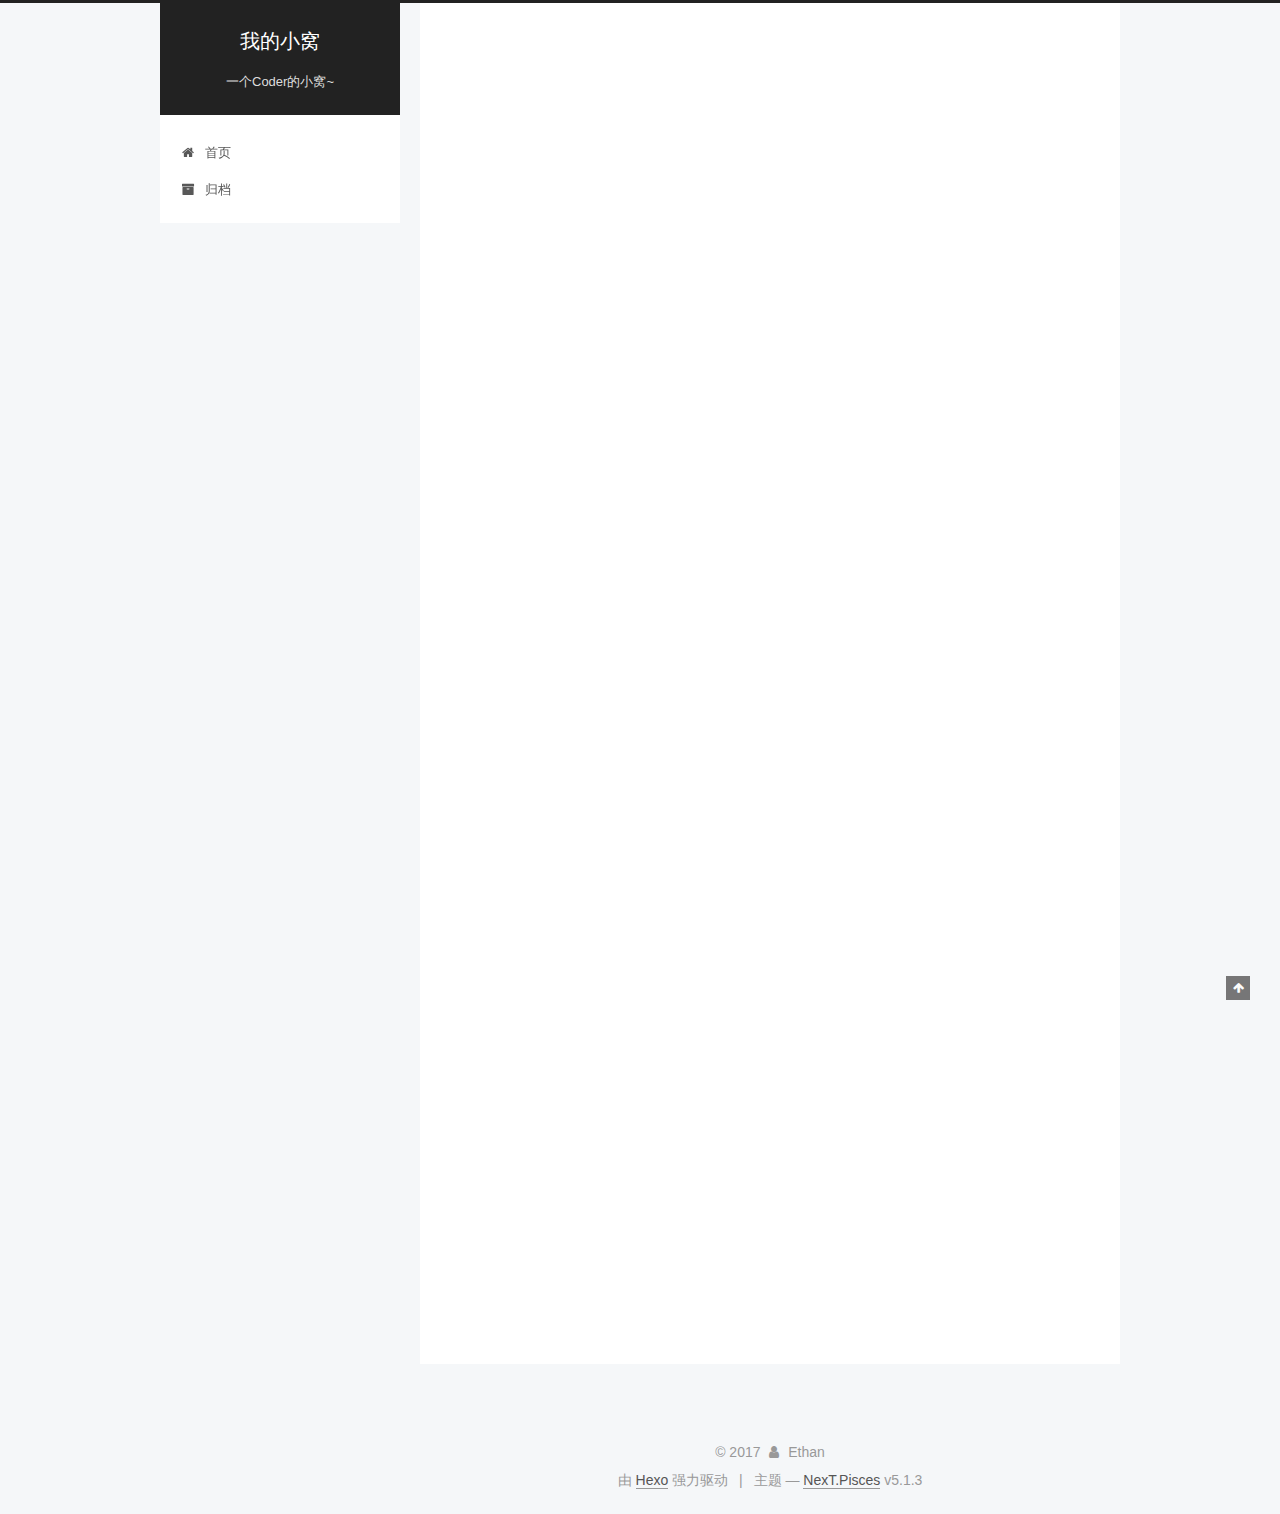
==== index.html @ 3d99d299 "Site updated: 2017-12-19 16:09:25" ====
<!DOCTYPE html>



  


<html class="theme-next pisces use-motion" lang="zh-Hans">
<head>
  <meta charset="UTF-8"/>
<meta http-equiv="X-UA-Compatible" content="IE=edge" />
<meta name="viewport" content="width=device-width, initial-scale=1, maximum-scale=1"/>
<meta name="theme-color" content="#222">









<meta http-equiv="Cache-Control" content="no-transform" />
<meta http-equiv="Cache-Control" content="no-siteapp" />
















  
  
  <link href="/lib/fancybox/source/jquery.fancybox.css?v=2.1.5" rel="stylesheet" type="text/css" />







<link href="/lib/font-awesome/css/font-awesome.min.css?v=4.6.2" rel="stylesheet" type="text/css" />

<link href="/css/main.css?v=5.1.3" rel="stylesheet" type="text/css" />


  <link rel="apple-touch-icon" sizes="180x180" href="/images/apple-touch-icon-next.png?v=5.1.3">


  <link rel="icon" type="image/png" sizes="32x32" href="/images/favicon-32x32-next.png?v=5.1.3">


  <link rel="icon" type="image/png" sizes="16x16" href="/images/favicon-16x16-next.png?v=5.1.3">


  <link rel="mask-icon" href="/images/logo.svg?v=5.1.3" color="#222">





  <meta name="keywords" content="Hexo, NexT" />










<meta name="description" content="一个Coder的小窝~">
<meta property="og:type" content="website">
<meta property="og:title" content="我的小窝">
<meta property="og:url" content="https://ethanway.github.io/index.html">
<meta property="og:site_name" content="我的小窝">
<meta property="og:description" content="一个Coder的小窝~">
<meta property="og:locale" content="zh-Hans">
<meta name="twitter:card" content="summary">
<meta name="twitter:title" content="我的小窝">
<meta name="twitter:description" content="一个Coder的小窝~">



<script type="text/javascript" id="hexo.configurations">
  var NexT = window.NexT || {};
  var CONFIG = {
    root: '/',
    scheme: 'Pisces',
    version: '5.1.3',
    sidebar: {"position":"left","display":"post","offset":12,"b2t":false,"scrollpercent":false,"onmobile":false},
    fancybox: true,
    tabs: true,
    motion: {"enable":true,"async":false,"transition":{"post_block":"fadeIn","post_header":"slideDownIn","post_body":"slideDownIn","coll_header":"slideLeftIn","sidebar":"slideUpIn"}},
    duoshuo: {
      userId: '0',
      author: '博主'
    },
    algolia: {
      applicationID: '',
      apiKey: '',
      indexName: '',
      hits: {"per_page":10},
      labels: {"input_placeholder":"Search for Posts","hits_empty":"We didn't find any results for the search: ${query}","hits_stats":"${hits} results found in ${time} ms"}
    }
  };
</script>



  <link rel="canonical" href="https://ethanway.github.io/"/>





  <title>我的小窝</title>
  








</head>

<body itemscope itemtype="http://schema.org/WebPage" lang="zh-Hans">

  
  
    
  

  <div class="container sidebar-position-left 
  page-home">
    <div class="headband"></div>

    <header id="header" class="header" itemscope itemtype="http://schema.org/WPHeader">
      <div class="header-inner"><div class="site-brand-wrapper">
  <div class="site-meta ">
    

    <div class="custom-logo-site-title">
      <a href="/"  class="brand" rel="start">
        <span class="logo-line-before"><i></i></span>
        <span class="site-title">我的小窝</span>
        <span class="logo-line-after"><i></i></span>
      </a>
    </div>
      
        <p class="site-subtitle">一个Coder的小窝~</p>
      
  </div>

  <div class="site-nav-toggle">
    <button>
      <span class="btn-bar"></span>
      <span class="btn-bar"></span>
      <span class="btn-bar"></span>
    </button>
  </div>
</div>

<nav class="site-nav">
  

  
    <ul id="menu" class="menu">
      
        
        <li class="menu-item menu-item-home">
          <a href="/" rel="section">
            
              <i class="menu-item-icon fa fa-fw fa-home"></i> <br />
            
            首页
          </a>
        </li>
      
        
        <li class="menu-item menu-item-archives">
          <a href="/archives/" rel="section">
            
              <i class="menu-item-icon fa fa-fw fa-archive"></i> <br />
            
            归档
          </a>
        </li>
      

      
    </ul>
  

  
</nav>



 </div>
    </header>

    <main id="main" class="main">
      <div class="main-inner">
        <div class="content-wrap">
          <div id="content" class="content">
            
  <section id="posts" class="posts-expand">
    
      

  

  
  
  

  <article class="post post-type-normal" itemscope itemtype="http://schema.org/Article">
  
  
  
  <div class="post-block">
    <link itemprop="mainEntityOfPage" href="https://ethanway.github.io/2017/12/19/Who-am-i/">

    <span hidden itemprop="author" itemscope itemtype="http://schema.org/Person">
      <meta itemprop="name" content="Ethan">
      <meta itemprop="description" content="">
      <meta itemprop="image" content="/images/avatar.gif">
    </span>

    <span hidden itemprop="publisher" itemscope itemtype="http://schema.org/Organization">
      <meta itemprop="name" content="我的小窝">
    </span>

    
      <header class="post-header">

        
        
          <h1 class="post-title" itemprop="name headline">
                
                <a class="post-title-link" href="/2017/12/19/Who-am-i/" itemprop="url">Who am i?</a></h1>
        

        <div class="post-meta">
          <span class="post-time">
            
              <span class="post-meta-item-icon">
                <i class="fa fa-calendar-o"></i>
              </span>
              
                <span class="post-meta-item-text">发表于</span>
              
              <time title="创建于" itemprop="dateCreated datePublished" datetime="2017-12-19T16:05:59+08:00">
                2017-12-19
              </time>
            

            

            
          </span>

          

          
            
          

          
          

          

          

          

        </div>
      </header>
    

    
    
    
    <div class="post-body" itemprop="articleBody">

      
      

      
        
          
            <h1 id="我是一个Coder，嘻嘻"><a href="#我是一个Coder，嘻嘻" class="headerlink" title="我是一个Coder，嘻嘻~"></a>我是一个Coder，嘻嘻~</h1>
          
        
      
    </div>
    
    
    

    

    

    

    <footer class="post-footer">
      

      

      

      
      
        <div class="post-eof"></div>
      
    </footer>
  </div>
  
  
  
  </article>


    
      

  

  
  
  

  <article class="post post-type-normal" itemscope itemtype="http://schema.org/Article">
  
  
  
  <div class="post-block">
    <link itemprop="mainEntityOfPage" href="https://ethanway.github.io/2017/12/19/hello-world/">

    <span hidden itemprop="author" itemscope itemtype="http://schema.org/Person">
      <meta itemprop="name" content="Ethan">
      <meta itemprop="description" content="">
      <meta itemprop="image" content="/images/avatar.gif">
    </span>

    <span hidden itemprop="publisher" itemscope itemtype="http://schema.org/Organization">
      <meta itemprop="name" content="我的小窝">
    </span>

    
      <header class="post-header">

        
        
          <h1 class="post-title" itemprop="name headline">
                
                <a class="post-title-link" href="/2017/12/19/hello-world/" itemprop="url">Hello World</a></h1>
        

        <div class="post-meta">
          <span class="post-time">
            
              <span class="post-meta-item-icon">
                <i class="fa fa-calendar-o"></i>
              </span>
              
                <span class="post-meta-item-text">发表于</span>
              
              <time title="创建于" itemprop="dateCreated datePublished" datetime="2017-12-19T14:59:59+08:00">
                2017-12-19
              </time>
            

            

            
          </span>

          

          
            
          

          
          

          

          

          

        </div>
      </header>
    

    
    
    
    <div class="post-body" itemprop="articleBody">

      
      

      
        
          
            <p>Welcome to <a href="https://hexo.io/" target="_blank" rel="noopener">Hexo</a>! This is your very first post. Check <a href="https://hexo.io/docs/" target="_blank" rel="noopener">documentation</a> for more info. If you get any problems when using Hexo, you can find the answer in <a href="https://hexo.io/docs/troubleshooting.html" target="_blank" rel="noopener">troubleshooting</a> or you can ask me on <a href="https://github.com/hexojs/hexo/issues" target="_blank" rel="noopener">GitHub</a>.</p>
<h2 id="Quick-Start"><a href="#Quick-Start" class="headerlink" title="Quick Start"></a>Quick Start</h2><h3 id="Create-a-new-post"><a href="#Create-a-new-post" class="headerlink" title="Create a new post"></a>Create a new post</h3><figure class="highlight bash"><table><tr><td class="gutter"><pre><span class="line">1</span><br></pre></td><td class="code"><pre><span class="line">$ hexo new <span class="string">"My New Post"</span></span><br></pre></td></tr></table></figure>
<p>More info: <a href="https://hexo.io/docs/writing.html" target="_blank" rel="noopener">Writing</a></p>
<h3 id="Run-server"><a href="#Run-server" class="headerlink" title="Run server"></a>Run server</h3><figure class="highlight bash"><table><tr><td class="gutter"><pre><span class="line">1</span><br></pre></td><td class="code"><pre><span class="line">$ hexo server</span><br></pre></td></tr></table></figure>
<p>More info: <a href="https://hexo.io/docs/server.html" target="_blank" rel="noopener">Server</a></p>
<h3 id="Generate-static-files"><a href="#Generate-static-files" class="headerlink" title="Generate static files"></a>Generate static files</h3><figure class="highlight bash"><table><tr><td class="gutter"><pre><span class="line">1</span><br></pre></td><td class="code"><pre><span class="line">$ hexo generate</span><br></pre></td></tr></table></figure>
<p>More info: <a href="https://hexo.io/docs/generating.html" target="_blank" rel="noopener">Generating</a></p>
<h3 id="Deploy-to-remote-sites"><a href="#Deploy-to-remote-sites" class="headerlink" title="Deploy to remote sites"></a>Deploy to remote sites</h3><figure class="highlight bash"><table><tr><td class="gutter"><pre><span class="line">1</span><br></pre></td><td class="code"><pre><span class="line">$ hexo deploy</span><br></pre></td></tr></table></figure>
<p>More info: <a href="https://hexo.io/docs/deployment.html" target="_blank" rel="noopener">Deployment</a></p>

          
        
      
    </div>
    
    
    

    

    

    

    <footer class="post-footer">
      

      

      

      
      
        <div class="post-eof"></div>
      
    </footer>
  </div>
  
  
  
  </article>


    
  </section>

  


          </div>
          


          

        </div>
        
          
  
  <div class="sidebar-toggle">
    <div class="sidebar-toggle-line-wrap">
      <span class="sidebar-toggle-line sidebar-toggle-line-first"></span>
      <span class="sidebar-toggle-line sidebar-toggle-line-middle"></span>
      <span class="sidebar-toggle-line sidebar-toggle-line-last"></span>
    </div>
  </div>

  <aside id="sidebar" class="sidebar">
    
    <div class="sidebar-inner">

      

      

      <section class="site-overview-wrap sidebar-panel sidebar-panel-active">
        <div class="site-overview">
          <div class="site-author motion-element" itemprop="author" itemscope itemtype="http://schema.org/Person">
            
              <p class="site-author-name" itemprop="name">Ethan</p>
              <p class="site-description motion-element" itemprop="description">一个Coder的小窝~</p>
          </div>

          <nav class="site-state motion-element">

            
              <div class="site-state-item site-state-posts">
              
                <a href="/archives/">
              
                  <span class="site-state-item-count">2</span>
                  <span class="site-state-item-name">日志</span>
                </a>
              </div>
            

            

            

          </nav>

          

          <div class="links-of-author motion-element">
            
          </div>

          
          

          
          

          

        </div>
      </section>

      

      

    </div>
  </aside>


        
      </div>
    </main>

    <footer id="footer" class="footer">
      <div class="footer-inner">
        <div class="copyright">&copy; <span itemprop="copyrightYear">2017</span>
  <span class="with-love">
    <i class="fa fa-user"></i>
  </span>
  <span class="author" itemprop="copyrightHolder">Ethan</span>

  
</div>


  <div class="powered-by">由 <a class="theme-link" target="_blank" href="https://hexo.io">Hexo</a> 强力驱动</div>



  <span class="post-meta-divider">|</span>



  <div class="theme-info">主题 &mdash; <a class="theme-link" target="_blank" href="https://github.com/iissnan/hexo-theme-next">NexT.Pisces</a> v5.1.3</div>




        







        
      </div>
    </footer>

    
      <div class="back-to-top">
        <i class="fa fa-arrow-up"></i>
        
      </div>
    

    

  </div>

  

<script type="text/javascript">
  if (Object.prototype.toString.call(window.Promise) !== '[object Function]') {
    window.Promise = null;
  }
</script>









  












  
  
    <script type="text/javascript" src="/lib/jquery/index.js?v=2.1.3"></script>
  

  
  
    <script type="text/javascript" src="/lib/fastclick/lib/fastclick.min.js?v=1.0.6"></script>
  

  
  
    <script type="text/javascript" src="/lib/jquery_lazyload/jquery.lazyload.js?v=1.9.7"></script>
  

  
  
    <script type="text/javascript" src="/lib/velocity/velocity.min.js?v=1.2.1"></script>
  

  
  
    <script type="text/javascript" src="/lib/velocity/velocity.ui.min.js?v=1.2.1"></script>
  

  
  
    <script type="text/javascript" src="/lib/fancybox/source/jquery.fancybox.pack.js?v=2.1.5"></script>
  


  


  <script type="text/javascript" src="/js/src/utils.js?v=5.1.3"></script>

  <script type="text/javascript" src="/js/src/motion.js?v=5.1.3"></script>



  
  


  <script type="text/javascript" src="/js/src/affix.js?v=5.1.3"></script>

  <script type="text/javascript" src="/js/src/schemes/pisces.js?v=5.1.3"></script>



  

  


  <script type="text/javascript" src="/js/src/bootstrap.js?v=5.1.3"></script>



  


  




	





  





  












  





  

  

  

  
  

  

  

  

</body>
</html>
---- css/main.css ----
/* normalize.css v3.0.2 | MIT License | git.io/normalize */
html {
  font-family: sans-serif; /* 1 */
  -ms-text-size-adjust: 100%; /* 2 */
  -webkit-text-size-adjust: 100%; /* 2 */
}
body {
  margin: 0;
}
article,
aside,
details,
figcaption,
figure,
footer,
header,
hgroup,
main,
menu,
nav,
section,
summary {
  display: block;
}
audio,
canvas,
progress,
video {
  display: inline-block; /* 1 */
  vertical-align: baseline; /* 2 */
}
audio:not([controls]) {
  display: none;
  height: 0;
}
[hidden],
template {
  display: none;
}
a {
  background-color: transparent;
}
a:active,
a:hover {
  outline: 0;
}
abbr[title] {
  border-bottom: 1px dotted;
}
b,
strong {
  font-weight: bold;
}
dfn {
  font-style: italic;
}
h1 {
  font-size: 2em;
  margin: 0.67em 0;
}
mark {
  background: #ff0;
  color: #000;
}
small {
  font-size: 80%;
}
sub,
sup {
  font-size: 75%;
  line-height: 0;
  position: relative;
  vertical-align: baseline;
}
sup {
  top: -0.5em;
}
sub {
  bottom: -0.25em;
}
img {
  border: 0;
}
svg:not(:root) {
  overflow: hidden;
}
figure {
  margin: 1em 40px;
}
hr {
  -moz-box-sizing: content-box;
  box-sizing: content-box;
  height: 0;
}
pre {
  overflow: auto;
}
code,
kbd,
pre,
samp {
  font-family: monospace, monospace;
  font-size: 1em;
}
button,
input,
optgroup,
select,
textarea {
  color: inherit; /* 1 */
  font: inherit; /* 2 */
  margin: 0; /* 3 */
}
button {
  overflow: visible;
}
button,
select {
  text-transform: none;
}
button,
html input[type="button"],
input[type="reset"],
input[type="submit"] {
  -webkit-appearance: button; /* 2 */
  cursor: pointer; /* 3 */
}
button[disabled],
html input[disabled] {
  cursor: default;
}
button::-moz-focus-inner,
input::-moz-focus-inner {
  border: 0;
  padding: 0;
}
input {
  line-height: normal;
}
input[type="checkbox"],
input[type="radio"] {
  box-sizing: border-box; /* 1 */
  padding: 0; /* 2 */
}
input[type="number"]::-webkit-inner-spin-button,
input[type="number"]::-webkit-outer-spin-button {
  height: auto;
}
input[type="search"] {
  -webkit-appearance: textfield; /* 1 */
  -moz-box-sizing: content-box;
  -webkit-box-sizing: content-box; /* 2 */
  box-sizing: content-box;
}
input[type="search"]::-webkit-search-cancel-button,
input[type="search"]::-webkit-search-decoration {
  -webkit-appearance: none;
}
fieldset {
  border: 1px solid #c0c0c0;
  margin: 0 2px;
  padding: 0.35em 0.625em 0.75em;
}
legend {
  border: 0; /* 1 */
  padding: 0; /* 2 */
}
textarea {
  overflow: auto;
}
optgroup {
  font-weight: bold;
}
table {
  border-collapse: collapse;
  border-spacing: 0;
}
td,
th {
  padding: 0;
}
::selection {
  background: #262a30;
  color: #fff;
}
body {
  position: relative;
  font-family: 'Lato', "PingFang SC", "Microsoft YaHei", sans-serif;
  font-size: 14px;
  line-height: 2;
  color: #555;
  background: #f5f7f9;
}
@media (max-width: 767px) {
  body {
    padding-right: 0 !important;
  }
}
@media (min-width: 768px) and (max-width: 991px) {
  body {
    padding-right: 0 !important;
  }
}
@media (min-width: 1600px) {
  body {
    font-size: 16px;
  }
}
h1,
h2,
h3,
h4,
h5,
h6 {
  margin: 0;
  padding: 0;
  font-weight: bold;
  line-height: 1.5;
  font-family: 'Lato', "PingFang SC", "Microsoft YaHei", sans-serif;
}
h2,
h3,
h4,
h5,
h6 {
  margin: 20px 0 15px;
}
h1 {
  font-size: 22px;
}
@media (max-width: 767px) {
  h1 {
    font-size: 18px;
  }
}
h2 {
  font-size: 20px;
}
@media (max-width: 767px) {
  h2 {
    font-size: 16px;
  }
}
h3 {
  font-size: 18px;
}
@media (max-width: 767px) {
  h3 {
    font-size: 14px;
  }
}
h4 {
  font-size: 16px;
}
@media (max-width: 767px) {
  h4 {
    font-size: 12px;
  }
}
h5 {
  font-size: 14px;
}
@media (max-width: 767px) {
  h5 {
    font-size: 10px;
  }
}
h6 {
  font-size: 12px;
}
@media (max-width: 767px) {
  h6 {
    font-size: 8px;
  }
}
p {
  margin: 0 0 20px 0;
}
a {
  color: #555;
  text-decoration: none;
  outline: none;
  border-bottom: 1px solid #999;
  word-wrap: break-word;
}
a:hover {
  color: #222;
  border-bottom-color: #222;
}
blockquote {
  margin: 0;
  padding: 0;
}
img {
  display: block;
  margin: auto;
  max-width: 100%;
  height: auto;
}
hr {
  margin: 40px 0;
  height: 3px;
  border: none;
  background-color: #ddd;
  background-image: repeating-linear-gradient(-45deg, #fff, #fff 4px, transparent 4px, transparent 8px);
}
blockquote {
  padding: 0 15px;
  color: #666;
  border-left: 4px solid #ddd;
}
blockquote cite::before {
  content: "-";
  padding: 0 5px;
}
dt {
  font-weight: 700;
}
dd {
  margin: 0;
  padding: 0;
}
kbd {
  border: 1px solid #ccc;
  border-radius: 0.2em;
  box-shadow: 0.1em 0.1em 0.2em rgba(0,0,0,0.1);
  background-color: #f9f9f9;
  font-family: inherit;
  background-image: -webkit-linear-gradient(top, #eee, #fff, #eee);
  padding: 0.1em 0.3em;
  white-space: nowrap;
}
.text-left {
  text-align: left;
}
.text-center {
  text-align: center;
}
.text-right {
  text-align: right;
}
.text-justify {
  text-align: justify;
}
.text-nowrap {
  white-space: nowrap;
}
.text-lowercase {
  text-transform: lowercase;
}
.text-uppercase {
  text-transform: uppercase;
}
.text-capitalize {
  text-transform: capitalize;
}
.center-block {
  display: block;
  margin-left: auto;
  margin-right: auto;
}
.clearfix:before,
.clearfix:after {
  content: " ";
  display: table;
}
.clearfix:after {
  clear: both;
}
.pullquote {
  width: 45%;
}
.pullquote.left {
  float: left;
  margin-left: 5px;
  margin-right: 10px;
}
.pullquote.right {
  float: right;
  margin-left: 10px;
  margin-right: 5px;
}
.affix.affix.affix {
  position: fixed;
}
.translation {
  margin-top: -20px;
  font-size: 14px;
  color: #999;
}
.scrollbar-measure {
  width: 100px;
  height: 100px;
  overflow: scroll;
  position: absolute;
  top: -9999px;
}
.use-motion .motion-element {
  opacity: 0;
}
table {
  margin: 20px 0;
  width: 100%;
  border-collapse: collapse;
  border-spacing: 0;
  border: 1px solid #ddd;
  font-size: 14px;
  table-layout: fixed;
  word-wrap: break-all;
}
table>tbody>tr:nth-of-type(odd) {
  background-color: #f9f9f9;
}
table>tbody>tr:hover {
  background-color: #f5f5f5;
}
caption,
th,
td {
  padding: 8px;
  text-align: left;
  vertical-align: middle;
  font-weight: normal;
}
th,
td {
  border-bottom: 3px solid #ddd;
  border-right: 1px solid #eee;
}
th {
  padding-bottom: 10px;
  font-weight: 700;
}
td {
  border-bottom-width: 1px;
}
html,
body {
  height: 100%;
}
.container {
  position: relative;
  min-height: 100%;
}
.header-inner {
  margin: 0 auto;
  padding: 100px 0 70px;
  width: 700px;
}
@media (min-width: 1600px) {
  .container .header-inner {
    width: 900px;
  }
}
.main {
  padding-bottom: 150px;
}
.main-inner {
  margin: 0 auto;
  width: 700px;
}
@media (min-width: 1600px) {
  .container .main-inner {
    width: 900px;
  }
}
.footer {
  position: absolute;
  left: 0;
  bottom: 0;
  width: 100%;
  min-height: 50px;
}
.footer-inner {
  box-sizing: border-box;
  margin: 20px auto;
  width: 700px;
}
@media (min-width: 1600px) {
  .container .footer-inner {
    width: 900px;
  }
}
pre,
.highlight {
  overflow: auto;
  margin: 20px 0;
  padding: 0;
  font-size: 13px;
  color: #4d4d4c;
  background: #f7f7f7;
  line-height: 1.6;
}
pre,
code {
  font-family: consolas, Menlo, "PingFang SC", "Microsoft YaHei", monospace;
}
code {
  padding: 2px 4px;
  word-wrap: break-word;
  color: #555;
  background: #eee;
  border-radius: 3px;
  font-size: 13px;
}
pre {
  padding: 10px;
}
pre code {
  padding: 0;
  color: #4d4d4c;
  background: none;
  text-shadow: none;
}
.highlight {
  border-radius: 1px;
}
.highlight pre {
  border: none;
  margin: 0;
  padding: 10px 0;
}
.highlight table {
  margin: 0;
  width: auto;
  border: none;
}
.highlight td {
  border: none;
  padding: 0;
}
.highlight figcaption {
  font-size: 1em;
  color: #4d4d4c;
  line-height: 1em;
  margin-bottom: 1em;
}
.highlight figcaption:before,
.highlight figcaption:after {
  content: " ";
  display: table;
}
.highlight figcaption:after {
  clear: both;
}
.highlight figcaption a {
  float: right;
  color: #4d4d4c;
}
.highlight figcaption a:hover {
  border-bottom-color: #4d4d4c;
}
.highlight .gutter pre {
  padding-left: 10px;
  padding-right: 10px;
  color: #869194;
  text-align: right;
  background-color: #eff2f3;
}
.highlight .code pre {
  width: 100%;
  padding-left: 10px;
  padding-right: 10px;
  background-color: #f7f7f7;
}
.highlight .line {
  height: 20px;
}
.gutter {
  -webkit-user-select: none;
  -moz-user-select: none;
  -ms-user-select: none;
  user-select: none;
}
.gist table {
  width: auto;
}
.gist table td {
  border: none;
}
pre .deletion {
  background: #fdd;
}
pre .addition {
  background: #dfd;
}
pre .meta {
  color: #8959a8;
}
pre .comment {
  color: #8e908c;
}
pre .variable,
pre .attribute,
pre .tag,
pre .regexp,
pre .ruby .constant,
pre .xml .tag .title,
pre .xml .pi,
pre .xml .doctype,
pre .html .doctype,
pre .css .id,
pre .css .class,
pre .css .pseudo {
  color: #c82829;
}
pre .number,
pre .preprocessor,
pre .built_in,
pre .literal,
pre .params,
pre .constant,
pre .command {
  color: #f5871f;
}
pre .ruby .class .title,
pre .css .rules .attribute,
pre .string,
pre .value,
pre .inheritance,
pre .header,
pre .ruby .symbol,
pre .xml .cdata,
pre .special,
pre .number,
pre .formula {
  color: #718c00;
}
pre .title,
pre .css .hexcolor {
  color: #3e999f;
}
pre .function,
pre .python .decorator,
pre .python .title,
pre .ruby .function .title,
pre .ruby .title .keyword,
pre .perl .sub,
pre .javascript .title,
pre .coffeescript .title {
  color: #4271ae;
}
pre .keyword,
pre .javascript .function {
  color: #8959a8;
}
.full-image.full-image.full-image {
  border: none;
  max-width: 100%;
  width: auto;
  margin: 20px auto;
}
@media (min-width: 992px) {
  .full-image.full-image.full-image {
    max-width: none;
    width: 118%;
    margin: 0 -9%;
  }
}
.blockquote-center,
.page-home .post-type-quote blockquote,
.page-post-detail .post-type-quote blockquote {
  position: relative;
  margin: 40px 0;
  padding: 0;
  border-left: none;
  text-align: center;
}
.blockquote-center::before,
.page-home .post-type-quote blockquote::before,
.page-post-detail .post-type-quote blockquote::before,
.blockquote-center::after,
.page-home .post-type-quote blockquote::after,
.page-post-detail .post-type-quote blockquote::after {
  position: absolute;
  content: ' ';
  display: block;
  width: 100%;
  height: 24px;
  opacity: 0.2;
  background-repeat: no-repeat;
  background-position: 0 -6px;
  background-size: 22px 22px;
}
.blockquote-center::before,
.page-home .post-type-quote blockquote::before,
.page-post-detail .post-type-quote blockquote::before {
  top: -20px;
  background-image: url("../images/quote-l.svg");
  border-top: 1px solid #ccc;
}
.blockquote-center::after,
.page-home .post-type-quote blockquote::after,
.page-post-detail .post-type-quote blockquote::after {
  bottom: -20px;
  background-image: url("../images/quote-r.svg");
  border-bottom: 1px solid #ccc;
  background-position: 100% 8px;
}
.blockquote-center p,
.page-home .post-type-quote blockquote p,
.page-post-detail .post-type-quote blockquote p,
.blockquote-center div,
.page-home .post-type-quote blockquote div,
.page-post-detail .post-type-quote blockquote div {
  text-align: center;
}
.post .post-body .group-picture img {
  box-sizing: border-box;
  padding: 0 3px;
  border: none;
}
.post .group-picture-row {
  overflow: hidden;
  margin-top: 6px;
}
.post .group-picture-row:first-child {
  margin-top: 0;
}
.post .group-picture-column {
  float: left;
}
.page-post-detail .post-body .group-picture-column {
  float: none;
  margin-top: 10px;
  width: auto !important;
}
.page-post-detail .post-body .group-picture-column img {
  margin: 0 auto;
}
.page-archive .group-picture-container {
  overflow: hidden;
}
.page-archive .group-picture-row {
  float: left;
}
.page-archive .group-picture-row:first-child {
  margin-top: 6px;
}
.page-archive .group-picture-column {
  max-width: 150px;
  max-height: 150px;
}
.post-body .note {
  position: relative;
  padding: 15px;
  margin-bottom: 20px;
  border: 1px solid #eee;
  border-left-width: 5px;
  border-radius: 3px;
}
.post-body .note h2,
.post-body .note h3,
.post-body .note h4,
.post-body .note h5,
.post-body .note h6 {
  margin-top: 0;
  margin-bottom: 0;
  border-bottom: initial;
  padding-top: 0 !important;
}
.post-body .note p:first-child,
.post-body .note ul:first-child,
.post-body .note ol:first-child,
.post-body .note table:first-child,
.post-body .note pre:first-child,
.post-body .note blockquote:first-child {
  margin-top: 0;
}
.post-body .note p:last-child,
.post-body .note ul:last-child,
.post-body .note ol:last-child,
.post-body .note table:last-child,
.post-body .note pre:last-child,
.post-body .note blockquote:last-child {
  margin-bottom: 0;
}
.post-body .note.default {
  border-left-color: #777;
}
.post-body .note.default h2,
.post-body .note.default h3,
.post-body .note.default h4,
.post-body .note.default h5,
.post-body .note.default h6 {
  color: #777;
}
.post-body .note.primary {
  border-left-color: #6f42c1;
}
.post-body .note.primary h2,
.post-body .note.primary h3,
.post-body .note.primary h4,
.post-body .note.primary h5,
.post-body .note.primary h6 {
  color: #6f42c1;
}
.post-body .note.info {
  border-left-color: #428bca;
}
.post-body .note.info h2,
.post-body .note.info h3,
.post-body .note.info h4,
.post-body .note.info h5,
.post-body .note.info h6 {
  color: #428bca;
}
.post-body .note.success {
  border-left-color: #5cb85c;
}
.post-body .note.success h2,
.post-body .note.success h3,
.post-body .note.success h4,
.post-body .note.success h5,
.post-body .note.success h6 {
  color: #5cb85c;
}
.post-body .note.warning {
  border-left-color: #f0ad4e;
}
.post-body .note.warning h2,
.post-body .note.warning h3,
.post-body .note.warning h4,
.post-body .note.warning h5,
.post-body .note.warning h6 {
  color: #f0ad4e;
}
.post-body .note.danger {
  border-left-color: #d9534f;
}
.post-body .note.danger h2,
.post-body .note.danger h3,
.post-body .note.danger h4,
.post-body .note.danger h5,
.post-body .note.danger h6 {
  color: #d9534f;
}
.post-body .label {
  display: inline;
  padding: 0 2px;
  white-space: nowrap;
}
.post-body .label.default {
  background-color: #f0f0f0;
}
.post-body .label.primary {
  background-color: #efe6f7;
}
.post-body .label.info {
  background-color: #e5f2f8;
}
.post-body .label.success {
  background-color: #e7f4e9;
}
.post-body .label.warning {
  background-color: #fcf6e1;
}
.post-body .label.danger {
  background-color: #fae8eb;
}
.post-body .tabs {
  position: relative;
  display: block;
  margin-bottom: 20px;
  padding-top: 10px;
}
.post-body .tabs ul.nav-tabs {
  margin: 0;
  padding: 0;
  display: flex;
  margin-bottom: -1px;
}
@media (max-width: 413px) {
  .post-body .tabs ul.nav-tabs {
    display: block;
    margin-bottom: 5px;
  }
}
.post-body .tabs ul.nav-tabs li.tab {
  list-style-type: none !important;
  margin: 0 0.25em 0 0;
  border-top: 3px solid transparent;
  border-left: 1px solid transparent;
  border-right: 1px solid transparent;
}
@media (max-width: 413px) {
  .post-body .tabs ul.nav-tabs li.tab {
    margin: initial;
    border-top: 1px solid transparent;
    border-left: 3px solid transparent;
    border-right: 1px solid transparent;
    border-bottom: 1px solid transparent;
  }
}
.post-body .tabs ul.nav-tabs li.tab a {
  outline: 0;
  border-bottom: initial;
  display: block;
  line-height: 1.8em;
  padding: 0.25em 0.75em;
  transition-duration: 0.2s;
  transition-timing-function: ease-out;
  transition-delay: 0s;
}
.post-body .tabs ul.nav-tabs li.tab a i {
  width: 1.285714285714286em;
}
.post-body .tabs ul.nav-tabs li.tab.active {
  border-top: 3px solid #fc6423;
  border-left: 1px solid #ddd;
  border-right: 1px solid #ddd;
  background-color: #fff;
}
@media (max-width: 413px) {
  .post-body .tabs ul.nav-tabs li.tab.active {
    border-top: 1px solid #ddd;
    border-left: 3px solid #fc6423;
    border-right: 1px solid #ddd;
    border-bottom: 1px solid #ddd;
  }
}
.post-body .tabs ul.nav-tabs li.tab.active a {
  cursor: default;
  color: #555;
}
.post-body .tabs .tab-content {
  background-color: #fff;
}
.post-body .tabs .tab-content .tab-pane {
  border: 1px solid #ddd;
  padding: 20px 20px 0 20px;
}
.post-body .tabs .tab-content .tab-pane:not(.active) {
  display: none !important;
}
.post-body .tabs .tab-content .tab-pane.active {
  display: block !important;
}
.btn {
  display: inline-block;
  padding: 0 20px;
  font-size: 14px;
  color: #555;
  background: #fff;
  border: 2px solid #555;
  text-decoration: none;
  border-radius: 2px;
  transition-property: background-color;
  transition-duration: 0.2s;
  transition-timing-function: ease-in-out;
  transition-delay: 0s;
  line-height: 2;
}
.btn:hover {
  border-color: #222;
  color: #fff;
  background: #222;
}
.btn +.btn {
  margin: 0 0 8px 8px;
}
.btn .fa-fw {
  width: 1.285714285714286em;
  text-align: left;
}
.btn-bar {
  display: block;
  width: 22px;
  height: 2px;
  background: #555;
  border-radius: 1px;
}
.btn-bar+.btn-bar {
  margin-top: 4px;
}
.pagination {
  margin: 120px 0 40px;
  text-align: center;
  border-top: 1px solid #eee;
}
.page-number-basic,
.pagination .prev,
.pagination .next,
.pagination .page-number,
.pagination .space {
  display: inline-block;
  position: relative;
  top: -1px;
  margin: 0 10px;
  padding: 0 11px;
}
@media (max-width: 767px) {
  .page-number-basic,
  .pagination .prev,
  .pagination .next,
  .pagination .page-number,
  .pagination .space {
    margin: 0 5px;
  }
}
.pagination .prev,
.pagination .next,
.pagination .page-number {
  border-bottom: 0;
  border-top: 1px solid #eee;
  transition-property: border-color;
  transition-duration: 0.2s;
  transition-timing-function: ease-in-out;
  transition-delay: 0s;
}
.pagination .prev:hover,
.pagination .next:hover,
.pagination .page-number:hover {
  border-top-color: #222;
}
.pagination .space {
  padding: 0;
  margin: 0;
}
.pagination .prev {
  margin-left: 0;
}
.pagination .next {
  margin-right: 0;
}
.pagination .page-number.current {
  color: #fff;
  background: #ccc;
  border-top-color: #ccc;
}
@media (max-width: 767px) {
  .pagination {
    border-top: none;
  }
  .pagination .prev,
  .pagination .next,
  .pagination .page-number {
    margin-bottom: 10px;
    border-top: 0;
    border-bottom: 1px solid #eee;
    padding: 0 10px;
  }
  .pagination .prev:hover,
  .pagination .next:hover,
  .pagination .page-number:hover {
    border-bottom-color: #222;
  }
}
.comments {
  margin: 60px 20px 0;
}
.tag-cloud {
  text-align: center;
}
.tag-cloud a {
  display: inline-block;
  margin: 10px;
}
.back-to-top {
  box-sizing: border-box;
  position: fixed;
  bottom: -100px;
  right: 30px;
  z-index: 1050;
  padding: 0 6px;
  width: 24px;
  background: #222;
  font-size: 12px;
  opacity: 0.6;
  color: #fff;
  cursor: pointer;
  text-align: center;
  -webkit-transform: translateZ(0);
  transition-property: bottom;
  transition-duration: 0.2s;
  transition-timing-function: ease-in-out;
  transition-delay: 0s;
}
@media (min-width: 768px) and (max-width: 991px) {
  .back-to-top {
    display: none !important;
  }
}
@media (max-width: 767px) {
  .back-to-top {
    display: none !important;
  }
}
.back-to-top.back-to-top-on {
  bottom: 30px;
}
.header {
  background: transparent;
}
.header-inner {
  position: relative;
}
.headband {
  height: 3px;
  background: #222;
}
.site-meta {
  margin: 0;
  text-align: center;
}
@media (max-width: 767px) {
  .site-meta {
    text-align: center;
  }
}
.brand {
  position: relative;
  display: inline-block;
  padding: 0 40px;
  color: #fff;
  background: #222;
  border-bottom: none;
}
.brand:hover {
  color: #fff;
}
.logo {
  display: inline-block;
  margin-right: 5px;
  line-height: 36px;
  vertical-align: top;
}
.site-title {
  display: inline-block;
  vertical-align: top;
  line-height: 36px;
  font-size: 20px;
  font-weight: normal;
  font-family: 'Lato', "PingFang SC", "Microsoft YaHei", sans-serif;
}
.site-subtitle {
  margin-top: 10px;
  font-size: 13px;
  color: #ddd;
}
.use-motion .brand {
  opacity: 0;
}
.use-motion .logo,
.use-motion .site-title,
.use-motion .site-subtitle {
  opacity: 0;
  position: relative;
  top: -10px;
}
.site-nav-toggle {
  display: none;
  position: absolute;
  top: 10px;
  left: 10px;
}
@media (max-width: 767px) {
  .site-nav-toggle {
    display: block;
  }
}
.site-nav-toggle button {
  margin-top: 2px;
  padding: 9px 10px;
  background: transparent;
  border: none;
}
@media (max-width: 767px) {
  .site-nav {
    display: none;
    margin: 0 -10px;
    padding: 0 10px;
    clear: both;
    border-top: 1px solid #ddd;
  }
}
@media (min-width: 768px) and (max-width: 991px) {
  .site-nav {
    display: block !important;
  }
}
@media (min-width: 992px) {
  .site-nav {
    display: block !important;
  }
}
.menu {
  margin-top: 20px;
  padding-left: 0;
  text-align: center;
}
.menu .menu-item {
  display: inline-block;
  margin: 0 10px;
  list-style: none;
}
@media screen and (max-width: 767px) {
  .menu .menu-item {
    margin-top: 10px;
  }
}
.menu .menu-item a {
  display: block;
  font-size: 13px;
  line-height: inherit;
  border-bottom: 1px solid transparent;
  transition-property: border-color;
  transition-duration: 0.2s;
  transition-timing-function: ease-in-out;
  transition-delay: 0s;
}
.menu .menu-item a:hover,
.menu-item-active a {
  border-bottom-color: #222;
}
.menu .menu-item .fa {
  margin-right: 5px;
}
.use-motion .menu-item {
  opacity: 0;
}
.post-body {
  font-family: 'Lato', "PingFang SC", "Microsoft YaHei", sans-serif;
}
@media (max-width: 767px) {
  .post-body {
    word-break: break-word;
  }
}
.post-body .fancybox img {
  display: block !important;
  margin: 0 auto;
  cursor: pointer;
  cursor: zoom-in;
  cursor: -webkit-zoom-in;
}
.post-body .image-caption,
.post-body .figure .caption {
  margin: -20px auto 15px;
  text-align: center;
  font-size: 14px;
  color: #999;
  font-weight: bold;
  line-height: 1;
}
.post-sticky-flag {
  display: inline-block;
  font-size: 16px;
  -ms-transform: rotate(30deg);
  -webkit-transform: rotate(30deg);
  -moz-transform: rotate(30deg);
  -ms-transform: rotate(30deg);
  -o-transform: rotate(30deg);
  transform: rotate(30deg);
}
.use-motion .post-block,
.use-motion .pagination,
.use-motion .comments {
  opacity: 0;
}
.use-motion .post-header {
  opacity: 0;
}
.use-motion .post-body {
  opacity: 0;
}
.use-motion .collection-title {
  opacity: 0;
}
.posts-expand {
  padding-top: 40px;
}
@media (max-width: 767px) {
  .posts-expand {
    margin: 0 20px;
  }
  .post-body pre .gutter pre {
    padding-right: 10px;
  }
  .post-body .highlight {
    margin-left: 0px;
    margin-right: 0px;
    padding: 0;
  }
  .post-body .highlight .gutter pre {
    padding-right: 10px;
  }
}
@media (min-width: 992px) {
  .posts-expand .post-body {
    text-align: justify;
  }
}
.posts-expand .post-body h2,
.posts-expand .post-body h3,
.posts-expand .post-body h4,
.posts-expand .post-body h5,
.posts-expand .post-body h6 {
  padding-top: 10px;
}
.posts-expand .post-body h2 .header-anchor,
.posts-expand .post-body h3 .header-anchor,
.posts-expand .post-body h4 .header-anchor,
.posts-expand .post-body h5 .header-anchor,
.posts-expand .post-body h6 .header-anchor {
  float: right;
  margin-left: 10px;
  color: #ccc;
  border-bottom-style: none;
  visibility: hidden;
}
.posts-expand .post-body h2 .header-anchor:hover,
.posts-expand .post-body h3 .header-anchor:hover,
.posts-expand .post-body h4 .header-anchor:hover,
.posts-expand .post-body h5 .header-anchor:hover,
.posts-expand .post-body h6 .header-anchor:hover {
  color: inherit;
}
.posts-expand .post-body h2:hover .header-anchor,
.posts-expand .post-body h3:hover .header-anchor,
.posts-expand .post-body h4:hover .header-anchor,
.posts-expand .post-body h5:hover .header-anchor,
.posts-expand .post-body h6:hover .header-anchor {
  visibility: visible;
}
.posts-expand .post-body ul li {
  list-style: circle;
}
.posts-expand .post-body img {
  box-sizing: border-box;
  margin: auto;
  padding: 3px;
  border: 1px solid #ddd;
}
.posts-expand .post-body .fancybox img {
  margin: 0 auto 25px;
}
@media (max-width: 767px) {
  .posts-collapse {
    margin: 0 20px;
  }
  .posts-collapse .post-title,
  .posts-collapse .post-meta {
    display: block;
    width: auto;
    text-align: left;
  }
}
.posts-collapse {
  position: relative;
  z-index: 1010;
  margin-left: 55px;
}
.posts-collapse::after {
  content: " ";
  position: absolute;
  top: 20px;
  left: 0;
  margin-left: -2px;
  width: 4px;
  height: 100%;
  background: #f5f5f5;
  z-index: -1;
}
@media (max-width: 767px) {
  .posts-collapse {
    margin: 0 20px;
  }
}
.posts-collapse .collection-title {
  position: relative;
  margin: 60px 0;
}
.posts-collapse .collection-title h1,
.posts-collapse .collection-title h2 {
  margin-left: 20px;
}
.posts-collapse .collection-title small {
  color: #bbb;
  margin-left: 5px;
}
.posts-collapse .collection-title::before {
  content: " ";
  position: absolute;
  left: 0;
  top: 50%;
  margin-left: -4px;
  margin-top: -4px;
  width: 8px;
  height: 8px;
  background: #bbb;
  border-radius: 50%;
}
.posts-collapse .post {
  margin: 30px 0;
}
.posts-collapse .post-header {
  position: relative;
  transition-duration: 0.2s;
  transition-timing-function: ease-in-out;
  transition-delay: 0s;
  transition-property: border;
  border-bottom: 1px dashed #ccc;
}
.posts-collapse .post-header::before {
  content: " ";
  position: absolute;
  left: 0;
  top: 12px;
  width: 6px;
  height: 6px;
  margin-left: -4px;
  background: #bbb;
  border-radius: 50%;
  border: 1px solid #fff;
  transition-duration: 0.2s;
  transition-timing-function: ease-in-out;
  transition-delay: 0s;
  transition-property: background;
}
.posts-collapse .post-header:hover {
  border-bottom-color: #666;
}
.posts-collapse .post-header:hover::before {
  background: #222;
}
.posts-collapse .post-meta {
  position: absolute;
  font-size: 12px;
  left: 20px;
  top: 5px;
}
.posts-collapse .post-comments-count {
  display: none;
}
.posts-collapse .post-title {
  margin-left: 60px;
  font-size: 16px;
  font-weight: normal;
  line-height: inherit;
}
.posts-collapse .post-title::after {
  margin-left: 3px;
  opacity: 0.6;
}
.posts-collapse .post-title a {
  color: #666;
  border-bottom: none;
}
.page-home .post-type-quote .post-header,
.page-post-detail .post-type-quote .post-header,
.page-home .post-type-quote .post-tags,
.page-post-detail .post-type-quote .post-tags {
  display: none;
}
.posts-expand .post-title {
  text-align: center;
  word-break: break-word;
  font-weight: 400;
}
.posts-expand .post-title-link {
  display: inline-block;
  position: relative;
  color: #555;
  border-bottom: none;
  line-height: 1.2;
  vertical-align: top;
}
.posts-expand .post-title-link::before {
  content: "";
  position: absolute;
  width: 100%;
  height: 2px;
  bottom: 0;
  left: 0;
  background-color: #000;
  visibility: hidden;
  -webkit-transform: scaleX(0);
  -moz-transform: scaleX(0);
  -ms-transform: scaleX(0);
  -o-transform: scaleX(0);
  transform: scaleX(0);
  transition-duration: 0.2s;
  transition-timing-function: ease-in-out;
  transition-delay: 0s;
}
.posts-expand .post-title-link:hover::before {
  visibility: visible;
  -webkit-transform: scaleX(1);
  -moz-transform: scaleX(1);
  -ms-transform: scaleX(1);
  -o-transform: scaleX(1);
  transform: scaleX(1);
}
.posts-expand .post-title-link .fa {
  font-size: 16px;
}
.posts-expand .post-meta {
  margin: 3px 0 60px 0;
  color: #999;
  font-family: 'Lato', "PingFang SC", "Microsoft YaHei", sans-serif;
  font-size: 12px;
  text-align: center;
}
.posts-expand .post-meta .post-category-list {
  display: inline-block;
  margin: 0;
  padding: 3px;
}
.posts-expand .post-meta .post-category-list-link {
  color: #999;
}
.posts-expand .post-meta .post-description {
  font-size: 14px;
  margin-top: 2px;
}
.post-meta-divider {
  margin: 0 0.5em;
}
.post-meta-item-icon {
  margin-right: 3px;
}
@media (min-width: 768px) and (max-width: 991px) {
  .post-meta-item-icon {
    display: inline-block;
  }
}
@media (max-width: 767px) {
  .post-meta-item-icon {
    display: inline-block;
  }
}
@media (min-width: 768px) and (max-width: 991px) {
  .post-meta-item-text {
    display: none;
  }
}
@media (max-width: 767px) {
  .post-meta-item-text {
    display: none;
  }
}
@media (max-width: 767px) {
  .posts-expand .post-comments-count {
    display: none;
  }
}
.post-button {
  margin-top: 40px;
}
.posts-expand .post-tags {
  margin-top: 40px;
  text-align: center;
}
.posts-expand .post-tags a {
  display: inline-block;
  margin-right: 10px;
  font-size: 13px;
}
.post-nav {
  display: table;
  margin-top: 15px;
  width: 100%;
  border-top: 1px solid #eee;
}
.post-nav-divider {
  display: table-cell;
  width: 10%;
}
.post-nav-item {
  display: table-cell;
  padding: 10px 0 0 0;
  width: 45%;
  vertical-align: top;
}
.post-nav-item a {
  position: relative;
  display: block;
  line-height: 25px;
  font-size: 14px;
  color: #555;
  border-bottom: none;
}
.post-nav-item a:hover {
  color: #222;
  border-bottom: none;
}
.post-nav-item a:active {
  top: 2px;
}
.post-nav-item .fa {
  position: absolute;
  top: 8px;
  left: 0;
  font-size: 12px;
}
.post-nav-next a {
  padding-left: 15px;
}
.post-nav-prev {
  text-align: right;
}
.post-nav-prev a {
  padding-right: 15px;
}
.post-nav-prev .fa {
  right: 0;
  left: auto;
}
.posts-expand .post-eof {
  display: block;
  margin: 80px auto 60px;
  width: 8%;
  height: 1px;
  background: #ccc;
  text-align: center;
}
.post:last-child .post-eof.post-eof.post-eof {
  display: none;
}
.post-gallery {
  display: table;
  table-layout: fixed;
  width: 100%;
  border-collapse: separate;
}
.post-gallery-row {
  display: table-row;
}
.post-gallery .post-gallery-img {
  display: table-cell;
  text-align: center;
  vertical-align: middle;
  border: none;
}
.post-gallery .post-gallery-img img {
  max-width: 100%;
  max-height: 100%;
  border: none;
}
.fancybox-close,
.fancybox-close:hover {
  border: none;
}
.rtl.post-body p,
.rtl.post-body a,
.rtl.post-body h1,
.rtl.post-body h2,
.rtl.post-body h3,
.rtl.post-body h4,
.rtl.post-body h5,
.rtl.post-body h6,
.rtl.post-body li,
.rtl.post-body ul,
.rtl.post-body ol {
  direction: rtl;
  font-family: UKIJ Ekran;
}
.rtl.post-title {
  font-family: UKIJ Ekran;
}
.sidebar {
  position: fixed;
  right: 0;
  top: 0;
  bottom: 0;
  width: 0;
  z-index: 1040;
  box-shadow: inset 0 2px 6px #000;
  background: #222;
  -webkit-transform: translateZ(0);
}
.sidebar a {
  color: #999;
  border-bottom-color: #555;
}
.sidebar a:hover {
  color: #eee;
}
@media (min-width: 768px) and (max-width: 991px) {
  .sidebar {
    display: none !important;
  }
}
@media (max-width: 767px) {
  .sidebar {
    display: none !important;
  }
}
.sidebar-inner {
  position: relative;
  padding: 20px 10px;
  color: #999;
  text-align: center;
}
.site-overview-wrap {
  overflow: hidden;
}
.site-overview {
  overflow-y: auto;
  overflow-x: hidden;
}
.sidebar-toggle {
  position: fixed;
  right: 30px;
  bottom: 45px;
  width: 14px;
  height: 14px;
  padding: 5px;
  background: #222;
  line-height: 0;
  z-index: 1050;
  cursor: pointer;
  -webkit-transform: translateZ(0);
}
@media (min-width: 768px) and (max-width: 991px) {
  .sidebar-toggle {
    display: none !important;
  }
}
@media (max-width: 767px) {
  .sidebar-toggle {
    display: none !important;
  }
}
.sidebar-toggle-line {
  position: relative;
  display: inline-block;
  vertical-align: top;
  height: 2px;
  width: 100%;
  background: #fff;
  margin-top: 3px;
}
.sidebar-toggle-line:first-child {
  margin-top: 0;
}
.site-author-image {
  display: block;
  margin: 0 auto;
  padding: 2px;
  max-width: 120px;
  height: auto;
  border: 1px solid #eee;
}
.site-author-name {
  margin: 0;
  text-align: center;
  color: #222;
  font-weight: 600;
}
.site-description {
  margin-top: 0;
  text-align: center;
  font-size: 13px;
  color: #999;
}
.site-state {
  overflow: hidden;
  line-height: 1.4;
  white-space: nowrap;
  text-align: center;
}
.site-state-item {
  display: inline-block;
  padding: 0 15px;
  border-left: 1px solid #eee;
}
.site-state-item:first-child {
  border-left: none;
}
.site-state-item a {
  border-bottom: none;
}
.site-state-item-count {
  display: block;
  text-align: center;
  color: inherit;
  font-weight: 600;
  font-size: 16px;
}
.site-state-item-name {
  font-size: 13px;
  color: #999;
}
.feed-link {
  margin-top: 20px;
}
.feed-link a {
  display: inline-block;
  padding: 0 15px;
  color: #fc6423;
  border: 1px solid #fc6423;
  border-radius: 4px;
}
.feed-link a i {
  color: #fc6423;
  font-size: 14px;
}
.feed-link a:hover {
  color: #fff;
  background: #fc6423;
}
.feed-link a:hover i {
  color: #fff;
}
.links-of-author {
  margin-top: 20px;
}
.links-of-author a {
  display: inline-block;
  vertical-align: middle;
  margin-right: 10px;
  margin-bottom: 10px;
  border-bottom-color: #555;
  font-size: 13px;
}
.links-of-author a:before {
  display: inline-block;
  vertical-align: middle;
  margin-right: 3px;
  content: " ";
  width: 4px;
  height: 4px;
  border-radius: 50%;
  background: #4fff01;
}
.links-of-blogroll {
  font-size: 13px;
}
.links-of-blogroll-title {
  margin-top: 20px;
  font-size: 14px;
  font-weight: 600;
}
.links-of-blogroll-list {
  margin: 0;
  padding: 0;
  list-style: none;
}
.links-of-blogroll-item {
  padding: 2px 10px;
}
.links-of-blogroll-item a {
  max-width: 280px;
  box-sizing: border-box;
  display: inline-block;
  overflow: hidden;
  white-space: nowrap;
  text-overflow: ellipsis;
}
.sidebar-nav {
  margin: 0 0 20px;
  padding-left: 0;
}
.sidebar-nav li {
  display: inline-block;
  cursor: pointer;
  border-bottom: 1px solid transparent;
  font-size: 14px;
  color: #555;
}
.sidebar-nav li:hover {
  color: #fc6423;
}
.page-post-detail .sidebar-nav-toc {
  padding: 0 5px;
}
.page-post-detail .sidebar-nav-overview {
  margin-left: 10px;
}
.sidebar-nav .sidebar-nav-active {
  color: #fc6423;
  border-bottom-color: #fc6423;
}
.sidebar-nav .sidebar-nav-active:hover {
  color: #fc6423;
}
.sidebar-panel {
  display: none;
}
.sidebar-panel-active {
  display: block;
}
.post-toc-empty {
  font-size: 14px;
  color: #666;
}
.post-toc-wrap {
  overflow: hidden;
}
.post-toc {
  overflow: auto;
}
.post-toc ol {
  margin: 0;
  padding: 0 2px 5px 10px;
  text-align: left;
  list-style: none;
  font-size: 14px;
}
.post-toc ol > ol {
  padding-left: 0;
}
.post-toc ol a {
  transition-duration: 0.2s;
  transition-timing-function: ease-in-out;
  transition-delay: 0s;
  transition-property: all;
  color: #666;
  border-bottom-color: #ccc;
}
.post-toc ol a:hover {
  color: #000;
  border-bottom-color: #000;
}
.post-toc .nav-item {
  overflow: hidden;
  text-overflow: ellipsis;
  white-space: nowrap;
  line-height: 1.8;
}
.post-toc .nav .nav-child {
  display: none;
}
.post-toc .nav .active > .nav-child {
  display: block;
}
.post-toc .nav .active-current > .nav-child {
  display: block;
}
.post-toc .nav .active-current > .nav-child > .nav-item {
  display: block;
}
.post-toc .nav .active > a {
  color: #fc6423;
  border-bottom-color: #fc6423;
}
.post-toc .nav .active-current > a {
  color: #fc6423;
}
.post-toc .nav .active-current > a:hover {
  color: #fc6423;
}
.footer {
  font-size: 14px;
  color: #999;
}
.footer img {
  border: none;
}
.footer-inner {
  text-align: center;
}
.with-love {
  display: inline-block;
  margin: 0 5px;
}
.powered-by,
.theme-info {
  display: inline-block;
}
.cc-license {
  margin-top: 10px;
  text-align: center;
}
.cc-license .cc-opacity {
  opacity: 0.7;
  border-bottom: none;
}
.cc-license .cc-opacity:hover {
  opacity: 0.9;
}
.cc-license img {
  display: inline-block;
}
.theme-next #ds-thread #ds-reset {
  color: #555;
}
.theme-next #ds-thread #ds-reset .ds-replybox {
  margin-bottom: 30px;
}
.theme-next #ds-thread #ds-reset .ds-replybox .ds-avatar,
.theme-next #ds-reset .ds-avatar img {
  box-shadow: none;
}
.theme-next #ds-thread #ds-reset .ds-textarea-wrapper {
  border-color: #c7d4e1;
  background: none;
  border-top-right-radius: 3px;
  border-top-left-radius: 3px;
}
.theme-next #ds-thread #ds-reset .ds-textarea-wrapper textarea {
  height: 60px;
}
.theme-next #ds-reset .ds-rounded-top {
  border-radius: 0;
}
.theme-next #ds-thread #ds-reset .ds-post-toolbar {
  box-sizing: border-box;
  border: 1px solid #c7d4e1;
  background: #f6f8fa;
}
.theme-next #ds-thread #ds-reset .ds-post-options {
  height: 40px;
  border: none;
  background: none;
}
.theme-next #ds-thread #ds-reset .ds-toolbar-buttons {
  top: 11px;
}
.theme-next #ds-thread #ds-reset .ds-sync {
  top: 5px;
}
.theme-next #ds-thread #ds-reset .ds-post-button {
  top: 4px;
  right: 5px;
  width: 90px;
  height: 30px;
  border: 1px solid #c5ced7;
  border-radius: 3px;
  background-image: linear-gradient(#fbfbfc, #f5f7f9);
  color: #60676d;
}
.theme-next #ds-thread #ds-reset .ds-post-button:hover {
  background-position: 0 -30px;
  color: #60676d;
}
.theme-next #ds-thread #ds-reset .ds-comments-info {
  padding: 10px 0;
}
.theme-next #ds-thread #ds-reset .ds-sort {
  display: none;
}
.theme-next #ds-thread #ds-reset li.ds-tab a.ds-current {
  border: none;
  background: #f6f8fa;
  color: #60676d;
}
.theme-next #ds-thread #ds-reset li.ds-tab a.ds-current:hover {
  background-color: #e9f0f7;
  color: #60676d;
}
.theme-next #ds-thread #ds-reset li.ds-tab a {
  border-radius: 2px;
  padding: 5px;
}
.theme-next #ds-thread #ds-reset .ds-login-buttons p {
  color: #999;
  line-height: 36px;
}
.theme-next #ds-thread #ds-reset .ds-login-buttons .ds-service-list li {
  height: 28px;
}
.theme-next #ds-thread #ds-reset .ds-service-list a {
  background: none;
  padding: 5px;
  border: 1px solid;
  border-radius: 3px;
  text-align: center;
}
.theme-next #ds-thread #ds-reset .ds-service-list a:hover {
  color: #fff;
  background: #666;
}
.theme-next #ds-thread #ds-reset .ds-service-list .ds-weibo {
  color: #fc9b00;
  border-color: #fc9b00;
}
.theme-next #ds-thread #ds-reset .ds-service-list .ds-weibo:hover {
  background: #fc9b00;
}
.theme-next #ds-thread #ds-reset .ds-service-list .ds-qq {
  color: #60a3ec;
  border-color: #60a3ec;
}
.theme-next #ds-thread #ds-reset .ds-service-list .ds-qq:hover {
  background: #60a3ec;
}
.theme-next #ds-thread #ds-reset .ds-service-list .ds-renren {
  color: #2e7ac4;
  border-color: #2e7ac4;
}
.theme-next #ds-thread #ds-reset .ds-service-list .ds-renren:hover {
  background: #2e7ac4;
}
.theme-next #ds-thread #ds-reset .ds-service-list .ds-douban {
  color: #37994c;
  border-color: #37994c;
}
.theme-next #ds-thread #ds-reset .ds-service-list .ds-douban:hover {
  background: #37994c;
}
.theme-next #ds-thread #ds-reset .ds-service-list .ds-kaixin {
  color: #fef20d;
  border-color: #fef20d;
}
.theme-next #ds-thread #ds-reset .ds-service-list .ds-kaixin:hover {
  background: #fef20d;
}
.theme-next #ds-thread #ds-reset .ds-service-list .ds-netease {
  color: #f00;
  border-color: #f00;
}
.theme-next #ds-thread #ds-reset .ds-service-list .ds-netease:hover {
  background: #f00;
}
.theme-next #ds-thread #ds-reset .ds-service-list .ds-sohu {
  color: #ffcb05;
  border-color: #ffcb05;
}
.theme-next #ds-thread #ds-reset .ds-service-list .ds-sohu:hover {
  background: #ffcb05;
}
.theme-next #ds-thread #ds-reset .ds-service-list .ds-baidu {
  color: #2831e0;
  border-color: #2831e0;
}
.theme-next #ds-thread #ds-reset .ds-service-list .ds-baidu:hover {
  background: #2831e0;
}
.theme-next #ds-thread #ds-reset .ds-service-list .ds-google {
  color: #166bec;
  border-color: #166bec;
}
.theme-next #ds-thread #ds-reset .ds-service-list .ds-google:hover {
  background: #166bec;
}
.theme-next #ds-thread #ds-reset .ds-service-list .ds-weixin {
  color: #00ce0d;
  border-color: #00ce0d;
}
.theme-next #ds-thread #ds-reset .ds-service-list .ds-weixin:hover {
  background: #00ce0d;
}
.theme-next #ds-thread #ds-reset .ds-service-list .ds-more-services {
  border: none;
}
.theme-next #ds-thread #ds-reset .ds-service-list .ds-more-services:hover {
  background: none;
}
.theme-next #ds-reset .duoshuo-ua-admin {
  display: inline-block;
  color: #f00;
}
.theme-next #ds-reset .duoshuo-ua-platform,
.theme-next #ds-reset .duoshuo-ua-browser {
  color: #ccc;
}
.theme-next #ds-reset .duoshuo-ua-platform .fa,
.theme-next #ds-reset .duoshuo-ua-browser .fa {
  display: inline-block;
  margin-right: 3px;
}
.theme-next #ds-reset .duoshuo-ua-separator {
  display: inline-block;
  margin-left: 5px;
}
.theme-next .this_ua {
  background-color: #ccc !important;
  border-radius: 4px;
  padding: 0 5px !important;
  margin: 1px 1px !important;
  border: 1px solid #bbb !important;
  color: #fff;
  display: inline-block !important;
}
.theme-next .this_ua.admin {
  background-color: #d9534f !important;
  border-color: #d9534f !important;
}
.theme-next .this_ua.platform.iOS,
.theme-next .this_ua.platform.Mac,
.theme-next .this_ua.platform.Windows {
  background-color: #39b3d7 !important;
  border-color: #46b8da !important;
}
.theme-next .this_ua.platform.Linux {
  background-color: #3a3a3a !important;
  border-color: #1f1f1f !important;
}
.theme-next .this_ua.platform.Android {
  background-color: #00c47d !important;
  border-color: #01b171 !important;
}
.theme-next .this_ua.browser.Mobile,
.theme-next .this_ua.browser.Chrome {
  background-color: #5cb85c !important;
  border-color: #4cae4c !important;
}
.theme-next .this_ua.browser.Firefox {
  background-color: #f0ad4e !important;
  border-color: #eea236 !important;
}
.theme-next .this_ua.browser.Maxthon,
.theme-next .this_ua.browser.IE {
  background-color: #428bca !important;
  border-color: #357ebd !important;
}
.theme-next .this_ua.browser.baidu,
.theme-next .this_ua.browser.UCBrowser,
.theme-next .this_ua.browser.Opera {
  background-color: #d9534f !important;
  border-color: #d43f3a !important;
}
.theme-next .this_ua.browser.Android,
.theme-next .this_ua.browser.QQBrowser {
  background-color: #78ace9 !important;
  border-color: #4cae4c !important;
}
.post-spread {
  margin-top: 20px;
  text-align: center;
}
.jiathis_style {
  display: inline-block;
}
.jiathis_style a {
  border: none;
}
.fa {
  font-family: FontAwesome !important;
}
.post-spread {
  margin-top: 20px;
  text-align: center;
}
.bdshare-slide-button-box a {
  border: none;
}
.bdsharebuttonbox {
  display: inline-block;
}
.bdsharebuttonbox a {
  border: none;
}
.local-search-pop-overlay {
  position: fixed;
  width: 100%;
  height: 100%;
  top: 0;
  left: 0;
  z-index: 2080;
  background-color: rgba(0,0,0,0.3);
}
.local-search-popup {
  display: none;
  position: fixed;
  top: 10%;
  left: 50%;
  margin-left: -350px;
  width: 700px;
  height: 80%;
  padding: 0;
  background: #fff;
  color: #333;
  z-index: 9999;
  border-radius: 5px;
}
@media (max-width: 767px) {
  .local-search-popup {
    padding: 0;
    top: 0;
    left: 0;
    margin: 0;
    width: 100%;
    height: 100%;
    border-radius: 0;
  }
}
.local-search-popup ul.search-result-list {
  padding: 0;
  margin: 0 5px;
}
.local-search-popup p.search-result {
  border-bottom: 1px dashed #ccc;
  padding: 5px 0;
}
.local-search-popup a.search-result-title {
  font-weight: bold;
  font-size: 16px;
}
.local-search-popup .search-keyword {
  border-bottom: 1px dashed #f00;
  font-weight: bold;
  color: #f00;
}
.local-search-popup .local-search-header {
  padding: 5px;
  height: 36px;
  background: #f5f5f5;
  border-top-left-radius: 5px;
  border-top-right-radius: 5px;
}
.local-search-popup #local-search-result {
  overflow: auto;
  position: relative;
  padding: 5px 25px;
  height: calc(100% - 55px);
}
.local-search-popup .local-search-input-wrapper {
  display: inline-block;
  width: calc(100% - 90px);
  height: 36px;
  line-height: 36px;
  padding: 0 5px;
}
.local-search-popup .local-search-input-wrapper input {
  padding: 8px 0;
  height: 20px;
  display: block;
  width: 100%;
  outline: none;
  border: none;
  background: transparent;
  vertical-align: middle;
}
.local-search-popup .search-icon,
.local-search-popup .popup-btn-close {
  display: inline-block;
  font-size: 18px;
  color: #999;
  height: 36px;
  width: 18px;
  padding-left: 10px;
  padding-right: 10px;
}
.local-search-popup .search-icon {
  float: left;
}
.local-search-popup .popup-btn-close {
  border-left: 1px solid #eee;
  float: right;
  cursor: pointer;
}
.local-search-popup #no-result {
  position: absolute;
  left: 50%;
  top: 50%;
  -webkit-transform: translate(-50%, -50%);
  -webkit-transform: translate(-50%, -50%);
  -moz-transform: translate(-50%, -50%);
  -ms-transform: translate(-50%, -50%);
  -o-transform: translate(-50%, -50%);
  transform: translate(-50%, -50%);
  color: #ccc;
}
@media (min-width: 768px) and (max-width: 991px) {
  .busuanzi-count {
    width: auto;
  }
}
@media (max-width: 767px) {
  .busuanzi-count {
    width: auto;
  }
}
.site-uv,
.site-pv,
.page-pv {
  display: inline-block;
}
.site-uv .busuanzi-value,
.site-pv .busuanzi-value,
.page-pv .busuanzi-value {
  margin: 0 5px;
}
.site-uv {
  margin-right: 10px;
}
.site-uv::after {
  content: "|";
  padding-left: 10px;
}
.page-archive .archive-page-counter {
  position: relative;
  top: 3px;
  left: 20px;
}
@media (max-width: 767px) {
  .page-archive .archive-page-counter {
    top: 5px;
  }
}
.page-archive .posts-collapse .archive-move-on {
  position: absolute;
  top: 11px;
  left: 0;
  margin-left: -6px;
  width: 10px;
  height: 10px;
  opacity: 0.5;
  background: #555;
  border: 1px solid #fff;
  border-radius: 50%;
}
.category-all-page .category-all-title {
  text-align: center;
}
.category-all-page .category-all {
  margin-top: 20px;
}
.category-all-page .category-list {
  margin: 0;
  padding: 0;
  list-style: none;
}
.category-all-page .category-list-item {
  margin: 5px 10px;
}
.category-all-page .category-list-count {
  color: #bbb;
}
.category-all-page .category-list-count:before {
  display: inline;
  content: " (";
}
.category-all-page .category-list-count:after {
  display: inline;
  content: ") ";
}
.category-all-page .category-list-child {
  padding-left: 10px;
}
#schedule ul#event-list {
  padding-left: 30px;
}
#schedule ul#event-list hr {
  margin: 20px 0 45px 0 !important;
  background: #222;
}
#schedule ul#event-list hr:after {
  display: inline-block;
  content: 'NOW';
  background: #222;
  color: #fff;
  font-weight: bold;
  text-align: right;
  padding: 0 5px;
}
#schedule ul#event-list li.event {
  margin: 20px 0px;
  background: #f9f9f9;
  padding-left: 10px;
  min-height: 40px;
}
#schedule ul#event-list li.event h2.event-summary {
  margin: 0;
  padding-bottom: 3px;
}
#schedule ul#event-list li.event h2.event-summary:before {
  display: inline-block;
  font-family: FontAwesome;
  font-size: 8px;
  content: '\f111';
  vertical-align: middle;
  margin-right: 25px;
  color: #bbb;
}
#schedule ul#event-list li.event span.event-relative-time {
  display: inline-block;
  font-size: 12px;
  font-weight: 400;
  padding-left: 12px;
  color: #bbb;
}
#schedule ul#event-list li.event span.event-details {
  display: block;
  color: #bbb;
  margin-left: 56px;
  padding-top: 3px;
  padding-bottom: 6px;
  text-indent: -24px;
  line-height: 18px;
}
#schedule ul#event-list li.event span.event-details:before {
  text-indent: 0;
  display: inline-block;
  width: 14px;
  font-family: FontAwesome;
  text-align: center;
  margin-right: 9px;
  color: #bbb;
}
#schedule ul#event-list li.event span.event-details.event-location:before {
  content: '\f041';
}
#schedule ul#event-list li.event span.event-details.event-duration:before {
  content: '\f017';
}
#schedule ul#event-list li.event-past {
  background: #fcfcfc;
}
#schedule ul#event-list li.event-past > * {
  opacity: 0.6;
}
#schedule ul#event-list li.event-past h2.event-summary {
  color: #bbb;
}
#schedule ul#event-list li.event-past h2.event-summary:before {
  color: #dfdfdf;
}
#schedule ul#event-list li.event-now {
  background: #222;
  color: #fff;
  padding: 15px 0 15px 10px;
}
#schedule ul#event-list li.event-now h2.event-summary:before {
  -webkit-transform: scale(1.2);
  -moz-transform: scale(1.2);
  -ms-transform: scale(1.2);
  -o-transform: scale(1.2);
  transform: scale(1.2);
  color: #fff;
  animation: dot-flash 1s alternate infinite ease-in-out;
}
#schedule ul#event-list li.event-now * {
  color: #fff !important;
}
@-moz-keyframes dot-flash {
  from {
    opacity: 1;
    -webkit-transform: scale(1.1);
    -moz-transform: scale(1.1);
    -ms-transform: scale(1.1);
    -o-transform: scale(1.1);
    transform: scale(1.1);
  }
  to {
    opacity: 0;
    -webkit-transform: scale(1);
    -moz-transform: scale(1);
    -ms-transform: scale(1);
    -o-transform: scale(1);
    transform: scale(1);
  }
}
@-webkit-keyframes dot-flash {
  from {
    opacity: 1;
    -webkit-transform: scale(1.1);
    -moz-transform: scale(1.1);
    -ms-transform: scale(1.1);
    -o-transform: scale(1.1);
    transform: scale(1.1);
  }
  to {
    opacity: 0;
    -webkit-transform: scale(1);
    -moz-transform: scale(1);
    -ms-transform: scale(1);
    -o-transform: scale(1);
    transform: scale(1);
  }
}
@-o-keyframes dot-flash {
  from {
    opacity: 1;
    -webkit-transform: scale(1.1);
    -moz-transform: scale(1.1);
    -ms-transform: scale(1.1);
    -o-transform: scale(1.1);
    transform: scale(1.1);
  }
  to {
    opacity: 0;
    -webkit-transform: scale(1);
    -moz-transform: scale(1);
    -ms-transform: scale(1);
    -o-transform: scale(1);
    transform: scale(1);
  }
}
@keyframes dot-flash {
  from {
    opacity: 1;
    -webkit-transform: scale(1.1);
    -moz-transform: scale(1.1);
    -ms-transform: scale(1.1);
    -o-transform: scale(1.1);
    transform: scale(1.1);
  }
  to {
    opacity: 0;
    -webkit-transform: scale(1);
    -moz-transform: scale(1);
    -ms-transform: scale(1);
    -o-transform: scale(1);
    transform: scale(1);
  }
}
.page-post-detail .sidebar-toggle-line {
  background: #fc6423;
}
.page-post-detail .comments {
  overflow: hidden;
}
.header {
  position: relative;
  margin: 0 auto;
  width: 960px;
}
@media (min-width: 768px) and (max-width: 991px) {
  .header {
    width: auto;
  }
}
@media (max-width: 767px) {
  .header {
    width: auto;
  }
}
.header-inner {
  position: absolute;
  top: 0;
  overflow: hidden;
  padding: 0;
  width: 240px;
  background: #fff;
  box-shadow: initial;
  border-radius: initial;
}
@media (min-width: 1600px) {
  .container .header-inner {
    width: 240px;
  }
}
@media (min-width: 768px) and (max-width: 991px) {
  .header-inner {
    position: relative;
    width: auto;
    border-radius: initial;
  }
}
@media (max-width: 767px) {
  .header-inner {
    position: relative;
    width: auto;
    border-radius: initial;
  }
}
.main:before,
.main:after {
  content: " ";
  display: table;
}
.main:after {
  clear: both;
}
@media (min-width: 768px) and (max-width: 991px) {
  .main {
    padding-bottom: 100px;
  }
}
@media (max-width: 767px) {
  .main {
    padding-bottom: 100px;
  }
}
.container .main-inner {
  width: 960px;
}
@media (min-width: 768px) and (max-width: 991px) {
  .container .main-inner {
    width: auto;
  }
}
@media (max-width: 767px) {
  .container .main-inner {
    width: auto;
  }
}
.content-wrap {
  float: right;
  box-sizing: border-box;
  padding: 40px;
  width: 700px;
  background: #fff;
  min-height: 700px;
  box-shadow: initial;
  border-radius: initial;
}
@media (min-width: 768px) and (max-width: 991px) {
  .content-wrap {
    width: 100%;
    padding: 20px;
    border-radius: initial;
  }
}
@media (max-width: 767px) {
  .content-wrap {
    width: 100%;
    padding: 20px;
    min-height: auto;
    border-radius: initial;
  }
}
.sidebar {
  position: static;
  float: left;
  margin-top: 300px;
  width: 240px;
  background: #f5f7f9;
  box-shadow: none;
}
@media (min-width: 768px) and (max-width: 991px) {
  .sidebar {
    display: none;
  }
}
@media (max-width: 767px) {
  .sidebar {
    display: none;
  }
}
.sidebar-toggle {
  display: none;
}
.footer-inner {
  width: 960px;
  padding-left: 260px;
}
@media (min-width: 768px) and (max-width: 991px) {
  .footer-inner {
    width: auto;
    padding-left: 0 !important;
    padding-right: 0 !important;
  }
}
@media (max-width: 767px) {
  .footer-inner {
    width: auto;
    padding-left: 0 !important;
    padding-right: 0 !important;
  }
}
.sidebar-position-right .header-inner {
  right: 0;
}
.sidebar-position-right .content-wrap {
  float: left;
}
.sidebar-position-right .sidebar {
  float: right;
}
.sidebar-position-right .footer-inner {
  padding-left: 0;
  padding-right: 260px;
}
.site-brand-wrapper {
  position: relative;
}
.site-meta {
  padding: 20px 0;
  color: #fff;
  background: #222;
}
@media (min-width: 768px) and (max-width: 991px) {
  .site-meta {
    box-shadow: 0 0 16px rgba(0,0,0,0.5);
  }
}
@media (max-width: 767px) {
  .site-meta {
    box-shadow: 0 0 16px rgba(0,0,0,0.5);
  }
}
.brand {
  padding: 0;
  background: none;
}
.brand:hover {
  color: #fff;
}
.site-subtitle {
  margin: 10px 10px 0;
  font-weight: initial;
}
.site-search form {
  display: none;
}
.site-nav {
  border-top: none;
}
@media (min-width: 768px) and (max-width: 991px) {
  .site-nav {
    display: none !important;
  }
}
@media (min-width: 768px) and (max-width: 991px) {
  .site-nav-on {
    display: block !important;
  }
}
.menu .menu-item {
  display: block;
  margin: 0;
}
.menu .menu-item a {
  position: relative;
  box-sizing: border-box;
  padding: 5px 20px;
  text-align: left;
  line-height: inherit;
  transition-property: background-color;
  transition-duration: 0.2s;
  transition-timing-function: ease-in-out;
  transition-delay: 0s;
}
.menu .menu-item a:hover,
.menu-item-active a {
  background: #f9f9f9;
  border-bottom-color: #fff;
}
.menu .menu-item br {
  display: none;
}
.menu-item-active a:after {
  content: " ";
  position: absolute;
  top: 50%;
  margin-top: -3px;
  right: 15px;
  width: 6px;
  height: 6px;
  border-radius: 50%;
  background-color: #bbb;
}
.btn-bar {
  background-color: #fff;
}
.site-nav-toggle {
  left: 20px;
  top: 50%;
  -webkit-transform: translateY(-50%);
  -webkit-transform: translateY(-50%);
  -moz-transform: translateY(-50%);
  -ms-transform: translateY(-50%);
  -o-transform: translateY(-50%);
  transform: translateY(-50%);
}
@media (min-width: 768px) and (max-width: 991px) {
  .site-nav-toggle {
    display: block;
  }
}
.use-motion .sidebar .motion-element {
  opacity: 1;
}
.sidebar {
  margin-left: -100%;
  right: auto;
  bottom: auto;
  -webkit-transform: none;
}
.sidebar-inner {
  box-sizing: border-box;
  width: 240px;
  color: #555;
  background: #fff;
  box-shadow: initial;
  border-radius: initial;
  opacity: 0;
}
.sidebar-inner.affix {
  position: fixed;
  top: 12px;
}
.sidebar-inner.affix-bottom {
  position: absolute;
}
.site-overview {
  margin: 0 2px;
  text-align: left;
}
.site-author:before,
.site-author:after {
  content: " ";
  display: table;
}
.site-author:after {
  clear: both;
}
.sidebar a {
  color: #555;
}
.sidebar a:hover {
  color: #222;
}
.site-state-item {
  padding: 0 10px;
}
.links-of-author-item a:before {
  display: none;
}
.links-of-author-item a {
  border-bottom: none;
  text-decoration: underline;
}
.feed-link {
  border-top: 1px dotted #ccc;
  border-bottom: 1px dotted #ccc;
  text-align: center;
}
.feed-link a {
  display: block;
  color: #fc6423;
  border: none;
}
.feed-link a:hover {
  background: none;
  color: #e34603;
}
.feed-link a:hover i {
  color: #e34603;
}
.links-of-author {
  display: flex;
  flex-wrap: wrap;
  justify-content: center;
}
.links-of-author-item {
  margin: 5px 0 0;
  width: 50%;
}
.links-of-author-item a {
  max-width: 216px;
  box-sizing: border-box;
  display: inline-block;
  margin-right: 0;
  margin-bottom: 0;
  padding: 0 5px;
  overflow: hidden;
  white-space: nowrap;
  text-overflow: ellipsis;
}
.links-of-author-item a {
  display: block;
  text-decoration: none;
}
.links-of-author-item a:hover {
  border-radius: 4px;
  background: #eee;
}
.links-of-author-item .fa {
  margin-right: 2px;
  font-size: 16px;
}
.links-of-author-item .fa-globe {
  font-size: 15px;
}
.links-of-blogroll {
  text-align: center;
  margin-top: 20px;
  padding: 3px 0 0;
  border-top: 1px dotted #ccc;
}
.links-of-blogroll-title {
  margin-top: 0;
}
.links-of-blogroll-item {
  padding: 0;
}
.links-of-blogroll-inline:before,
.links-of-blogroll-inline:after {
  content: " ";
  display: table;
}
.links-of-blogroll-inline:after {
  clear: both;
}
.links-of-blogroll-inline .links-of-blogroll-item {
  margin: 5px 0 0;
  width: 50%;
  display: inline-block;
  width: unset;
}
.links-of-blogroll-inline .links-of-blogroll-item a {
  max-width: 216px;
  box-sizing: border-box;
  display: inline-block;
  margin-right: 0;
  margin-bottom: 0;
  padding: 0 5px;
  overflow: hidden;
  white-space: nowrap;
  text-overflow: ellipsis;
}
@media (max-width: 767px) {
  .post-body {
    text-align: justify;
  }
}
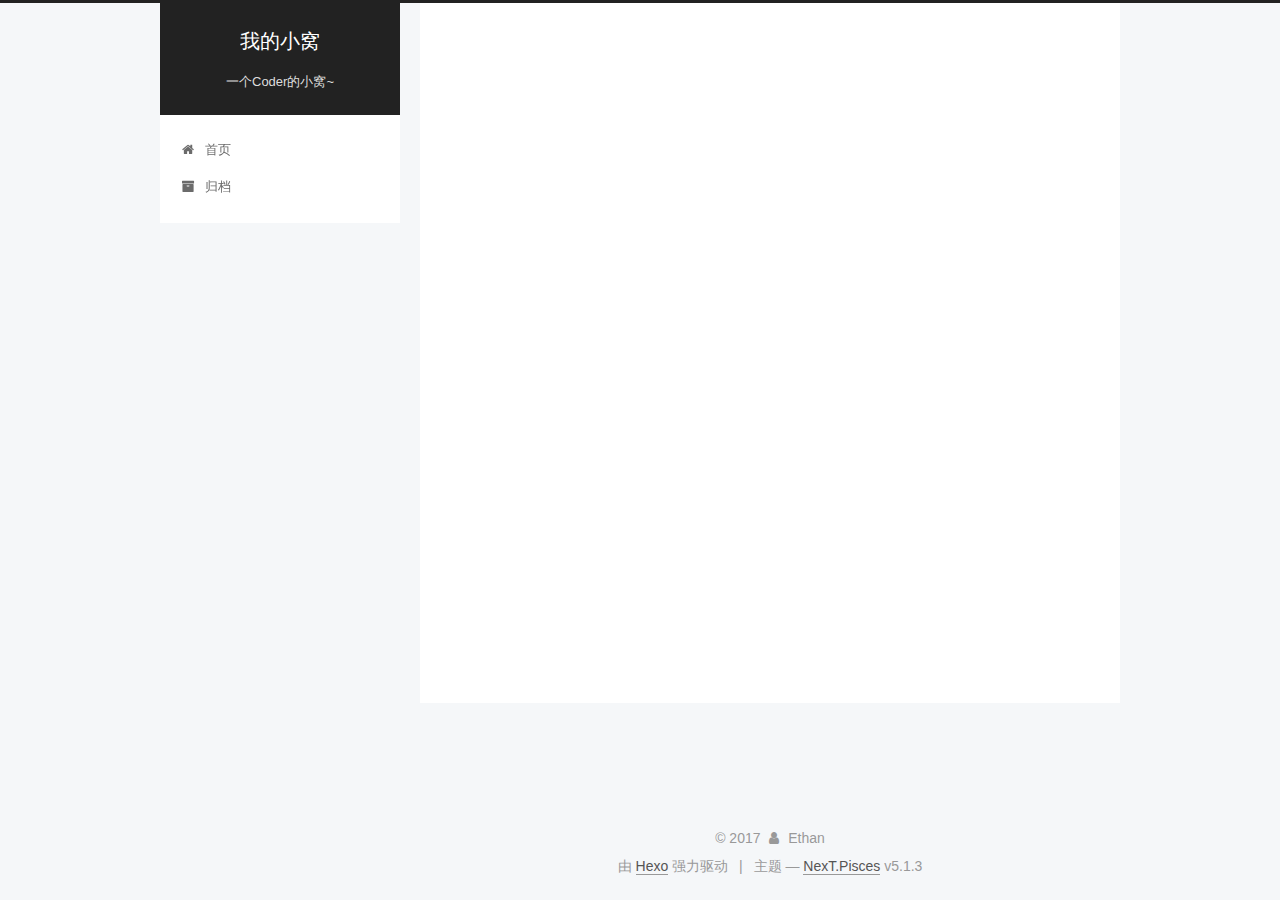
==== commit 222d716e: "Site updated: 2017-12-19 16:22:49" ====
--- a/index.html
+++ b/index.html
@@ -232,6 +232,126 @@
   
   
   <div class="post-block">
+    <link itemprop="mainEntityOfPage" href="https://ethanway.github.io/2017/12/19/I-love-yinlq/">
+
+    <span hidden itemprop="author" itemscope itemtype="http://schema.org/Person">
+      <meta itemprop="name" content="Ethan">
+      <meta itemprop="description" content="">
+      <meta itemprop="image" content="/images/avatar.gif">
+    </span>
+
+    <span hidden itemprop="publisher" itemscope itemtype="http://schema.org/Organization">
+      <meta itemprop="name" content="我的小窝">
+    </span>
+
+    
+      <header class="post-header">
+
+        
+        
+          <h1 class="post-title" itemprop="name headline">
+                
+                <a class="post-title-link" href="/2017/12/19/I-love-yinlq/" itemprop="url">I love yinlq</a></h1>
+        
+
+        <div class="post-meta">
+          <span class="post-time">
+            
+              <span class="post-meta-item-icon">
+                <i class="fa fa-calendar-o"></i>
+              </span>
+              
+                <span class="post-meta-item-text">发表于</span>
+              
+              <time title="创建于" itemprop="dateCreated datePublished" datetime="2017-12-19T16:21:42+08:00">
+                2017-12-19
+              </time>
+            
+
+            
+
+            
+          </span>
+
+          
+
+          
+            
+          
+
+          
+          
+
+          
+
+          
+
+          
+
+        </div>
+      </header>
+    
+
+    
+    
+    
+    <div class="post-body" itemprop="articleBody">
+
+      
+      
+
+      
+        
+          
+            <p>我是真的爱你吗？</p>
+
+          
+        
+      
+    </div>
+    
+    
+    
+
+    
+
+    
+
+    
+
+    <footer class="post-footer">
+      
+
+      
+
+      
+
+      
+      
+        <div class="post-eof"></div>
+      
+    </footer>
+  </div>
+  
+  
+  
+  </article>
+
+
+    
+      
+
+  
+
+  
+  
+  
+
+  <article class="post post-type-normal" itemscope itemtype="http://schema.org/Article">
+  
+  
+  
+  <div class="post-block">
     <link itemprop="mainEntityOfPage" href="https://ethanway.github.io/2017/12/19/Who-am-i/">
 
     <span hidden itemprop="author" itemscope itemtype="http://schema.org/Person">
@@ -338,134 +458,6 @@
 
 
     
-      
-
-  
-
-  
-  
-  
-
-  <article class="post post-type-normal" itemscope itemtype="http://schema.org/Article">
-  
-  
-  
-  <div class="post-block">
-    <link itemprop="mainEntityOfPage" href="https://ethanway.github.io/2017/12/19/hello-world/">
-
-    <span hidden itemprop="author" itemscope itemtype="http://schema.org/Person">
-      <meta itemprop="name" content="Ethan">
-      <meta itemprop="description" content="">
-      <meta itemprop="image" content="/images/avatar.gif">
-    </span>
-
-    <span hidden itemprop="publisher" itemscope itemtype="http://schema.org/Organization">
-      <meta itemprop="name" content="我的小窝">
-    </span>
-
-    
-      <header class="post-header">
-
-        
-        
-          <h1 class="post-title" itemprop="name headline">
-                
-                <a class="post-title-link" href="/2017/12/19/hello-world/" itemprop="url">Hello World</a></h1>
-        
-
-        <div class="post-meta">
-          <span class="post-time">
-            
-              <span class="post-meta-item-icon">
-                <i class="fa fa-calendar-o"></i>
-              </span>
-              
-                <span class="post-meta-item-text">发表于</span>
-              
-              <time title="创建于" itemprop="dateCreated datePublished" datetime="2017-12-19T14:59:59+08:00">
-                2017-12-19
-              </time>
-            
-
-            
-
-            
-          </span>
-
-          
-
-          
-            
-          
-
-          
-          
-
-          
-
-          
-
-          
-
-        </div>
-      </header>
-    
-
-    
-    
-    
-    <div class="post-body" itemprop="articleBody">
-
-      
-      
-
-      
-        
-          
-            <p>Welcome to <a href="https://hexo.io/" target="_blank" rel="noopener">Hexo</a>! This is your very first post. Check <a href="https://hexo.io/docs/" target="_blank" rel="noopener">documentation</a> for more info. If you get any problems when using Hexo, you can find the answer in <a href="https://hexo.io/docs/troubleshooting.html" target="_blank" rel="noopener">troubleshooting</a> or you can ask me on <a href="https://github.com/hexojs/hexo/issues" target="_blank" rel="noopener">GitHub</a>.</p>
-<h2 id="Quick-Start"><a href="#Quick-Start" class="headerlink" title="Quick Start"></a>Quick Start</h2><h3 id="Create-a-new-post"><a href="#Create-a-new-post" class="headerlink" title="Create a new post"></a>Create a new post</h3><figure class="highlight bash"><table><tr><td class="gutter"><pre><span class="line">1</span><br></pre></td><td class="code"><pre><span class="line">$ hexo new <span class="string">"My New Post"</span></span><br></pre></td></tr></table></figure>
-<p>More info: <a href="https://hexo.io/docs/writing.html" target="_blank" rel="noopener">Writing</a></p>
-<h3 id="Run-server"><a href="#Run-server" class="headerlink" title="Run server"></a>Run server</h3><figure class="highlight bash"><table><tr><td class="gutter"><pre><span class="line">1</span><br></pre></td><td class="code"><pre><span class="line">$ hexo server</span><br></pre></td></tr></table></figure>
-<p>More info: <a href="https://hexo.io/docs/server.html" target="_blank" rel="noopener">Server</a></p>
-<h3 id="Generate-static-files"><a href="#Generate-static-files" class="headerlink" title="Generate static files"></a>Generate static files</h3><figure class="highlight bash"><table><tr><td class="gutter"><pre><span class="line">1</span><br></pre></td><td class="code"><pre><span class="line">$ hexo generate</span><br></pre></td></tr></table></figure>
-<p>More info: <a href="https://hexo.io/docs/generating.html" target="_blank" rel="noopener">Generating</a></p>
-<h3 id="Deploy-to-remote-sites"><a href="#Deploy-to-remote-sites" class="headerlink" title="Deploy to remote sites"></a>Deploy to remote sites</h3><figure class="highlight bash"><table><tr><td class="gutter"><pre><span class="line">1</span><br></pre></td><td class="code"><pre><span class="line">$ hexo deploy</span><br></pre></td></tr></table></figure>
-<p>More info: <a href="https://hexo.io/docs/deployment.html" target="_blank" rel="noopener">Deployment</a></p>
-
-          
-        
-      
-    </div>
-    
-    
-    
-
-    
-
-    
-
-    
-
-    <footer class="post-footer">
-      
-
-      
-
-      
-
-      
-      
-        <div class="post-eof"></div>
-      
-    </footer>
-  </div>
-  
-  
-  
-  </article>
-
-
-    
   </section>
 
   
--- a/css/main.css
+++ b/css/main.css
@@ -1823,7 +1823,7 @@
   width: 4px;
   height: 4px;
   border-radius: 50%;
-  background: #4fff01;
+  background: #f599cc;
 }
 .links-of-blogroll {
   font-size: 13px;
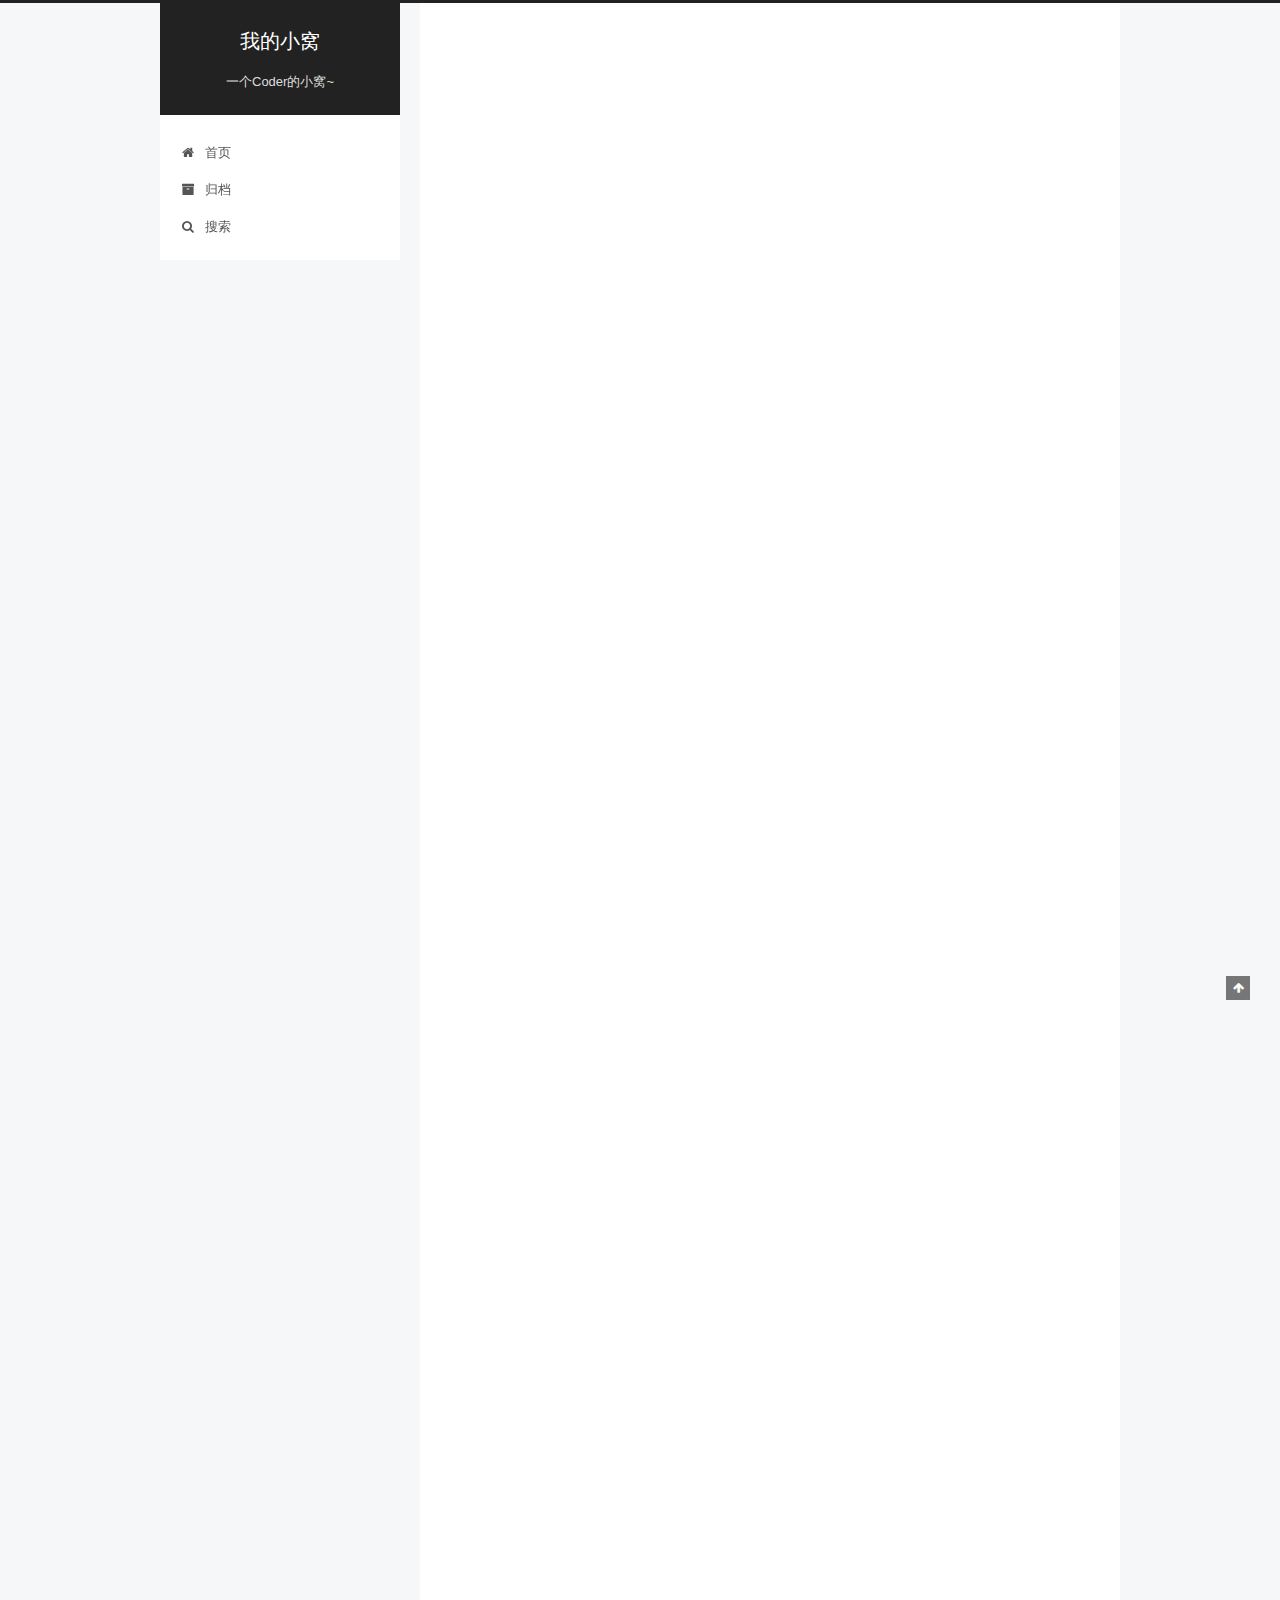
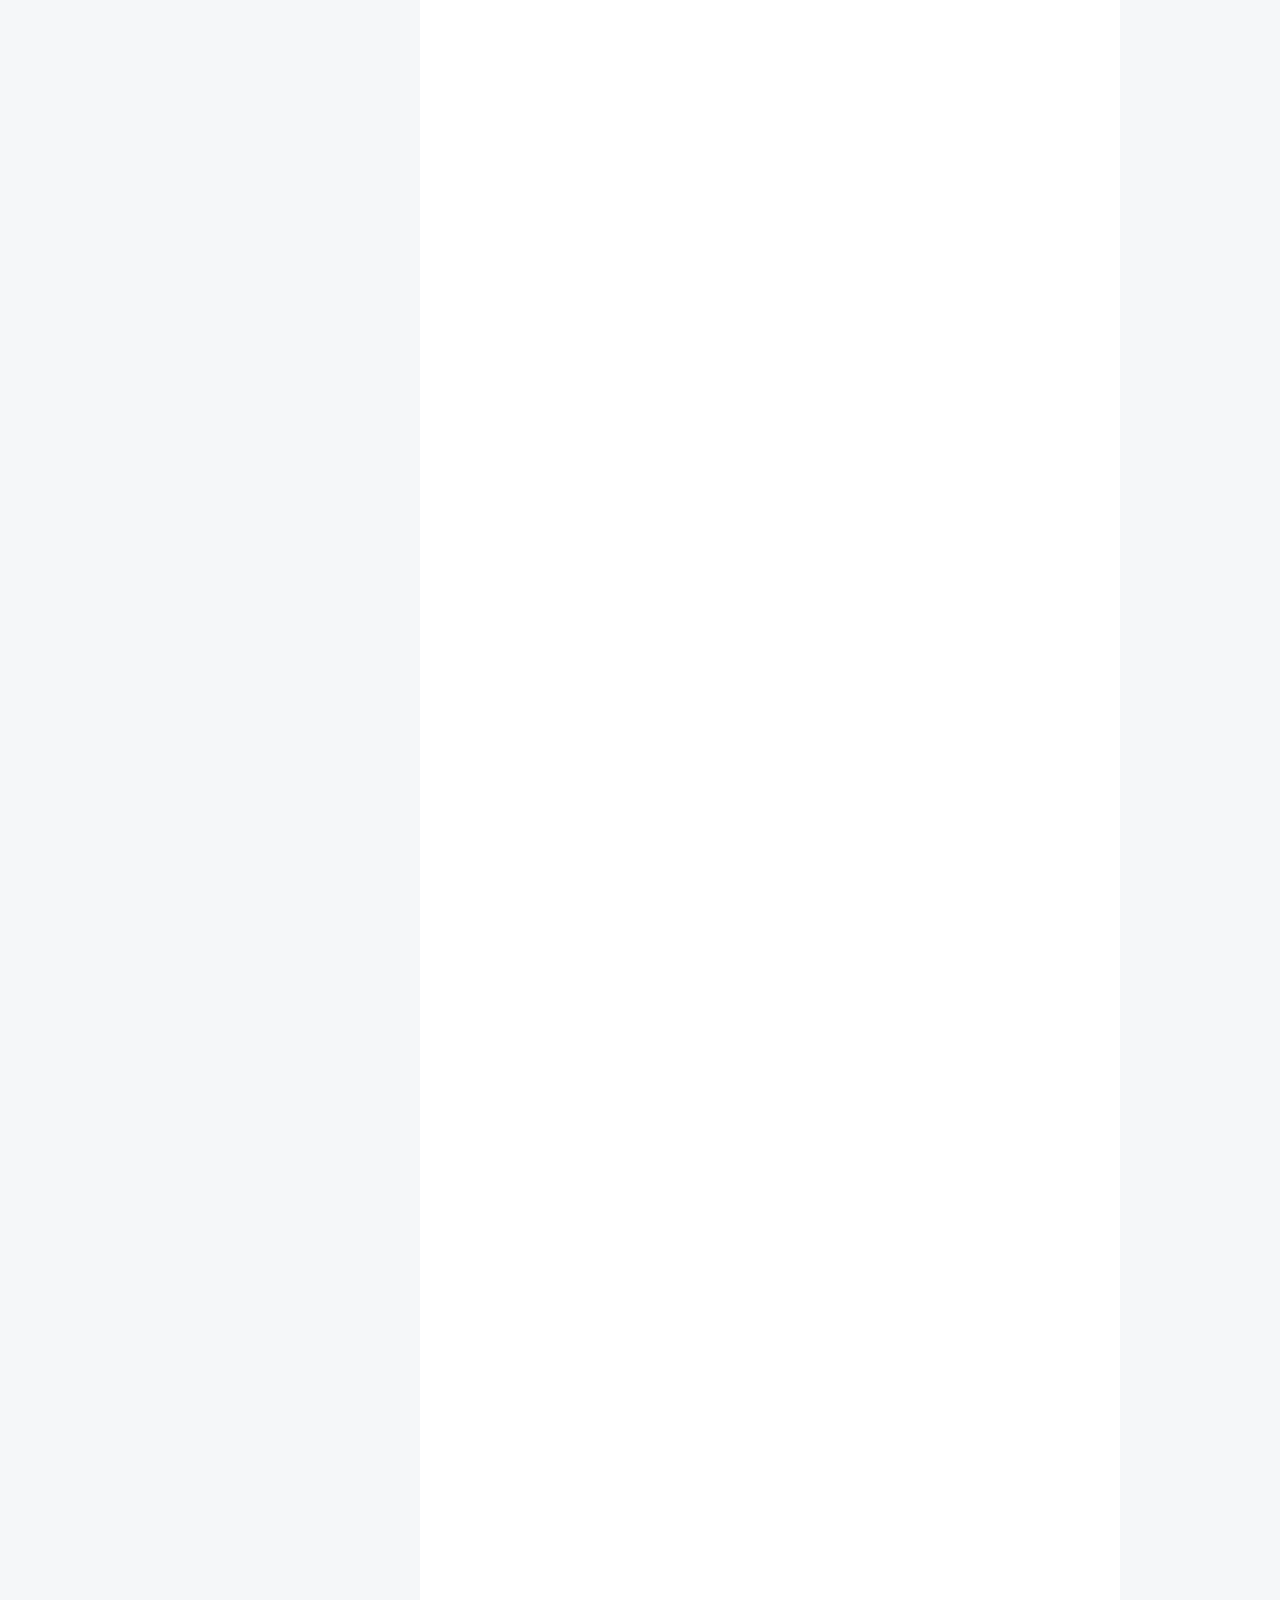
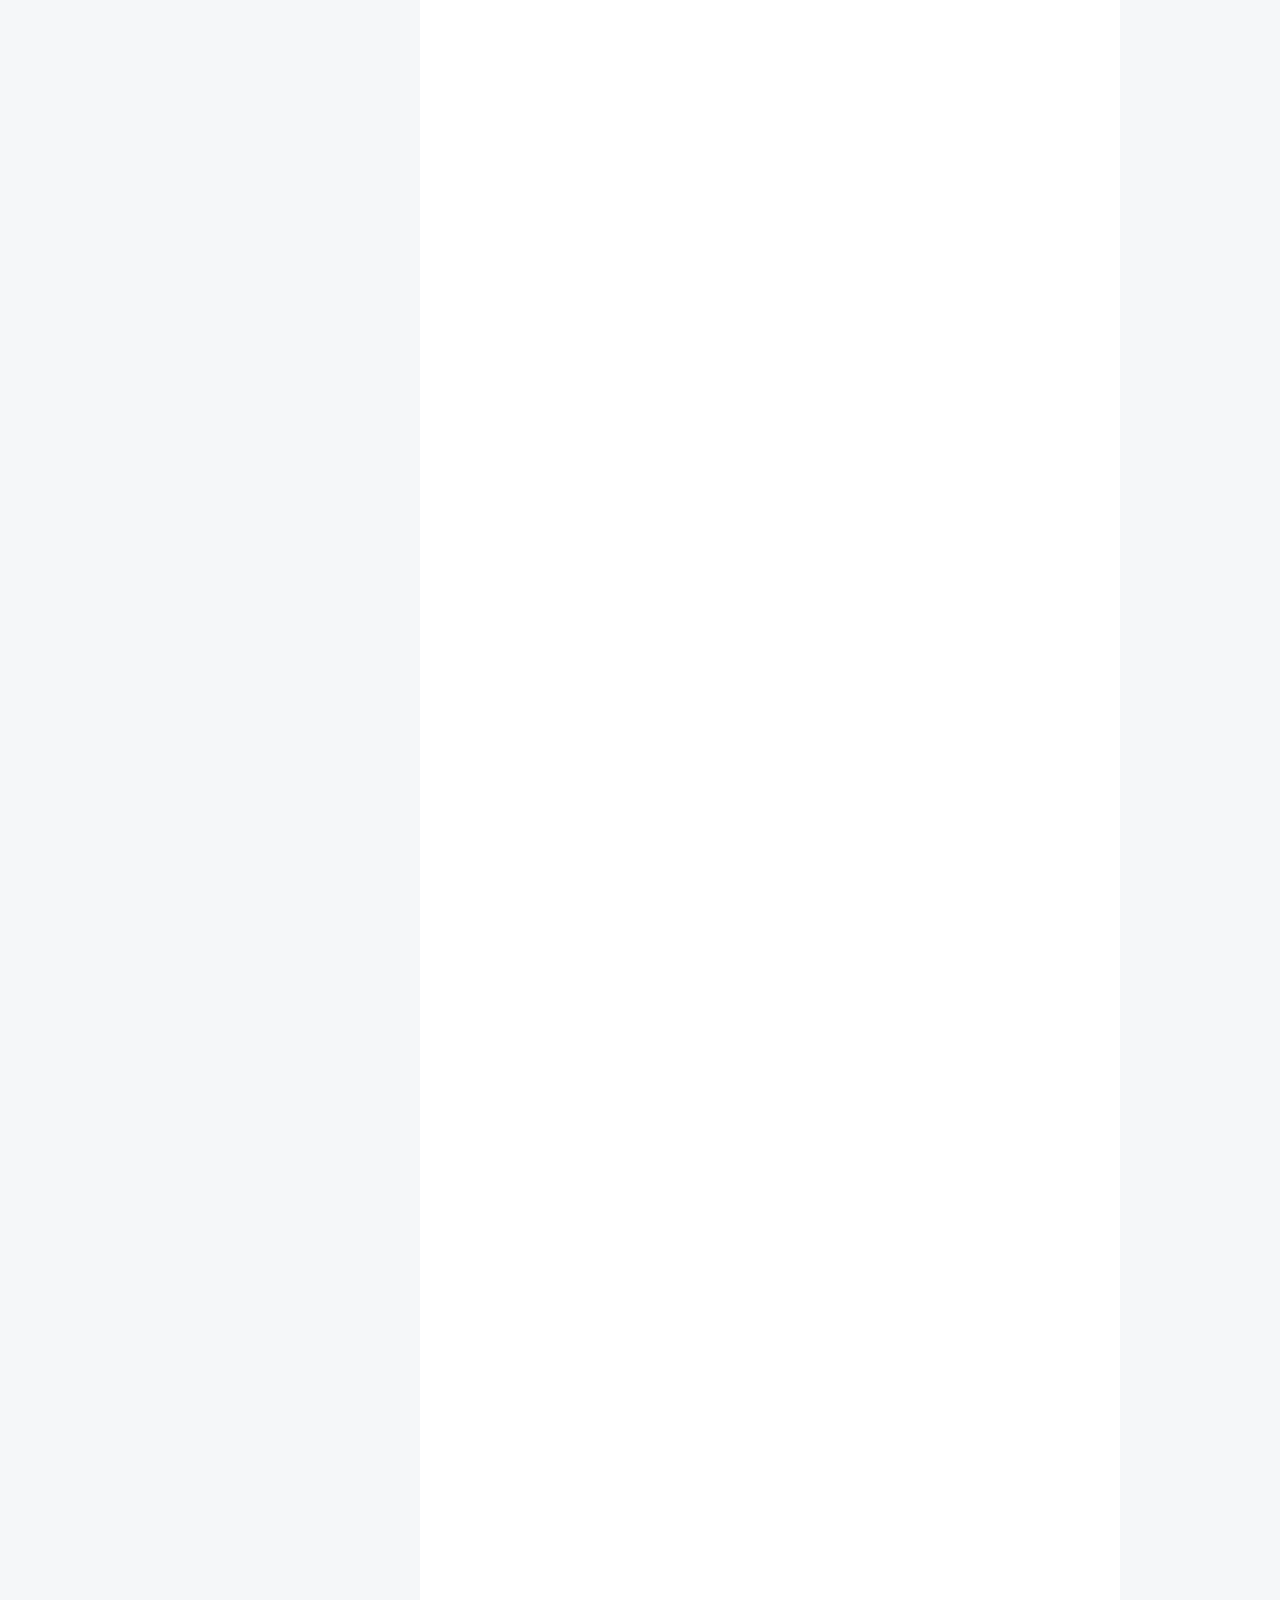
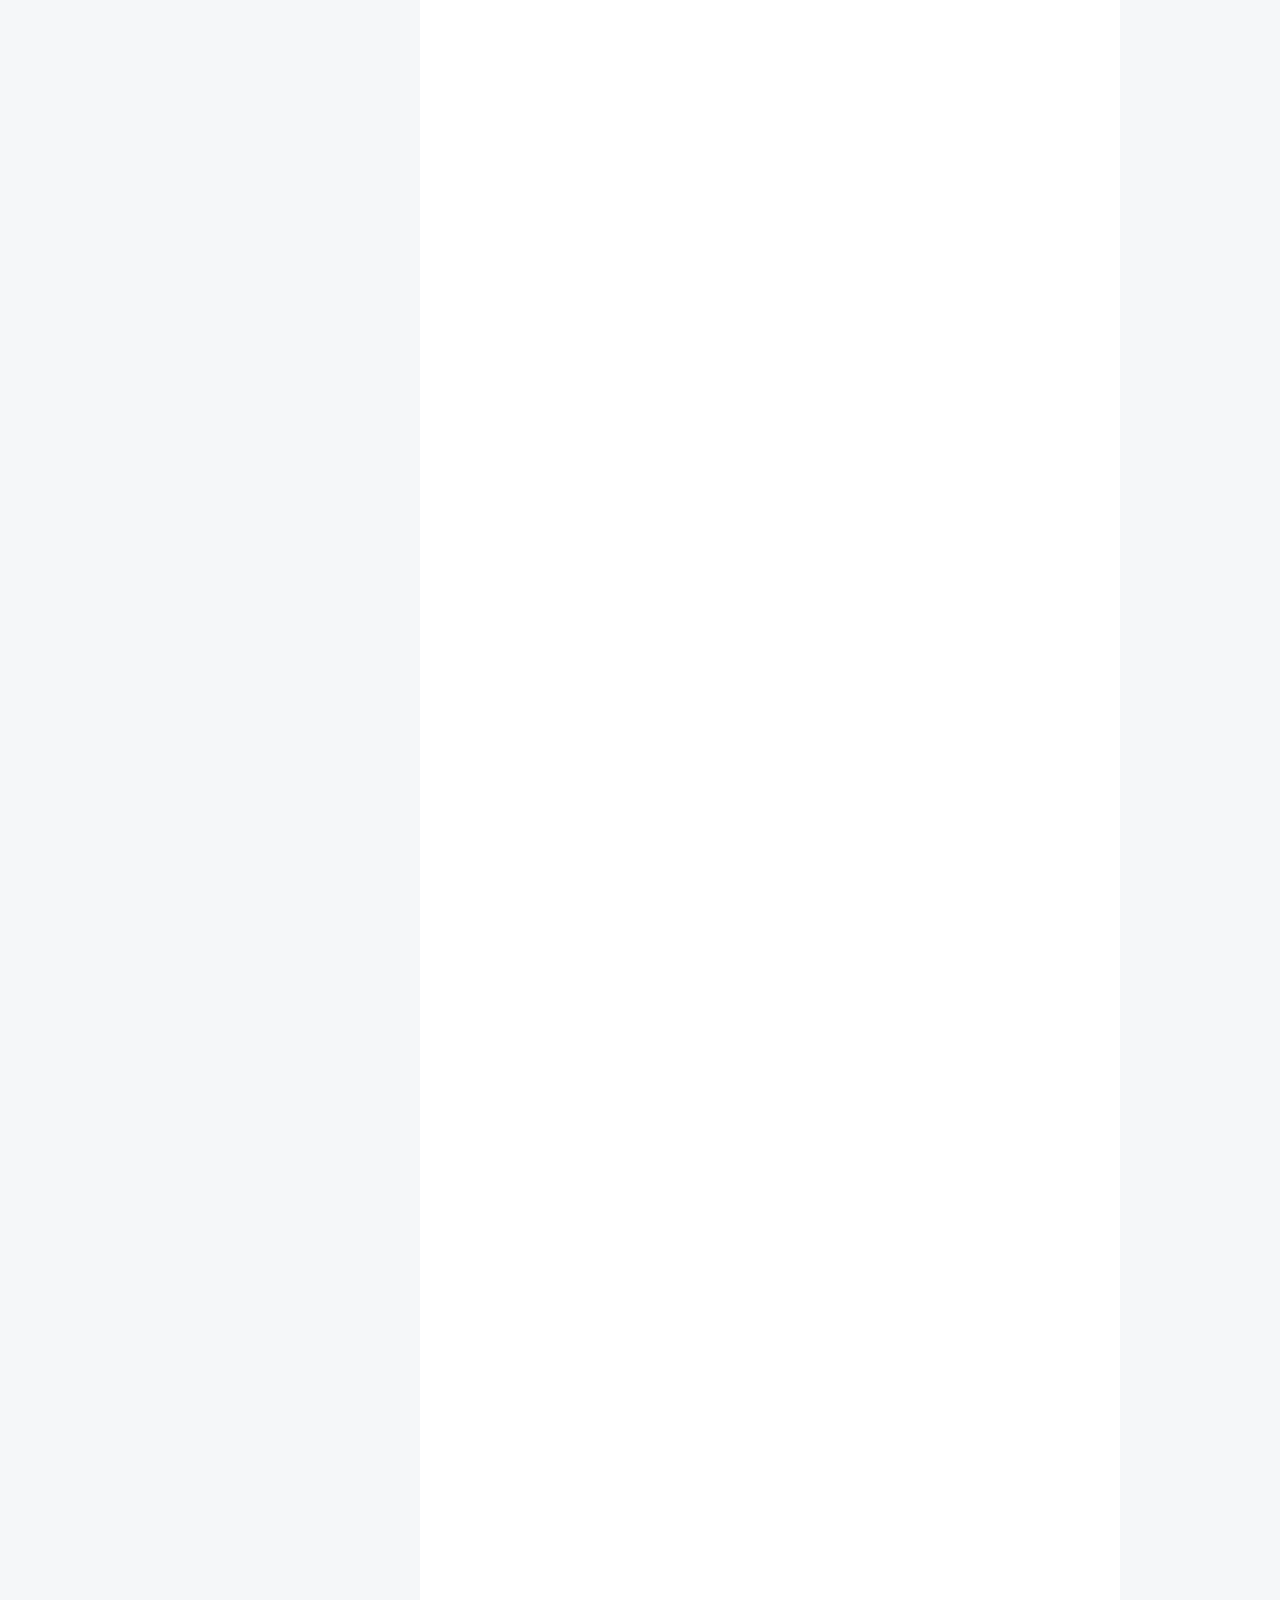
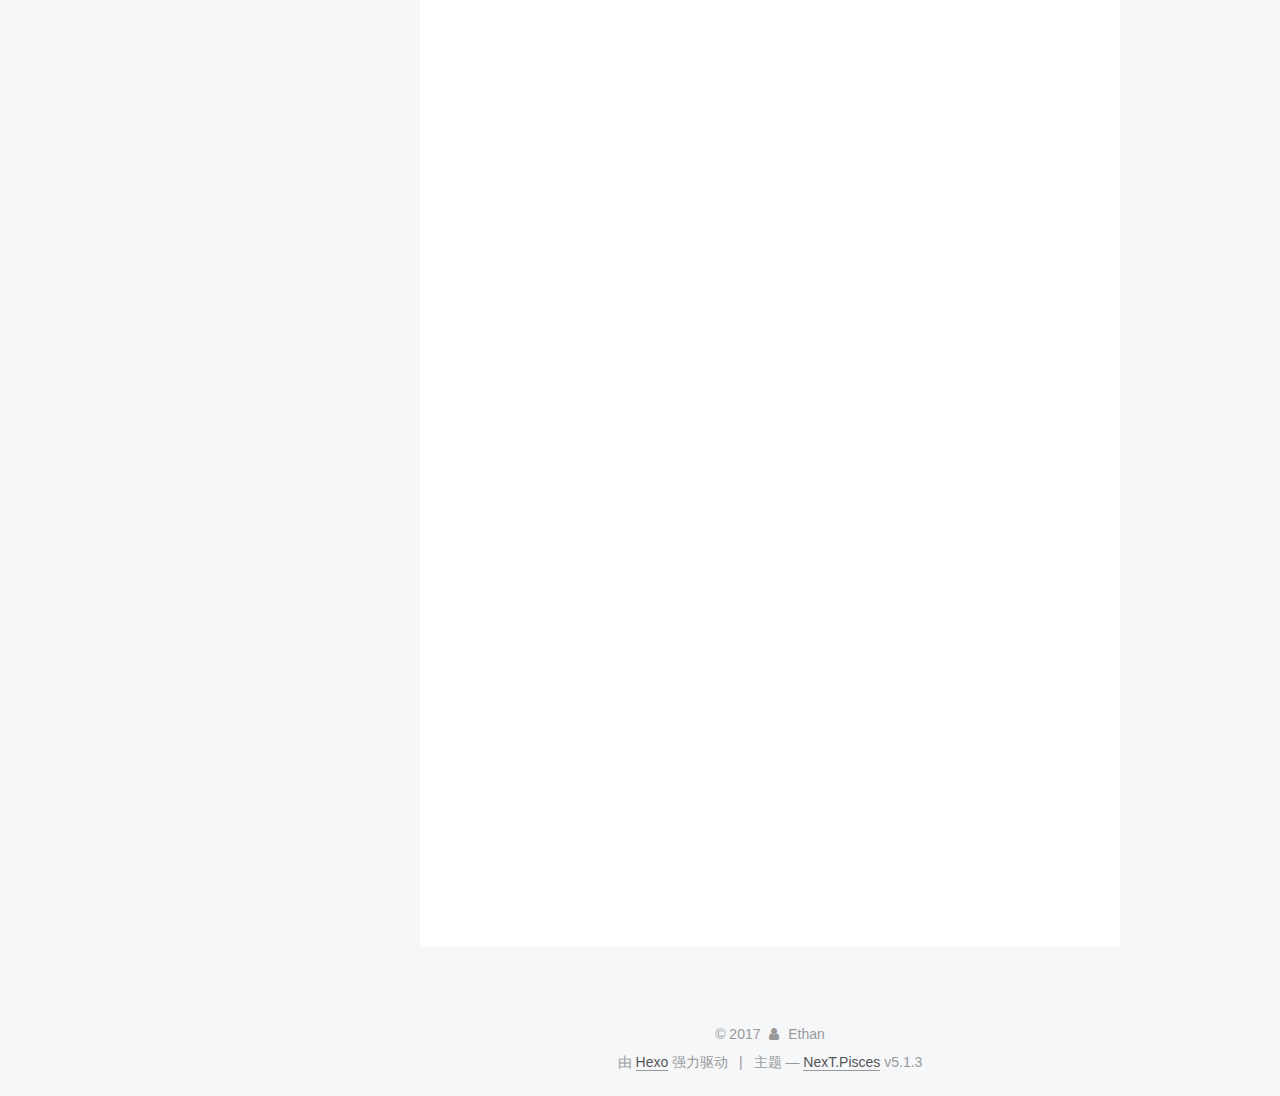
==== commit 03309380: "Site updated: 2017-12-19 17:05:46" ====
--- a/index.html
+++ b/index.html
@@ -201,9 +201,43 @@
       
 
       
+        <li class="menu-item menu-item-search">
+          
+            <a href="javascript:;" class="popup-trigger">
+          
+            
+              <i class="menu-item-icon fa fa-search fa-fw"></i> <br />
+            
+            搜索
+          </a>
+        </li>
+      
     </ul>
   
 
+  
+    <div class="site-search">
+      
+  <div class="popup search-popup local-search-popup">
+  <div class="local-search-header clearfix">
+    <span class="search-icon">
+      <i class="fa fa-search"></i>
+    </span>
+    <span class="popup-btn-close">
+      <i class="fa fa-times-circle"></i>
+    </span>
+    <div class="local-search-input-wrapper">
+      <input autocomplete="off"
+             placeholder="搜索..." spellcheck="false"
+             type="text" id="local-search-input">
+    </div>
+  </div>
+  <div id="local-search-result"></div>
+</div>
+
+
+
+    </div>
   
 </nav>
 
@@ -232,7 +266,7 @@
   
   
   <div class="post-block">
-    <link itemprop="mainEntityOfPage" href="https://ethanway.github.io/2017/12/19/I-love-yinlq/">
+    <link itemprop="mainEntityOfPage" href="https://ethanway.github.io/2017/12/19/JQueryDOM操作/">
 
     <span hidden itemprop="author" itemscope itemtype="http://schema.org/Person">
       <meta itemprop="name" content="Ethan">
@@ -251,7 +285,7 @@
         
           <h1 class="post-title" itemprop="name headline">
                 
-                <a class="post-title-link" href="/2017/12/19/I-love-yinlq/" itemprop="url">I love yinlq</a></h1>
+                <a class="post-title-link" href="/2017/12/19/JQueryDOM操作/" itemprop="url">JQueryDOM操作</a></h1>
         
 
         <div class="post-meta">
@@ -263,7 +297,7 @@
               
                 <span class="post-meta-item-text">发表于</span>
               
-              <time title="创建于" itemprop="dateCreated datePublished" datetime="2017-12-19T16:21:42+08:00">
+              <time title="创建于" itemprop="dateCreated datePublished" datetime="2017-12-19T16:51:27+08:00">
                 2017-12-19
               </time>
             
@@ -303,8 +337,10 @@
       
         
           
-            <p>我是真的爱你吗？</p>
-
+            <h2 id="查找节点"><a href="#查找节点" class="headerlink" title="查找节点"></a>查找节点</h2><blockquote>
+<p>查找属性节点：通过JQuery选择器完成.<br>查找属性节点：查找到所需要的元素之后，可以调用JQuery对象的attr()方法来获取它的各种属性值.<br>操作文本节点: 通过text().<br><figure class="highlight javascript"><table><tr><td class="gutter"><pre><span class="line">1</span><br><span class="line">2</span><br><span class="line">3</span><br></pre></td><td class="code"><pre><span class="line">$(<span class="string">"p"</span>).text(<span class="string">"Ethan"</span>);</span><br><span class="line">$(<span class="string">"p"</span>).attr(<span class="string">"user"</span>, <span class="string">"1779956562"</span>)</span><br><span class="line">alert($(<span class="string">"p"</span>).attr(<span class="string">"user"</span>));</span><br></pre></td></tr></table></figure></p>
+</blockquote>
+<h2 id="创建节点"><a href="#创建节点" class="headerlink" title="创建节点"></a>创建节点</h2><h2 id="插入节点"><a href="#插入节点" class="headerlink" title="插入节点"></a>插入节点</h2>
           
         
       
@@ -352,7 +388,7 @@
   
   
   <div class="post-block">
-    <link itemprop="mainEntityOfPage" href="https://ethanway.github.io/2017/12/19/Who-am-i/">
+    <link itemprop="mainEntityOfPage" href="https://ethanway.github.io/2017/12/19/JQuery选择器：我的JQuery兄弟/">
 
     <span hidden itemprop="author" itemscope itemtype="http://schema.org/Person">
       <meta itemprop="name" content="Ethan">
@@ -371,7 +407,7 @@
         
           <h1 class="post-title" itemprop="name headline">
                 
-                <a class="post-title-link" href="/2017/12/19/Who-am-i/" itemprop="url">Who am i?</a></h1>
+                <a class="post-title-link" href="/2017/12/19/JQuery选择器：我的JQuery兄弟/" itemprop="url">JQuery选择器：我的JQuery兄弟.</a></h1>
         
 
         <div class="post-meta">
@@ -383,7 +419,7 @@
               
                 <span class="post-meta-item-text">发表于</span>
               
-              <time title="创建于" itemprop="dateCreated datePublished" datetime="2017-12-19T16:05:59+08:00">
+              <time title="创建于" itemprop="dateCreated datePublished" datetime="2017-12-19T16:46:21+08:00">
                 2017-12-19
               </time>
             
@@ -423,7 +459,243 @@
       
         
           
-            <h1 id="我是一个Coder，嘻嘻"><a href="#我是一个Coder，嘻嘻" class="headerlink" title="我是一个Coder，嘻嘻~"></a>我是一个Coder，嘻嘻~</h1>
+            <p>#我的JQuery兄弟</p>
+<hr>
+<h2 id="由JQuery对象转为DOM对象"><a href="#由JQuery对象转为DOM对象" class="headerlink" title="由JQuery对象转为DOM对象"></a>由JQuery对象转为DOM对象</h2><ul>
+<li><p>获取一个JQuery对象</p>
+<figure class="highlight javascript"><table><tr><td class="gutter"><pre><span class="line">1</span><br></pre></td><td class="code"><pre><span class="line"><span class="keyword">var</span> $btn = $(<span class="string">"button"</span>);</span><br></pre></td></tr></table></figure>
+</li>
+<li><p>JQuery对象是一个数组</p>
+<figure class="highlight javascript"><table><tr><td class="gutter"><pre><span class="line">1</span><br></pre></td><td class="code"><pre><span class="line">alert($btn.length);</span><br></pre></td></tr></table></figure>
+</li>
+<li><p>JQuery对象可以通过数组下标获取DOM对象</p>
+<figure class="highlight javascript"><table><tr><td class="gutter"><pre><span class="line">1</span><br></pre></td><td class="code"><pre><span class="line">alert($btn[<span class="number">0</span>].firstChild.nodeValue);</span><br></pre></td></tr></table></figure>
+</li>
+</ul>
+<hr>
+<h2 id="由DOM对象转为JQuery对象"><a href="#由DOM对象转为JQuery对象" class="headerlink" title="由DOM对象转为JQuery对象"></a>由DOM对象转为JQuery对象</h2><blockquote>
+<p>text()也可以修改文本节点内容.<br><figure class="highlight javascript"><table><tr><td class="gutter"><pre><span class="line">1</span><br><span class="line">2</span><br></pre></td><td class="code"><pre><span class="line"><span class="comment">// 使用$()包裹DOM对象</span></span><br><span class="line">alert($(btn).text()); <span class="comment">//等价于: btn.firstChild.nodeValue;</span></span><br></pre></td></tr></table></figure></p>
+</blockquote>
+<hr>
+<h2 id="基本选择器"><a href="#基本选择器" class="headerlink" title="基本选择器"></a>基本选择器</h2><ul>
+<li><p>ID选择器 <strong>#</strong></p>
+<figure class="highlight javascript"><table><tr><td class="gutter"><pre><span class="line">1</span><br></pre></td><td class="code"><pre><span class="line">$(<span class="string">"#btn"</span>);</span><br></pre></td></tr></table></figure>
+</li>
+<li><p>class选择器 <strong>[ . ]</strong></p>
+<figure class="highlight javascript"><table><tr><td class="gutter"><pre><span class="line">1</span><br></pre></td><td class="code"><pre><span class="line">$(<span class="string">".btn"</span>);</span><br></pre></td></tr></table></figure>
+</li>
+<li><p>标签选择器 <strong>button</strong></p>
+<figure class="highlight javascript"><table><tr><td class="gutter"><pre><span class="line">1</span><br></pre></td><td class="code"><pre><span class="line">$(<span class="string">"button"</span>);</span><br></pre></td></tr></table></figure>
+</li>
+<li><p>全部选择 <strong>[ * ]</strong></p>
+<figure class="highlight javascript"><table><tr><td class="gutter"><pre><span class="line">1</span><br></pre></td><td class="code"><pre><span class="line">$(<span class="string">"*"</span>);</span><br></pre></td></tr></table></figure>
+</li>
+<li><p>多选，并列选择器 <strong>,</strong></p>
+<figure class="highlight javascript"><table><tr><td class="gutter"><pre><span class="line">1</span><br></pre></td><td class="code"><pre><span class="line">$(<span class="string">".btn,button,#btn"</span>);</span><br></pre></td></tr></table></figure>
+</li>
+</ul>
+<hr>
+<p>##层次选择器</p>
+<ul>
+<li><p>选取ancestor的所有descendant(后代)元素</p>
+<blockquote>
+<p>后代元素：包括子元素的子元素。。。</p>
+<figure class="highlight javascript"><table><tr><td class="gutter"><pre><span class="line">1</span><br></pre></td><td class="code"><pre><span class="line">$(<span class="string">"ancestor descendant"</span>);</span><br></pre></td></tr></table></figure>
+</blockquote>
+</li>
+<li><p>选取ancestor的所有descendant(子)元素</p>
+<blockquote>
+<p>子元素：只包括他下面的元素。。。</p>
+<figure class="highlight javascript"><table><tr><td class="gutter"><pre><span class="line">1</span><br></pre></td><td class="code"><pre><span class="line">$(<span class="string">"ancestor&gt;descendant"</span>);</span><br></pre></td></tr></table></figure>
+</blockquote>
+</li>
+<li><p>选取ancestor的下一个descendant元素</p>
+<blockquote>
+<p>以下选择器仅在descendant和ancestor相邻的才有效.</p>
+<figure class="highlight javascript"><table><tr><td class="gutter"><pre><span class="line">1</span><br></pre></td><td class="code"><pre><span class="line">$(<span class="string">"ancestor+descendant"</span>);</span><br></pre></td></tr></table></figure>
+</blockquote>
+</li>
+<li><p>选取ancestor后面的所有descendant元素</p>
+<figure class="highlight javascript"><table><tr><td class="gutter"><pre><span class="line">1</span><br></pre></td><td class="code"><pre><span class="line">$(<span class="string">"ancestor~descendant"</span>);</span><br></pre></td></tr></table></figure>
+</li>
+<li><p>选取ancestor所有兄弟descendant元素</p>
+<figure class="highlight javascript"><table><tr><td class="gutter"><pre><span class="line">1</span><br></pre></td><td class="code"><pre><span class="line">$(<span class="string">"ancestor"</span>).sibling(<span class="string">"descendant"</span>);</span><br></pre></td></tr></table></figure>
+</li>
+<li><p>选取不相邻ancestor的下一个兄弟descendant元素</p>
+<blockquote>
+<p>first代表的是第一个元素</p>
+<figure class="highlight javascript"><table><tr><td class="gutter"><pre><span class="line">1</span><br></pre></td><td class="code"><pre><span class="line">$(<span class="string">"ancestor"</span>).nextAll(<span class="string">"descendant:first"</span>);</span><br></pre></td></tr></table></figure>
+</blockquote>
+</li>
+<li><p>选取ancestor前面的所有兄弟descendant元素</p>
+<figure class="highlight javascript"><table><tr><td class="gutter"><pre><span class="line">1</span><br></pre></td><td class="code"><pre><span class="line">$(<span class="string">"ancestor"</span>).prevAll(<span class="string">"descendant"</span>);</span><br></pre></td></tr></table></figure>
+</li>
+</ul>
+<hr>
+<h2 id="基本过滤选择器"><a href="#基本过滤选择器" class="headerlink" title="基本过滤选择器"></a>基本过滤选择器</h2><blockquote>
+<ul>
+<li>过滤选择器主要是通过特定的过滤规则来筛选出所需的DOM元素，该选择器都以“:”开头.</li>
+<li>按照不同的过滤规则，过滤选择器可以分为基本过滤，内容过滤，可见性过滤，属性过滤，子元素过滤和表单对象属性过滤选择器.<br>选择器|描述|返回<br>——|————|——–<br>:first|选取第一个元素|单个元素组成的集合<br>:last|选取最后一个元素|集合元素<br>:not(selector)|去除所有与给定选择器匹配的元素|集合元素<br>:even|选取索引时偶数的所有元素，索引从0开始|集合元素<br>:odd|选取索引时奇数的所有元素，索引从0开始|集合元素<br>:eq(index)|选取索引大于等于index的元素，索引从0开始|集合元素<br>:gt(index)|选取索引大于index的元素，索引从0开始|集合元素<br>:lt(index)|选取索引小于index的元素，索引从0开始|集合元素<br>:header|选取所有的标题元素，如：h1，h2等|集合元素<br>:animated|选取当前正在执行动画的所有元素|集合元素</li>
+</ul>
+<hr>
+<figure class="highlight javascript"><table><tr><td class="gutter"><pre><span class="line">1</span><br><span class="line">2</span><br><span class="line">3</span><br><span class="line">4</span><br><span class="line">5</span><br><span class="line">6</span><br><span class="line">7</span><br><span class="line">8</span><br><span class="line">9</span><br><span class="line">10</span><br><span class="line">11</span><br><span class="line">12</span><br><span class="line">13</span><br><span class="line">14</span><br><span class="line">15</span><br><span class="line">16</span><br><span class="line">17</span><br><span class="line">18</span><br><span class="line">19</span><br><span class="line">20</span><br><span class="line">21</span><br><span class="line">22</span><br><span class="line">23</span><br><span class="line">24</span><br><span class="line">25</span><br><span class="line">26</span><br><span class="line">27</span><br><span class="line">28</span><br><span class="line">29</span><br><span class="line">30</span><br><span class="line">31</span><br><span class="line">32</span><br><span class="line">33</span><br></pre></td><td class="code"><pre><span class="line">$(<span class="string">"#btn1"</span>).click(<span class="function"><span class="keyword">function</span> (<span class="params"></span>) </span>&#123;</span><br><span class="line">    $(<span class="string">"div:first"</span>).css(<span class="string">"background"</span>, <span class="string">"orange"</span>);</span><br><span class="line">&#125;)</span><br><span class="line">$(<span class="string">"#btn2"</span>).click(<span class="function"><span class="keyword">function</span> (<span class="params"></span>) </span>&#123;</span><br><span class="line">    $(<span class="string">"div:last"</span>).css(<span class="string">"background"</span>, <span class="string">"orange"</span>);</span><br><span class="line">&#125;)</span><br><span class="line">$(<span class="string">"#btn3"</span>).click(<span class="function"><span class="keyword">function</span> (<span class="params"></span>) </span>&#123;</span><br><span class="line">    $(<span class="string">"div:not(.one)"</span>).css(<span class="string">"background"</span>, <span class="string">"orange"</span>);</span><br><span class="line">&#125;)</span><br><span class="line">$(<span class="string">"#btn4"</span>).click(<span class="function"><span class="keyword">function</span> (<span class="params"></span>) </span>&#123;</span><br><span class="line">    $(<span class="string">"div:even"</span>).css(<span class="string">"background"</span>, <span class="string">"orange"</span>);</span><br><span class="line">&#125;)</span><br><span class="line">$(<span class="string">"#btn5"</span>).click(<span class="function"><span class="keyword">function</span> (<span class="params"></span>) </span>&#123;</span><br><span class="line">    $(<span class="string">"div:odd"</span>).css(<span class="string">"background"</span>, <span class="string">"orange"</span>);</span><br><span class="line">&#125;)</span><br><span class="line">$(<span class="string">"#btn6"</span>).click(<span class="function"><span class="keyword">function</span> (<span class="params"></span>) </span>&#123;</span><br><span class="line">    $(<span class="string">"div:gt(3)"</span>).css(<span class="string">"background"</span>, <span class="string">"orange"</span>);</span><br><span class="line">&#125;)</span><br><span class="line">$(<span class="string">"#btn7"</span>).click(<span class="function"><span class="keyword">function</span> (<span class="params"></span>) </span>&#123;</span><br><span class="line">    $(<span class="string">"div:eq(3)"</span>).css(<span class="string">"background"</span>, <span class="string">"orange"</span>);</span><br><span class="line">&#125;)</span><br><span class="line">$(<span class="string">"#btn8"</span>).click(<span class="function"><span class="keyword">function</span> (<span class="params"></span>) </span>&#123;</span><br><span class="line">    $(<span class="string">"div:lt(3)"</span>).css(<span class="string">"background"</span>, <span class="string">"orange"</span>);</span><br><span class="line">&#125;)</span><br><span class="line">$(<span class="string">"#btn9"</span>).click(<span class="function"><span class="keyword">function</span> (<span class="params"></span>) </span>&#123;</span><br><span class="line">    $(<span class="string">":header"</span>).css(<span class="string">"background"</span>, <span class="string">"orange"</span>);</span><br><span class="line">&#125;)</span><br><span class="line">$(<span class="string">"#btn10"</span>).click(<span class="function"><span class="keyword">function</span> (<span class="params"></span>) </span>&#123;</span><br><span class="line">    $(<span class="string">":animated"</span>).css(<span class="string">"background"</span>, <span class="string">"orange"</span>);</span><br><span class="line">&#125;)</span><br><span class="line">$(<span class="string">"#btn11"</span>).click(<span class="function"><span class="keyword">function</span> (<span class="params"></span>) </span>&#123;</span><br><span class="line">    $(<span class="string">"#two"</span>).nextAll(<span class="string">"span:first"</span>).css(<span class="string">"background"</span>, <span class="string">"orange"</span>);</span><br><span class="line">&#125;)</span><br></pre></td></tr></table></figure>
+</blockquote>
+<hr>
+<h2 id="内容过滤选择器"><a href="#内容过滤选择器" class="headerlink" title="内容过滤选择器"></a>内容过滤选择器</h2><blockquote>
+<p>内容过滤选择器的过滤规则主要<strong>体现在他所包含的子元素和文本内容上</strong><br>选择器|描述|返回</p>
+</blockquote>
+<p>——|—-|—-<br>:contains(text)|选取含有文本内容为text的元素|集合元素<br>:empty|选取不包含子元素或者文本的空元素|集合元素<br>:has(selector)|选取含有某个选择器的元素|集合元素<br>:parent|选取含有子元素或文本的元素|集合元素</p>
+<hr>
+<h2 id="可见性过滤选择器"><a href="#可见性过滤选择器" class="headerlink" title="可见性过滤选择器"></a>可见性过滤选择器</h2><blockquote>
+<p>可见性过滤选择器是根据元素的可见和不可见状态来选择相应的元素<br>可见选择器：hidden不仅包含样式属性display为none的元素，也包括文本隐藏域(<input type="hidden">)和visible:hidden之类的元素.<br>选择器|描述|返回<br>——|—-|—-<br>:hidden|选取所有不可见的元素|集合元素<br>:visible|选取所有可见的元素|集合元素</p>
+<hr>
+<h2 id="属性过滤选择器"><a href="#属性过滤选择器" class="headerlink" title="属性过滤选择器"></a>属性过滤选择器</h2><p>属性过滤选择器的过滤规则是通过元素的属性来获取相应的元素.<br>选择器|描述|返回<br>——|—-|—-</p>
+</blockquote>
+
+          
+        
+      
+    </div>
+    
+    
+    
+
+    
+
+    
+
+    
+
+    <footer class="post-footer">
+      
+
+      
+
+      
+
+      
+      
+        <div class="post-eof"></div>
+      
+    </footer>
+  </div>
+  
+  
+  
+  </article>
+
+
+    
+      
+
+  
+
+  
+  
+  
+
+  <article class="post post-type-normal" itemscope itemtype="http://schema.org/Article">
+  
+  
+  
+  <div class="post-block">
+    <link itemprop="mainEntityOfPage" href="https://ethanway.github.io/2017/12/19/使用GitHub-Page建立博客/">
+
+    <span hidden itemprop="author" itemscope itemtype="http://schema.org/Person">
+      <meta itemprop="name" content="Ethan">
+      <meta itemprop="description" content="">
+      <meta itemprop="image" content="/images/avatar.gif">
+    </span>
+
+    <span hidden itemprop="publisher" itemscope itemtype="http://schema.org/Organization">
+      <meta itemprop="name" content="我的小窝">
+    </span>
+
+    
+      <header class="post-header">
+
+        
+        
+          <h1 class="post-title" itemprop="name headline">
+                
+                <a class="post-title-link" href="/2017/12/19/使用GitHub-Page建立博客/" itemprop="url">使用GitHub Page建立博客</a></h1>
+        
+
+        <div class="post-meta">
+          <span class="post-time">
+            
+              <span class="post-meta-item-icon">
+                <i class="fa fa-calendar-o"></i>
+              </span>
+              
+                <span class="post-meta-item-text">发表于</span>
+              
+              <time title="创建于" itemprop="dateCreated datePublished" datetime="2017-12-19T16:42:55+08:00">
+                2017-12-19
+              </time>
+            
+
+            
+
+            
+          </span>
+
+          
+
+          
+            
+          
+
+          
+          
+
+          
+
+          
+
+          
+
+        </div>
+      </header>
+    
+
+    
+    
+    
+    <div class="post-body" itemprop="articleBody">
+
+      
+      
+
+      
+        
+          
+            <p>[TOC]</p>
+<h1 id="安装Hexo"><a href="#安装Hexo" class="headerlink" title="安装Hexo"></a>安装Hexo</h1><h2 id="Hexo目录结构"><a href="#Hexo目录结构" class="headerlink" title="Hexo目录结构"></a>Hexo目录结构</h2><h3 id="config-yml"><a href="#config-yml" class="headerlink" title="_config.yml"></a>_config.yml</h3><ul>
+<li><a href="https://hexo.io/zh-cn/docs/configuration.html" target="_blank" rel="noopener">_config.yml配置教程</a></li>
+<li>网站的配置信息，可以在此配置大部分的参数.<h3 id="package-json"><a href="#package-json" class="headerlink" title="package.json"></a>package.json</h3></li>
+<li>应用程序的信息。EJS,Stylus和Markdown renderer以默认安装，可以自由移除.<h3 id="scaffolds"><a href="#scaffolds" class="headerlink" title="scaffolds"></a>scaffolds</h3></li>
+<li>模版 文件夹。当您新建文章时，Hexo 会根据 scaffold 来建立文件。</li>
+<li>Hexo的模板是指在新建的markdown文件中默认填充的内容。例如，如果您修改scaffold/post.md中的Front-matter内容，那么每次新建一篇文章时都会包含这个修改。<h3 id="source"><a href="#source" class="headerlink" title="source"></a>source</h3></li>
+<li>资源文件夹是存放用户资源的地方。除 <em>posts 文件夹之外，开头命名为 </em> (下划线)的文件 / 文件夹和隐藏的文件将会被忽略。Markdown 和 HTML 文件会被解析并放到 public 文件夹，而其他文件会被拷贝过去。<h3 id="themes"><a href="#themes" class="headerlink" title="themes"></a>themes</h3></li>
+<li>主题文件夹。Hexo会根据主题来生成静态页面.</li>
+</ul>
+<h1 id="Hexo使用"><a href="#Hexo使用" class="headerlink" title="Hexo使用"></a>Hexo使用</h1><h2 id="开启服务器"><a href="#开启服务器" class="headerlink" title="开启服务器"></a>开启服务器</h2><ul>
+<li>hexo server</li>
+<li>localhost:4000 访问</li>
+</ul>
+<h1 id="NexT主题使用"><a href="#NexT主题使用" class="headerlink" title="NexT主题使用"></a>NexT主题使用</h1><h2 id="切换主题"><a href="#切换主题" class="headerlink" title="切换主题"></a>切换主题</h2><ul>
+<li>修改配置文件theme.<h2 id="设置菜单"><a href="#设置菜单" class="headerlink" title="设置菜单"></a>设置菜单</h2></li>
+<li></li>
+</ul>
+<h1 id="文章编写"><a href="#文章编写" class="headerlink" title="文章编写"></a>文章编写</h1><h2 id="编写提交一个文章"><a href="#编写提交一个文章" class="headerlink" title="编写提交一个文章"></a>编写提交一个文章</h2><ol>
+<li>hexo new post “title”</li>
+<li>去本地目录编写md代码.</li>
+<li>hexo g</li>
+<li>hexo d</li>
+<li>hexo deploy</li>
+</ol>
+
           
         
       
@@ -504,7 +776,7 @@
               
                 <a href="/archives/">
               
-                  <span class="site-state-item-count">2</span>
+                  <span class="site-state-item-count">3</span>
                   <span class="site-state-item-name">日志</span>
                 </a>
               </div>
@@ -716,6 +988,323 @@
 
   
 
+  <script type="text/javascript">
+    // Popup Window;
+    var isfetched = false;
+    var isXml = true;
+    // Search DB path;
+    var search_path = "search.xml";
+    if (search_path.length === 0) {
+      search_path = "search.xml";
+    } else if (/json$/i.test(search_path)) {
+      isXml = false;
+    }
+    var path = "/" + search_path;
+    // monitor main search box;
+
+    var onPopupClose = function (e) {
+      $('.popup').hide();
+      $('#local-search-input').val('');
+      $('.search-result-list').remove();
+      $('#no-result').remove();
+      $(".local-search-pop-overlay").remove();
+      $('body').css('overflow', '');
+    }
+
+    function proceedsearch() {
+      $("body")
+        .append('<div class="search-popup-overlay local-search-pop-overlay"></div>')
+        .css('overflow', 'hidden');
+      $('.search-popup-overlay').click(onPopupClose);
+      $('.popup').toggle();
+      var $localSearchInput = $('#local-search-input');
+      $localSearchInput.attr("autocapitalize", "none");
+      $localSearchInput.attr("autocorrect", "off");
+      $localSearchInput.focus();
+    }
+
+    // search function;
+    var searchFunc = function(path, search_id, content_id) {
+      'use strict';
+
+      // start loading animation
+      $("body")
+        .append('<div class="search-popup-overlay local-search-pop-overlay">' +
+          '<div id="search-loading-icon">' +
+          '<i class="fa fa-spinner fa-pulse fa-5x fa-fw"></i>' +
+          '</div>' +
+          '</div>')
+        .css('overflow', 'hidden');
+      $("#search-loading-icon").css('margin', '20% auto 0 auto').css('text-align', 'center');
+
+      $.ajax({
+        url: path,
+        dataType: isXml ? "xml" : "json",
+        async: true,
+        success: function(res) {
+          // get the contents from search data
+          isfetched = true;
+          $('.popup').detach().appendTo('.header-inner');
+          var datas = isXml ? $("entry", res).map(function() {
+            return {
+              title: $("title", this).text(),
+              content: $("content",this).text(),
+              url: $("url" , this).text()
+            };
+          }).get() : res;
+          var input = document.getElementById(search_id);
+          var resultContent = document.getElementById(content_id);
+          var inputEventFunction = function() {
+            var searchText = input.value.trim().toLowerCase();
+            var keywords = searchText.split(/[\s\-]+/);
+            if (keywords.length > 1) {
+              keywords.push(searchText);
+            }
+            var resultItems = [];
+            if (searchText.length > 0) {
+              // perform local searching
+              datas.forEach(function(data) {
+                var isMatch = false;
+                var hitCount = 0;
+                var searchTextCount = 0;
+                var title = data.title.trim();
+                var titleInLowerCase = title.toLowerCase();
+                var content = data.content.trim().replace(/<[^>]+>/g,"");
+                var contentInLowerCase = content.toLowerCase();
+                var articleUrl = decodeURIComponent(data.url);
+                var indexOfTitle = [];
+                var indexOfContent = [];
+                // only match articles with not empty titles
+                if(title != '') {
+                  keywords.forEach(function(keyword) {
+                    function getIndexByWord(word, text, caseSensitive) {
+                      var wordLen = word.length;
+                      if (wordLen === 0) {
+                        return [];
+                      }
+                      var startPosition = 0, position = [], index = [];
+                      if (!caseSensitive) {
+                        text = text.toLowerCase();
+                        word = word.toLowerCase();
+                      }
+                      while ((position = text.indexOf(word, startPosition)) > -1) {
+                        index.push({position: position, word: word});
+                        startPosition = position + wordLen;
+                      }
+                      return index;
+                    }
+
+                    indexOfTitle = indexOfTitle.concat(getIndexByWord(keyword, titleInLowerCase, false));
+                    indexOfContent = indexOfContent.concat(getIndexByWord(keyword, contentInLowerCase, false));
+                  });
+                  if (indexOfTitle.length > 0 || indexOfContent.length > 0) {
+                    isMatch = true;
+                    hitCount = indexOfTitle.length + indexOfContent.length;
+                  }
+                }
+
+                // show search results
+
+                if (isMatch) {
+                  // sort index by position of keyword
+
+                  [indexOfTitle, indexOfContent].forEach(function (index) {
+                    index.sort(function (itemLeft, itemRight) {
+                      if (itemRight.position !== itemLeft.position) {
+                        return itemRight.position - itemLeft.position;
+                      } else {
+                        return itemLeft.word.length - itemRight.word.length;
+                      }
+                    });
+                  });
+
+                  // merge hits into slices
+
+                  function mergeIntoSlice(text, start, end, index) {
+                    var item = index[index.length - 1];
+                    var position = item.position;
+                    var word = item.word;
+                    var hits = [];
+                    var searchTextCountInSlice = 0;
+                    while (position + word.length <= end && index.length != 0) {
+                      if (word === searchText) {
+                        searchTextCountInSlice++;
+                      }
+                      hits.push({position: position, length: word.length});
+                      var wordEnd = position + word.length;
+
+                      // move to next position of hit
+
+                      index.pop();
+                      while (index.length != 0) {
+                        item = index[index.length - 1];
+                        position = item.position;
+                        word = item.word;
+                        if (wordEnd > position) {
+                          index.pop();
+                        } else {
+                          break;
+                        }
+                      }
+                    }
+                    searchTextCount += searchTextCountInSlice;
+                    return {
+                      hits: hits,
+                      start: start,
+                      end: end,
+                      searchTextCount: searchTextCountInSlice
+                    };
+                  }
+
+                  var slicesOfTitle = [];
+                  if (indexOfTitle.length != 0) {
+                    slicesOfTitle.push(mergeIntoSlice(title, 0, title.length, indexOfTitle));
+                  }
+
+                  var slicesOfContent = [];
+                  while (indexOfContent.length != 0) {
+                    var item = indexOfContent[indexOfContent.length - 1];
+                    var position = item.position;
+                    var word = item.word;
+                    // cut out 100 characters
+                    var start = position - 20;
+                    var end = position + 80;
+                    if(start < 0){
+                      start = 0;
+                    }
+                    if (end < position + word.length) {
+                      end = position + word.length;
+                    }
+                    if(end > content.length){
+                      end = content.length;
+                    }
+                    slicesOfContent.push(mergeIntoSlice(content, start, end, indexOfContent));
+                  }
+
+                  // sort slices in content by search text's count and hits' count
+
+                  slicesOfContent.sort(function (sliceLeft, sliceRight) {
+                    if (sliceLeft.searchTextCount !== sliceRight.searchTextCount) {
+                      return sliceRight.searchTextCount - sliceLeft.searchTextCount;
+                    } else if (sliceLeft.hits.length !== sliceRight.hits.length) {
+                      return sliceRight.hits.length - sliceLeft.hits.length;
+                    } else {
+                      return sliceLeft.start - sliceRight.start;
+                    }
+                  });
+
+                  // select top N slices in content
+
+                  var upperBound = parseInt('1');
+                  if (upperBound >= 0) {
+                    slicesOfContent = slicesOfContent.slice(0, upperBound);
+                  }
+
+                  // highlight title and content
+
+                  function highlightKeyword(text, slice) {
+                    var result = '';
+                    var prevEnd = slice.start;
+                    slice.hits.forEach(function (hit) {
+                      result += text.substring(prevEnd, hit.position);
+                      var end = hit.position + hit.length;
+                      result += '<b class="search-keyword">' + text.substring(hit.position, end) + '</b>';
+                      prevEnd = end;
+                    });
+                    result += text.substring(prevEnd, slice.end);
+                    return result;
+                  }
+
+                  var resultItem = '';
+
+                  if (slicesOfTitle.length != 0) {
+                    resultItem += "<li><a href='" + articleUrl + "' class='search-result-title'>" + highlightKeyword(title, slicesOfTitle[0]) + "</a>";
+                  } else {
+                    resultItem += "<li><a href='" + articleUrl + "' class='search-result-title'>" + title + "</a>";
+                  }
+
+                  slicesOfContent.forEach(function (slice) {
+                    resultItem += "<a href='" + articleUrl + "'>" +
+                      "<p class=\"search-result\">" + highlightKeyword(content, slice) +
+                      "...</p>" + "</a>";
+                  });
+
+                  resultItem += "</li>";
+                  resultItems.push({
+                    item: resultItem,
+                    searchTextCount: searchTextCount,
+                    hitCount: hitCount,
+                    id: resultItems.length
+                  });
+                }
+              })
+            };
+            if (keywords.length === 1 && keywords[0] === "") {
+              resultContent.innerHTML = '<div id="no-result"><i class="fa fa-search fa-5x" /></div>'
+            } else if (resultItems.length === 0) {
+              resultContent.innerHTML = '<div id="no-result"><i class="fa fa-frown-o fa-5x" /></div>'
+            } else {
+              resultItems.sort(function (resultLeft, resultRight) {
+                if (resultLeft.searchTextCount !== resultRight.searchTextCount) {
+                  return resultRight.searchTextCount - resultLeft.searchTextCount;
+                } else if (resultLeft.hitCount !== resultRight.hitCount) {
+                  return resultRight.hitCount - resultLeft.hitCount;
+                } else {
+                  return resultRight.id - resultLeft.id;
+                }
+              });
+              var searchResultList = '<ul class=\"search-result-list\">';
+              resultItems.forEach(function (result) {
+                searchResultList += result.item;
+              })
+              searchResultList += "</ul>";
+              resultContent.innerHTML = searchResultList;
+            }
+          }
+
+          if ('auto' === 'auto') {
+            input.addEventListener('input', inputEventFunction);
+          } else {
+            $('.search-icon').click(inputEventFunction);
+            input.addEventListener('keypress', function (event) {
+              if (event.keyCode === 13) {
+                inputEventFunction();
+              }
+            });
+          }
+
+          // remove loading animation
+          $(".local-search-pop-overlay").remove();
+          $('body').css('overflow', '');
+
+          proceedsearch();
+        }
+      });
+    }
+
+    // handle and trigger popup window;
+    $('.popup-trigger').click(function(e) {
+      e.stopPropagation();
+      if (isfetched === false) {
+        searchFunc(path, 'local-search-input', 'local-search-result');
+      } else {
+        proceedsearch();
+      };
+    });
+
+    $('.popup-btn-close').click(onPopupClose);
+    $('.popup').click(function(e){
+      e.stopPropagation();
+    });
+    $(document).on('keyup', function (event) {
+      var shouldDismissSearchPopup = event.which === 27 &&
+        $('.search-popup').is(':visible');
+      if (shouldDismissSearchPopup) {
+        onPopupClose();
+      }
+    });
+  </script>
+
 
 
 
--- a/css/main.css
+++ b/css/main.css
@@ -1823,7 +1823,7 @@
   width: 4px;
   height: 4px;
   border-radius: 50%;
-  background: #f599cc;
+  background: #fa9e0d;
 }
 .links-of-blogroll {
   font-size: 13px;
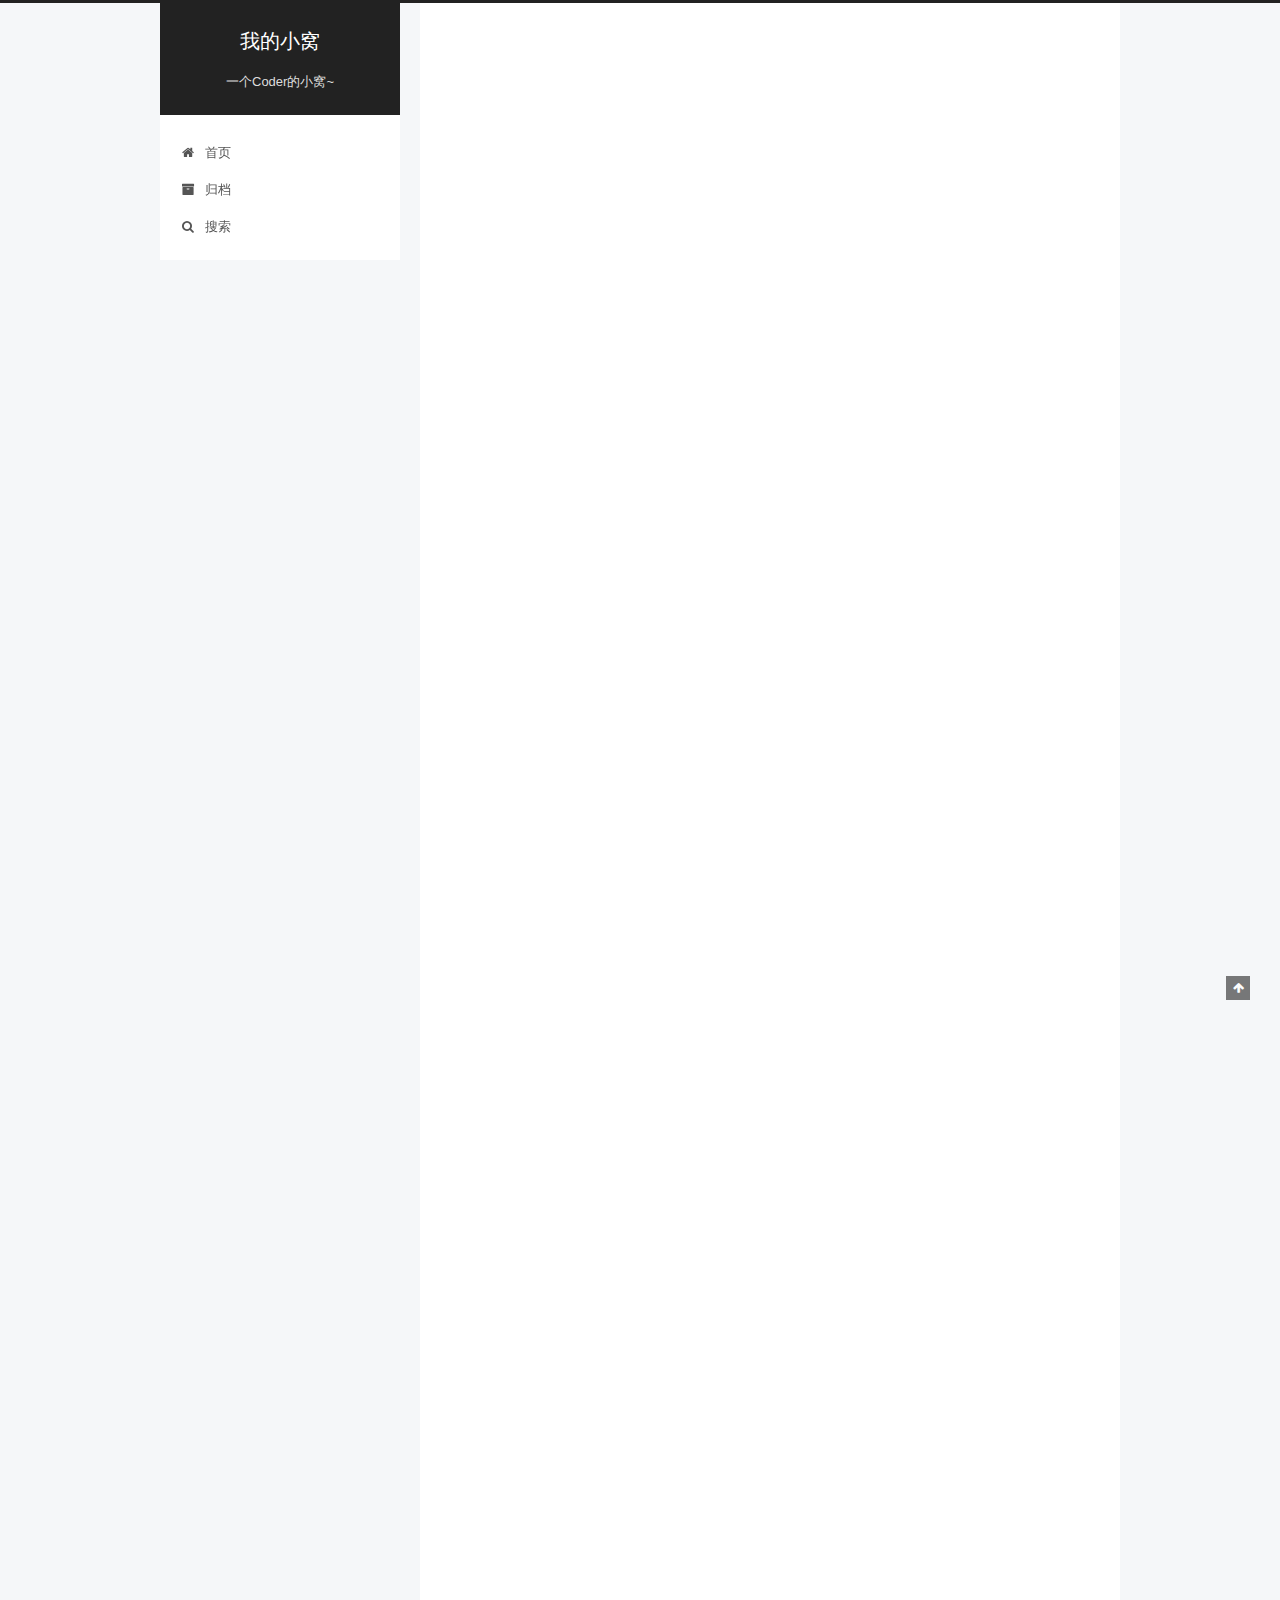
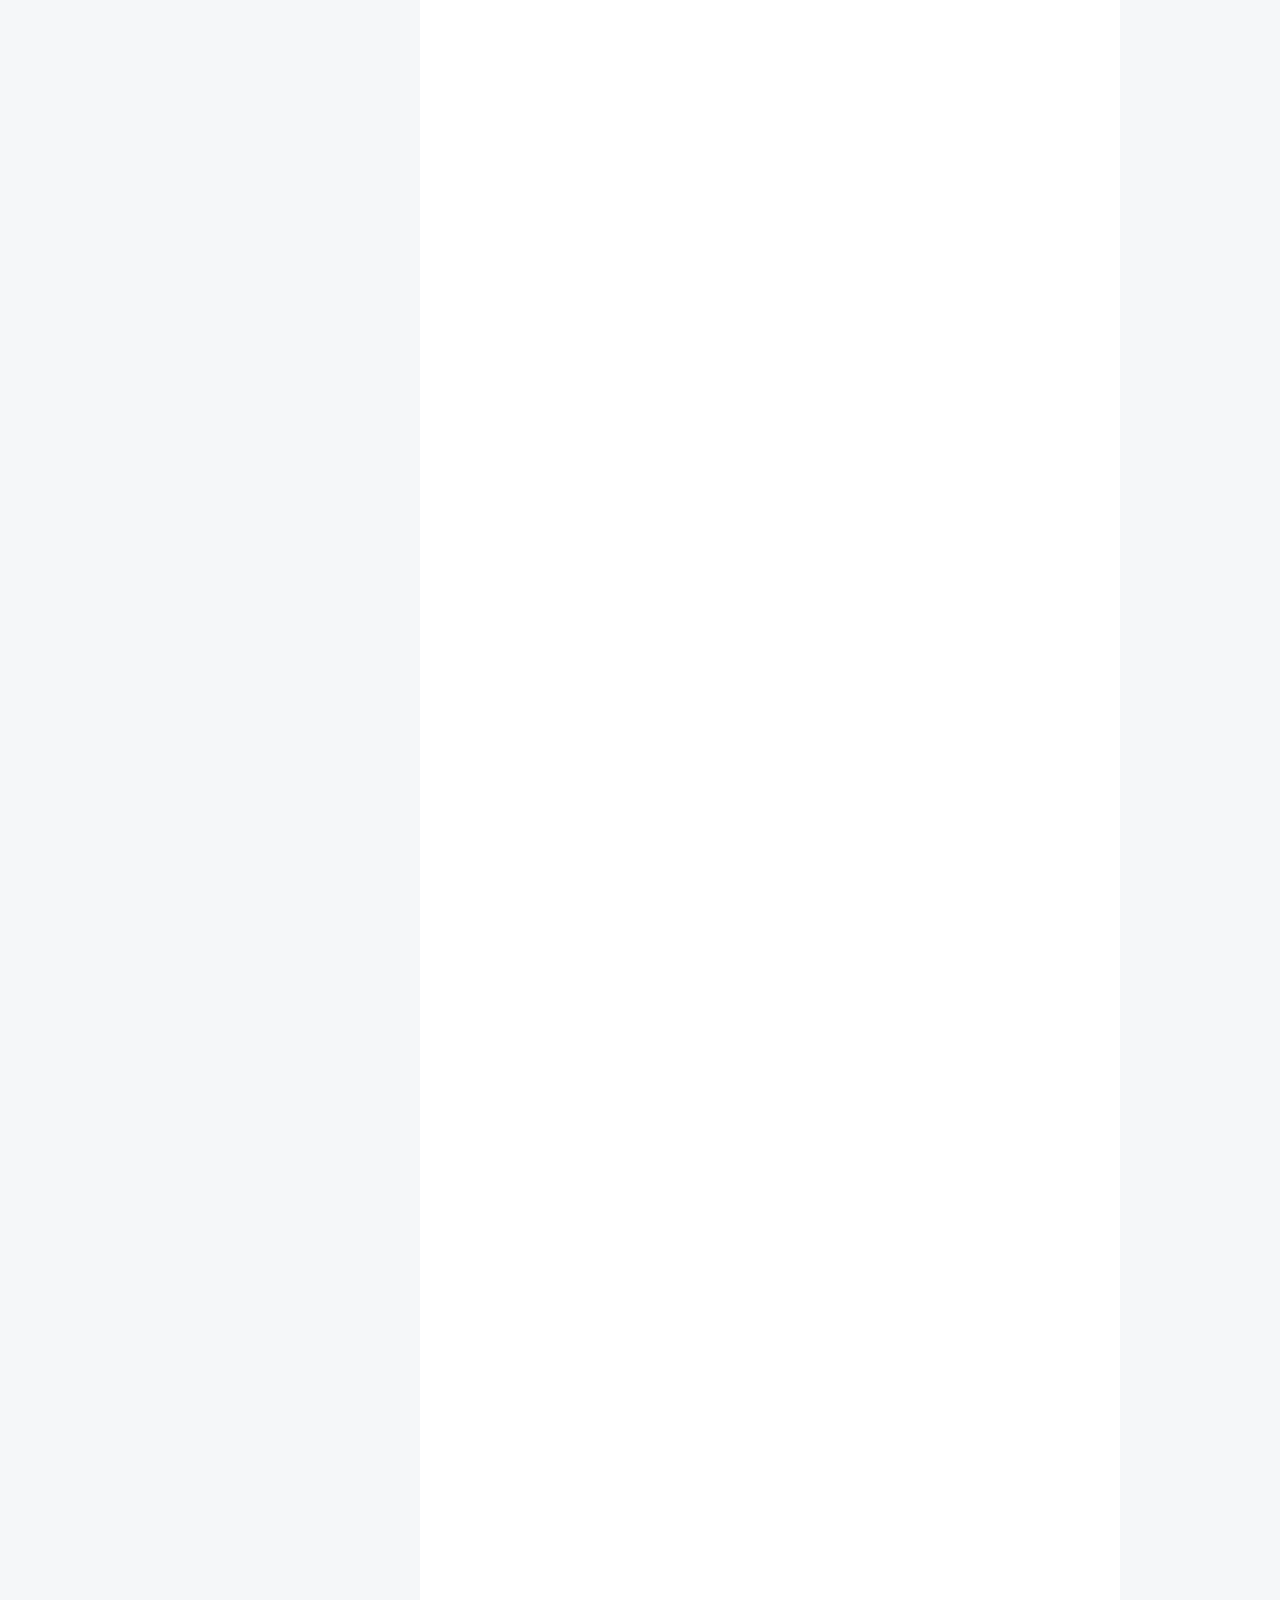
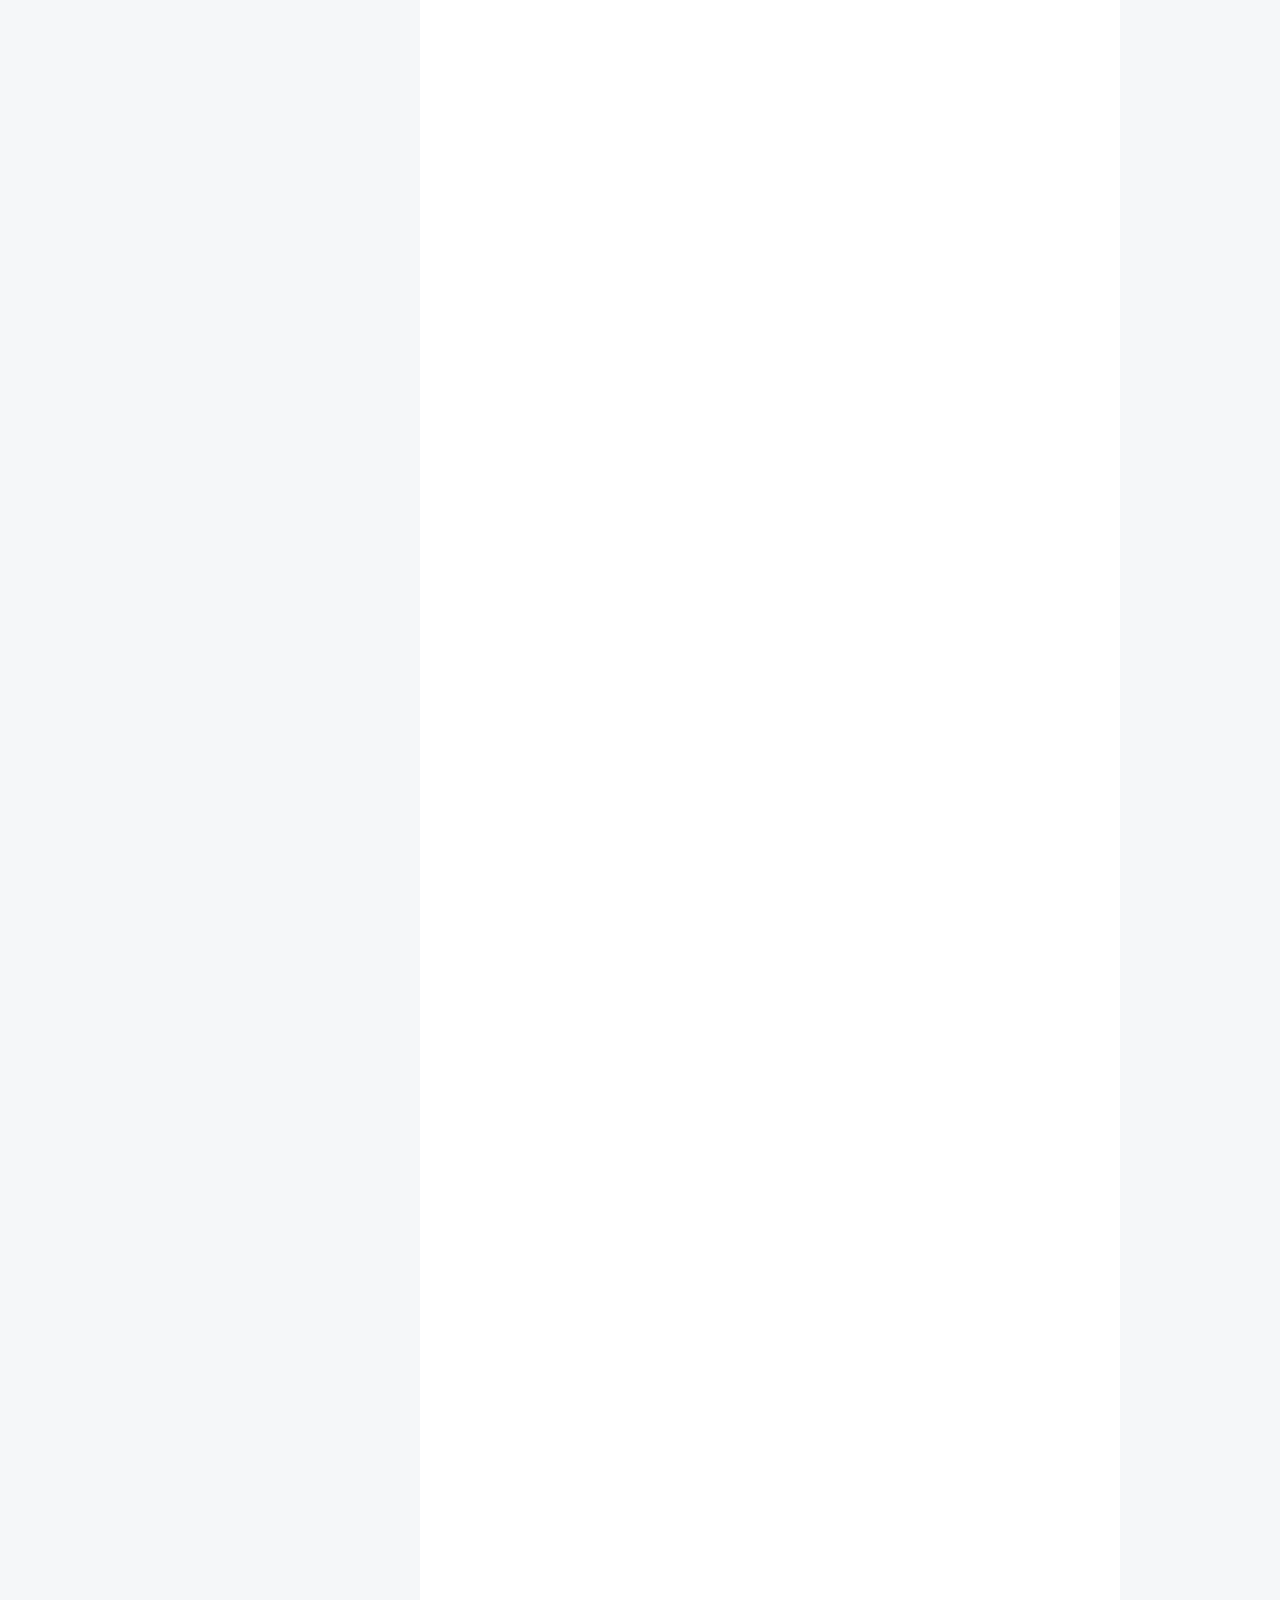
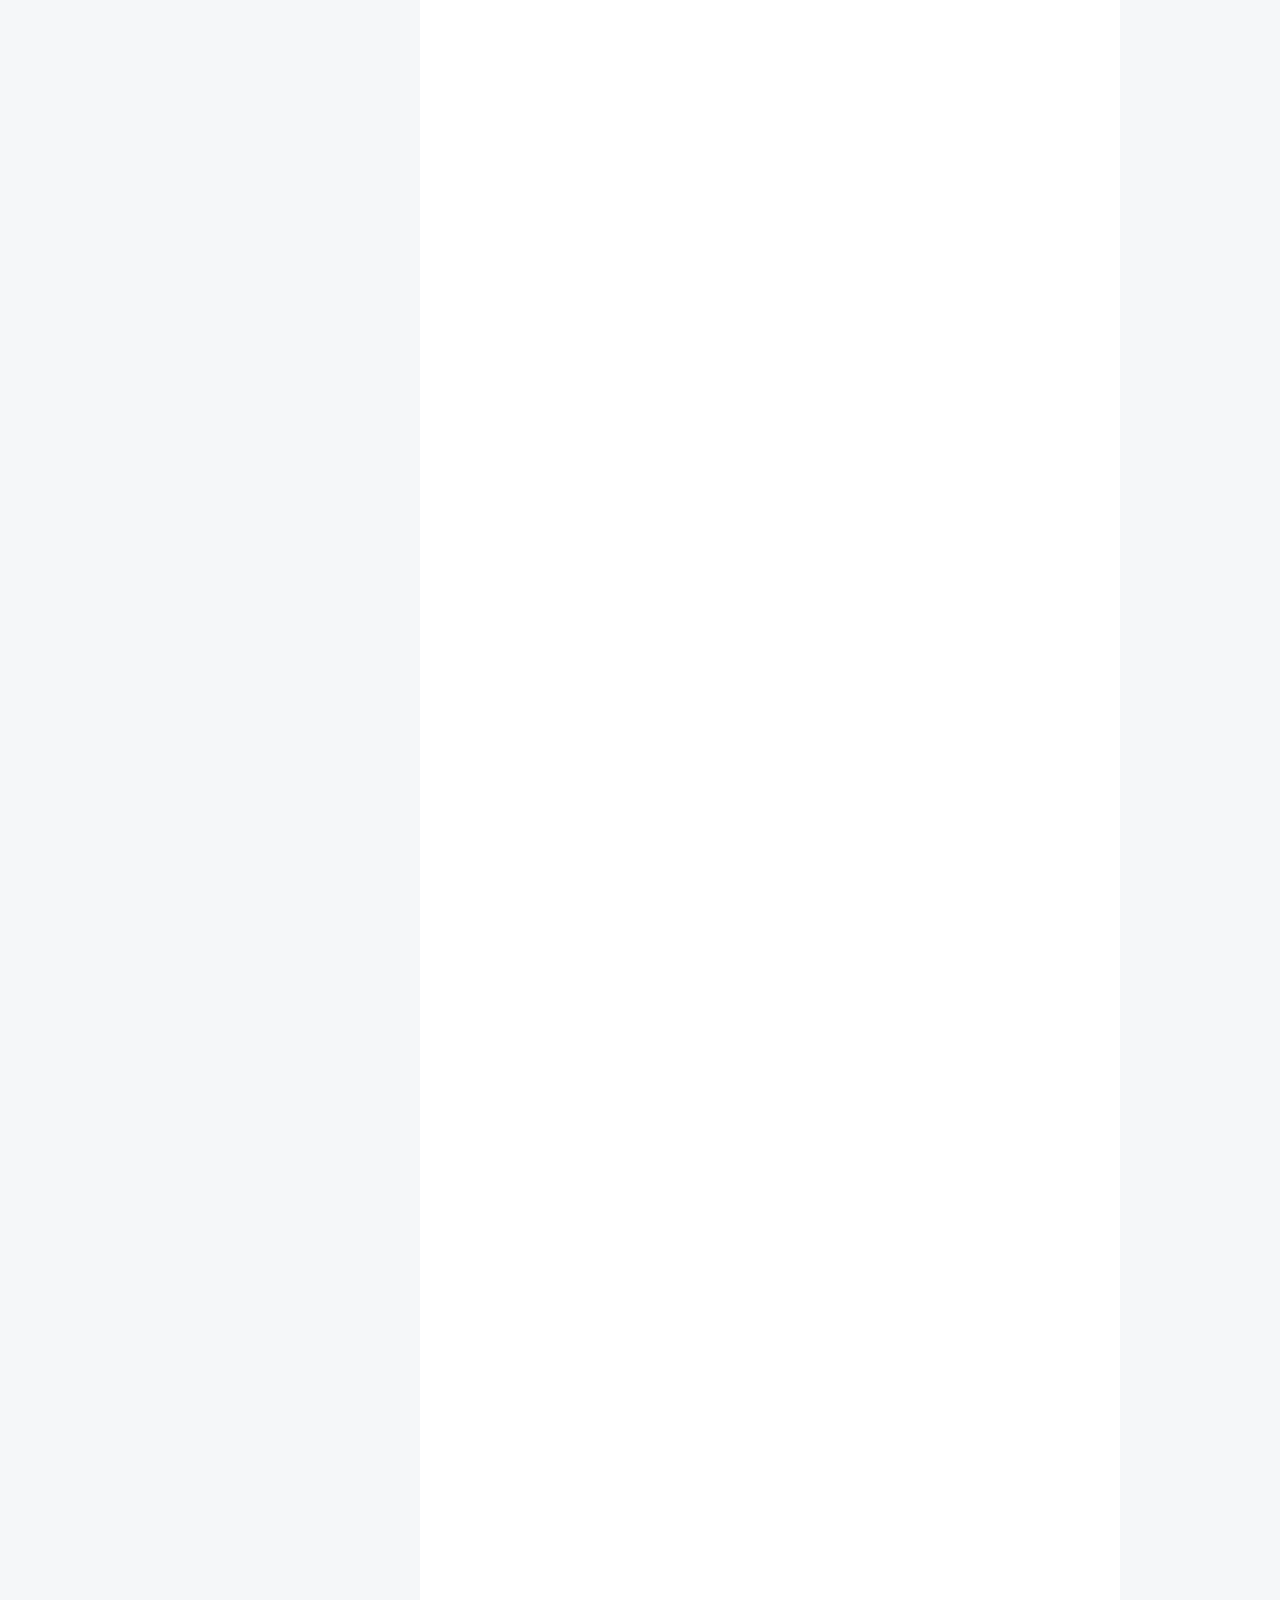
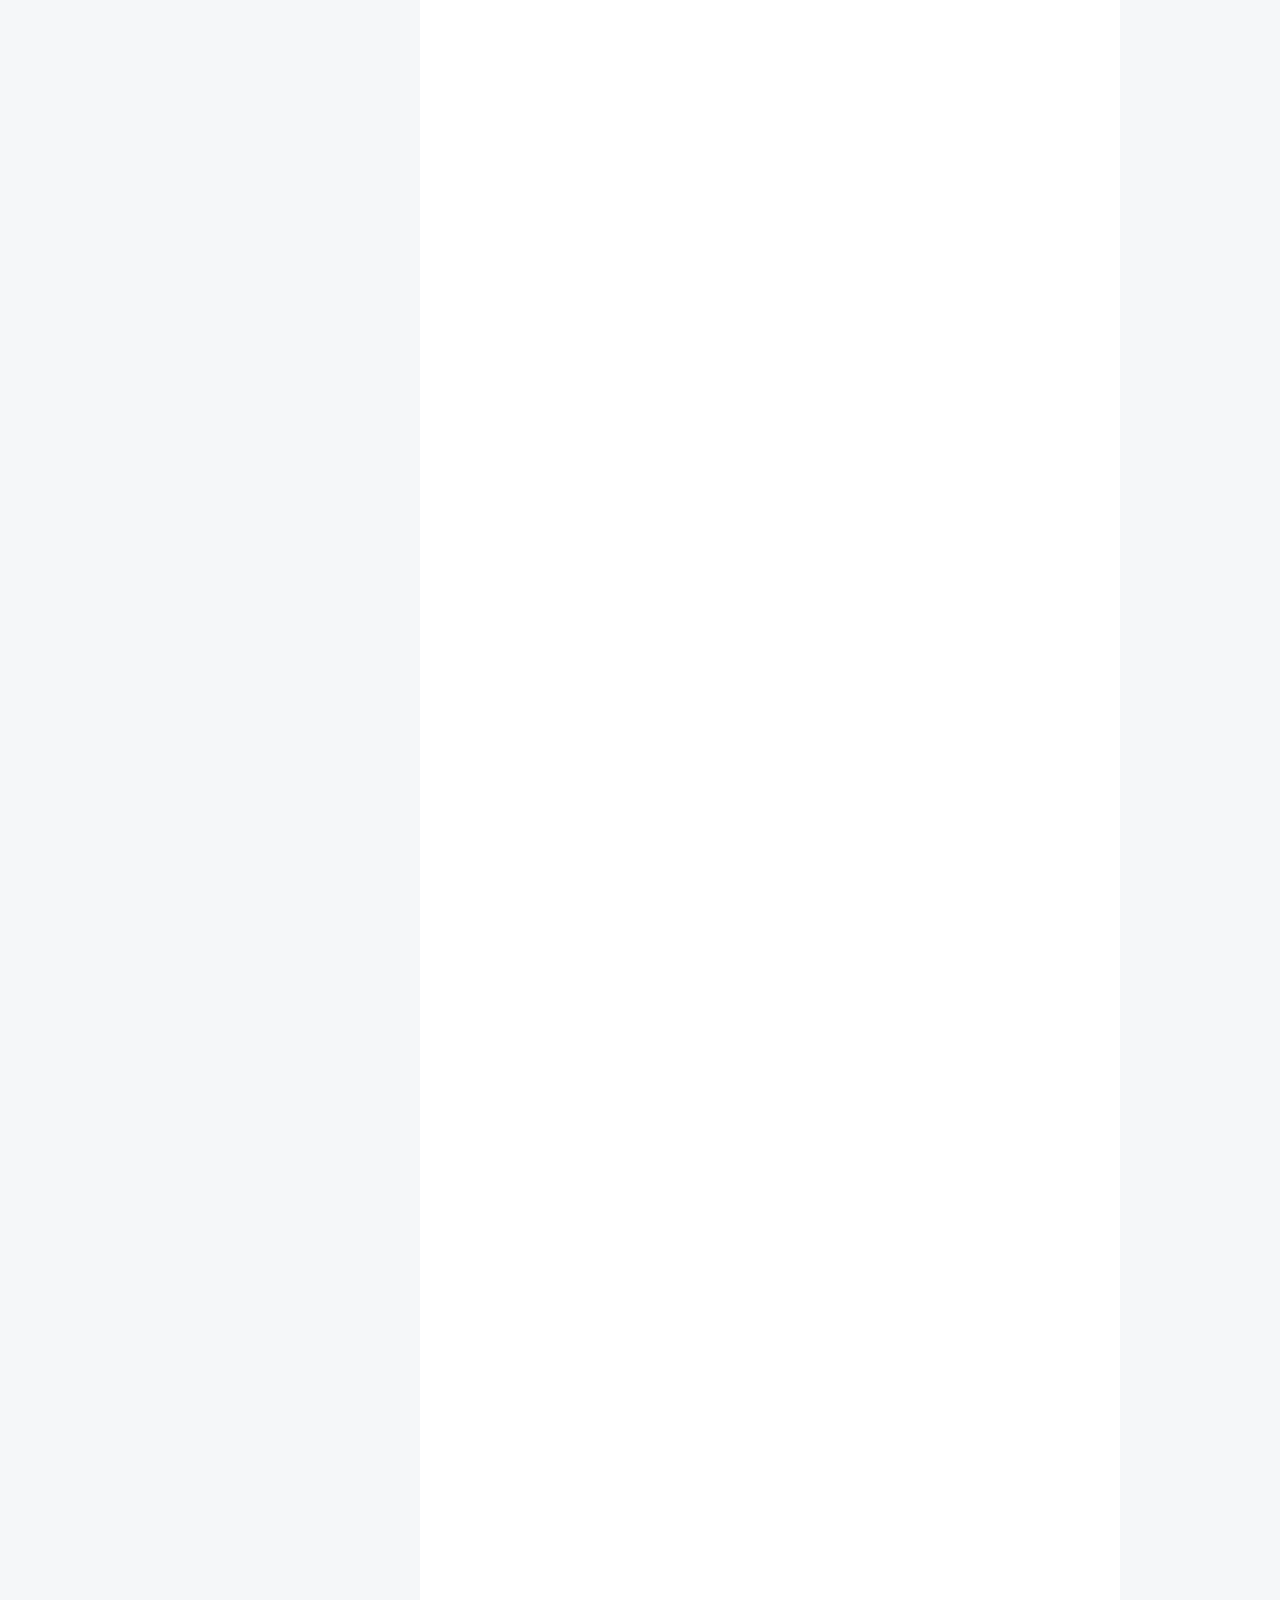
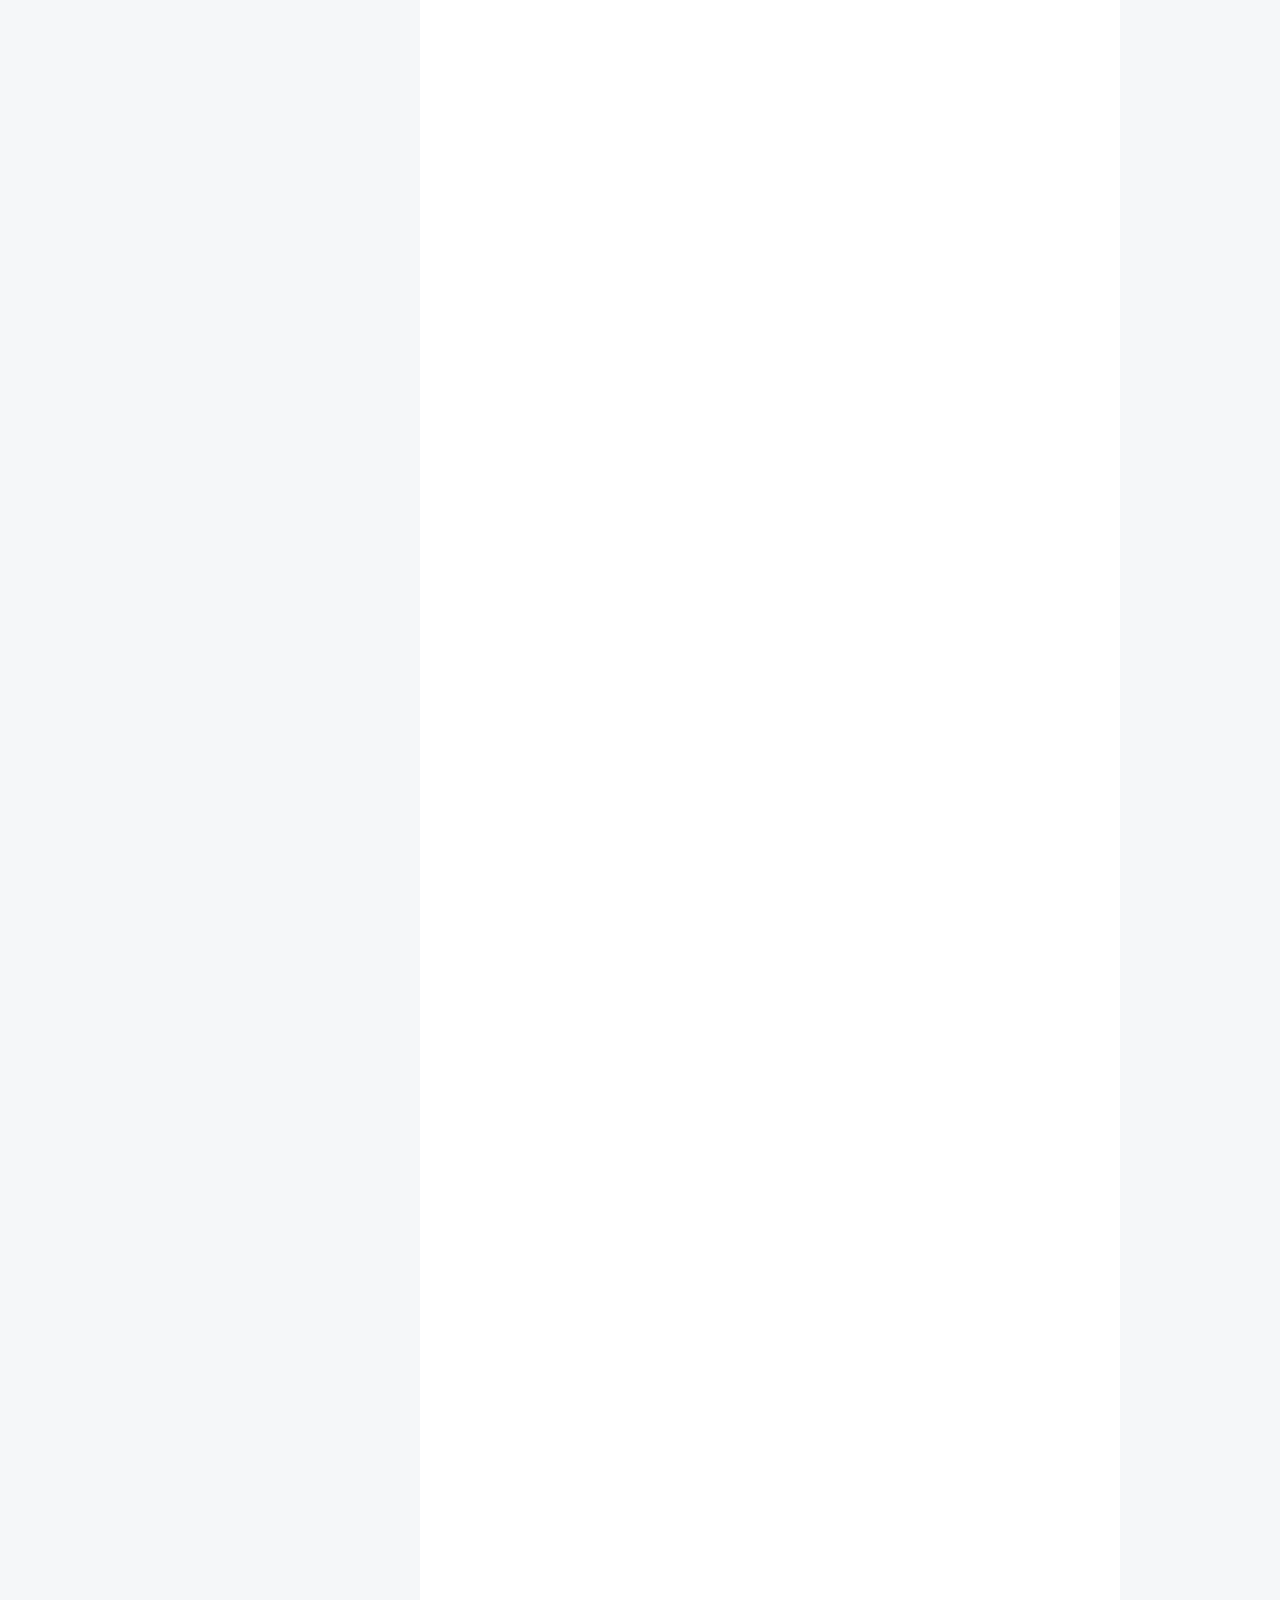
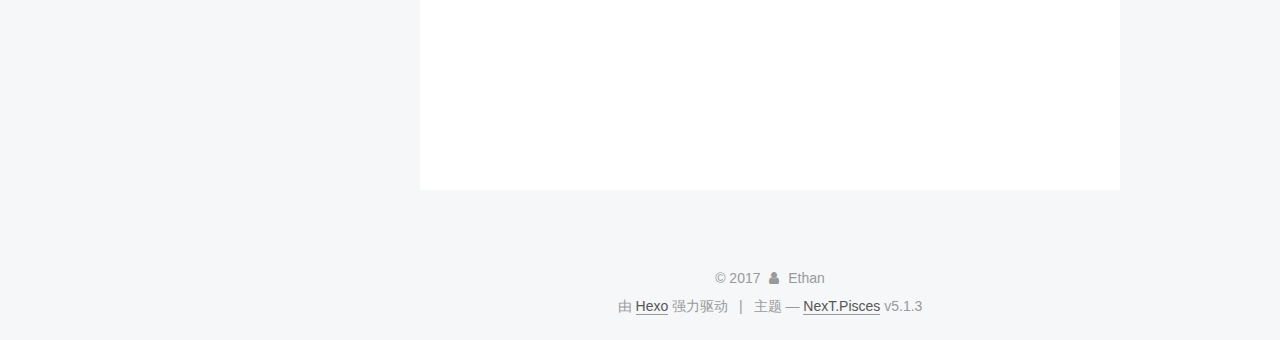
==== commit 4d595f13: "Site updated: 2017-12-19 22:52:42" ====
--- a/index.html
+++ b/index.html
@@ -266,6 +266,160 @@
   
   
   <div class="post-block">
+    <link itemprop="mainEntityOfPage" href="https://ethanway.github.io/2017/12/19/css3-border-radius属性详解/">
+
+    <span hidden itemprop="author" itemscope itemtype="http://schema.org/Person">
+      <meta itemprop="name" content="Ethan">
+      <meta itemprop="description" content="">
+      <meta itemprop="image" content="/images/avatar.gif">
+    </span>
+
+    <span hidden itemprop="publisher" itemscope itemtype="http://schema.org/Organization">
+      <meta itemprop="name" content="我的小窝">
+    </span>
+
+    
+      <header class="post-header">
+
+        
+        
+          <h1 class="post-title" itemprop="name headline">
+                
+                <a class="post-title-link" href="/2017/12/19/css3-border-radius属性详解/" itemprop="url">css3 border-radius属性详解</a></h1>
+        
+
+        <div class="post-meta">
+          <span class="post-time">
+            
+              <span class="post-meta-item-icon">
+                <i class="fa fa-calendar-o"></i>
+              </span>
+              
+                <span class="post-meta-item-text">发表于</span>
+              
+              <time title="创建于" itemprop="dateCreated datePublished" datetime="2017-12-19T18:39:18+08:00">
+                2017-12-19
+              </time>
+            
+
+            
+
+            
+          </span>
+
+          
+
+          
+            
+          
+
+          
+          
+
+          
+
+          
+
+          
+
+        </div>
+      </header>
+    
+
+    
+    
+    
+    <div class="post-body" itemprop="articleBody">
+
+      
+      
+
+      
+        
+          
+            <h1 id="CSS3详解"><a href="#CSS3详解" class="headerlink" title="CSS3详解"></a>CSS3详解</h1><p>##CSS3圆角属性</p>
+<figure class="highlight css"><table><tr><td class="gutter"><pre><span class="line">1</span><br></pre></td><td class="code"><pre><span class="line"><span class="selector-tag">border-radius</span>: 10<span class="selector-tag">px</span> 20<span class="selector-tag">px</span> 30<span class="selector-tag">px</span> 40<span class="selector-tag">px</span></span><br></pre></td></tr></table></figure>
+<blockquote>
+<p>这四个参数分别对应左上，右上，右下，左下四个角的弧度.</p>
+<p>气球CSS设置：160px 160px 64px 160px;</p>
+</blockquote>
+<h2 id="CSS3旋转"><a href="#CSS3旋转" class="headerlink" title="CSS3旋转"></a>CSS3旋转</h2><figure class="highlight css"><table><tr><td class="gutter"><pre><span class="line">1</span><br></pre></td><td class="code"><pre><span class="line"><span class="selector-tag">transform</span>: <span class="selector-tag">rotate</span>(45<span class="selector-tag">deg</span>);</span><br></pre></td></tr></table></figure>
+<blockquote>
+<p>顺时针旋转45°.</p>
+</blockquote>
+<h2 id="CSS3盒子阴影"><a href="#CSS3盒子阴影" class="headerlink" title="CSS3盒子阴影"></a>CSS3盒子阴影</h2><figure class="highlight"><table><tr><td class="gutter"><pre><span class="line">1</span><br></pre></td><td class="code"><pre><span class="line">box-shadow 0 0 65px 20px #ffffff inset|outset;</span><br></pre></td></tr></table></figure>
+<blockquote>
+<p>设置阴影：外阴影，内阴影.</p>
+</blockquote>
+<ul>
+<li>参数1：影子的x坐标</li>
+<li>参数2：影子的y坐标</li>
+<li>参数3：影子的模糊程度</li>
+<li>参数4：影子的粗细</li>
+<li>参数5：影子的颜色</li>
+<li>参数6：内阴影还是外阴影.</li>
+</ul>
+<h2 id="CSS3伪元素"><a href="#CSS3伪元素" class="headerlink" title="CSS3伪元素"></a>CSS3伪元素</h2><blockquote>
+<p>after before</p>
+<p>伪元素区别与伪类</p>
+<p>伪类：不添加标签</p>
+<p>伪元素：真真实实的添加了一个标签.</p>
+</blockquote>
+<ul>
+<li>使用content激活伪元素</li>
+<li>伪元素默认为行内样式，width和height无法改变其大小.，需要使用display:block.设置其为块样式.</li>
+</ul>
+<h2 id="CSS3三角形"><a href="#CSS3三角形" class="headerlink" title="CSS3三角形"></a>CSS3三角形</h2><ul>
+<li>设置四个宽边框，把其他三个角设置为透明色，transparent，只设置当前角的颜色. </li>
+</ul>
+
+          
+        
+      
+    </div>
+    
+    
+    
+
+    
+
+    
+
+    
+
+    <footer class="post-footer">
+      
+
+      
+
+      
+
+      
+      
+        <div class="post-eof"></div>
+      
+    </footer>
+  </div>
+  
+  
+  
+  </article>
+
+
+    
+      
+
+  
+
+  
+  
+  
+
+  <article class="post post-type-normal" itemscope itemtype="http://schema.org/Article">
+  
+  
+  
+  <div class="post-block">
     <link itemprop="mainEntityOfPage" href="https://ethanway.github.io/2017/12/19/JQueryDOM操作/">
 
     <span hidden itemprop="author" itemscope itemtype="http://schema.org/Person">
@@ -337,10 +491,62 @@
       
         
           
-            <h2 id="查找节点"><a href="#查找节点" class="headerlink" title="查找节点"></a>查找节点</h2><blockquote>
+            <p>[TOC]</p>
+<p>#节点操作</p>
+<h2 id="查找节点"><a href="#查找节点" class="headerlink" title="查找节点"></a>查找节点</h2><blockquote>
 <p>查找属性节点：通过JQuery选择器完成.<br>查找属性节点：查找到所需要的元素之后，可以调用JQuery对象的attr()方法来获取它的各种属性值.<br>操作文本节点: 通过text().<br><figure class="highlight javascript"><table><tr><td class="gutter"><pre><span class="line">1</span><br><span class="line">2</span><br><span class="line">3</span><br></pre></td><td class="code"><pre><span class="line">$(<span class="string">"p"</span>).text(<span class="string">"Ethan"</span>);</span><br><span class="line">$(<span class="string">"p"</span>).attr(<span class="string">"user"</span>, <span class="string">"1779956562"</span>)</span><br><span class="line">alert($(<span class="string">"p"</span>).attr(<span class="string">"user"</span>));</span><br></pre></td></tr></table></figure></p>
 </blockquote>
-<h2 id="创建节点"><a href="#创建节点" class="headerlink" title="创建节点"></a>创建节点</h2><h2 id="插入节点"><a href="#插入节点" class="headerlink" title="插入节点"></a>插入节点</h2>
+<h2 id="创建节点"><a href="#创建节点" class="headerlink" title="创建节点"></a>创建节点</h2><blockquote>
+<p> 使用JQuery的工厂函数$(): #(html); 会根据传入的html标记字符串创建一个DOM对象，并把这个DOM包装成一个JQuery对象返回.</p>
+</blockquote>
+<ul>
+<li>动态创建的新元素节点不会被自动添加到文档中，而是需要使用其他方法将其插入到文档中;</li>
+<li>当创建单个元素时，需<strong>注意闭合标签使用标准的XHTML格式</strong>，例如创建一个p元素，可以使用(“<p>“)或$(“</p><p></p>“)，必须要加上闭合符号.</li>
+<li>创建文本节点就是<p>fsdf</p>，创建属性节点同上<p id="10"></p>.</li>
+</ul>
+<h2 id="插入节点"><a href="#插入节点" class="headerlink" title="插入节点"></a>插入节点</h2><table>
+<thead>
+<tr>
+<th>方法</th>
+<th>描述</th>
+</tr>
+</thead>
+<tbody>
+<tr>
+<td>append</td>
+<td>向每个匹配的元素的内部的结尾处追加内容</td>
+</tr>
+<tr>
+<td>appendTo</td>
+<td>将每个匹配的元素追加到指定的元素内部的结尾处.</td>
+</tr>
+<tr>
+<td>prepend</td>
+<td>向每个匹配元素的内部的开始处插入内容.</td>
+</tr>
+<tr>
+<td>prependTo</td>
+<td>将每个匹配的元素插入到指定的元素内部的开始处</td>
+</tr>
+<tr>
+<td>after</td>
+<td>当前元素插入到指定元素后面</td>
+</tr>
+<tr>
+<td>insertafter</td>
+<td>当前元素的后面插入指定元素</td>
+</tr>
+<tr>
+<td>befor</td>
+<td>前面</td>
+</tr>
+<tr>
+<td>insertbefor</td>
+<td>前面</td>
+</tr>
+</tbody>
+</table>
+
           
         
       
@@ -776,7 +982,7 @@
               
                 <a href="/archives/">
               
-                  <span class="site-state-item-count">3</span>
+                  <span class="site-state-item-count">4</span>
                   <span class="site-state-item-name">日志</span>
                 </a>
               </div>
--- a/css/main.css
+++ b/css/main.css
@@ -1823,7 +1823,7 @@
   width: 4px;
   height: 4px;
   border-radius: 50%;
-  background: #fa9e0d;
+  background: #26ff2f;
 }
 .links-of-blogroll {
   font-size: 13px;
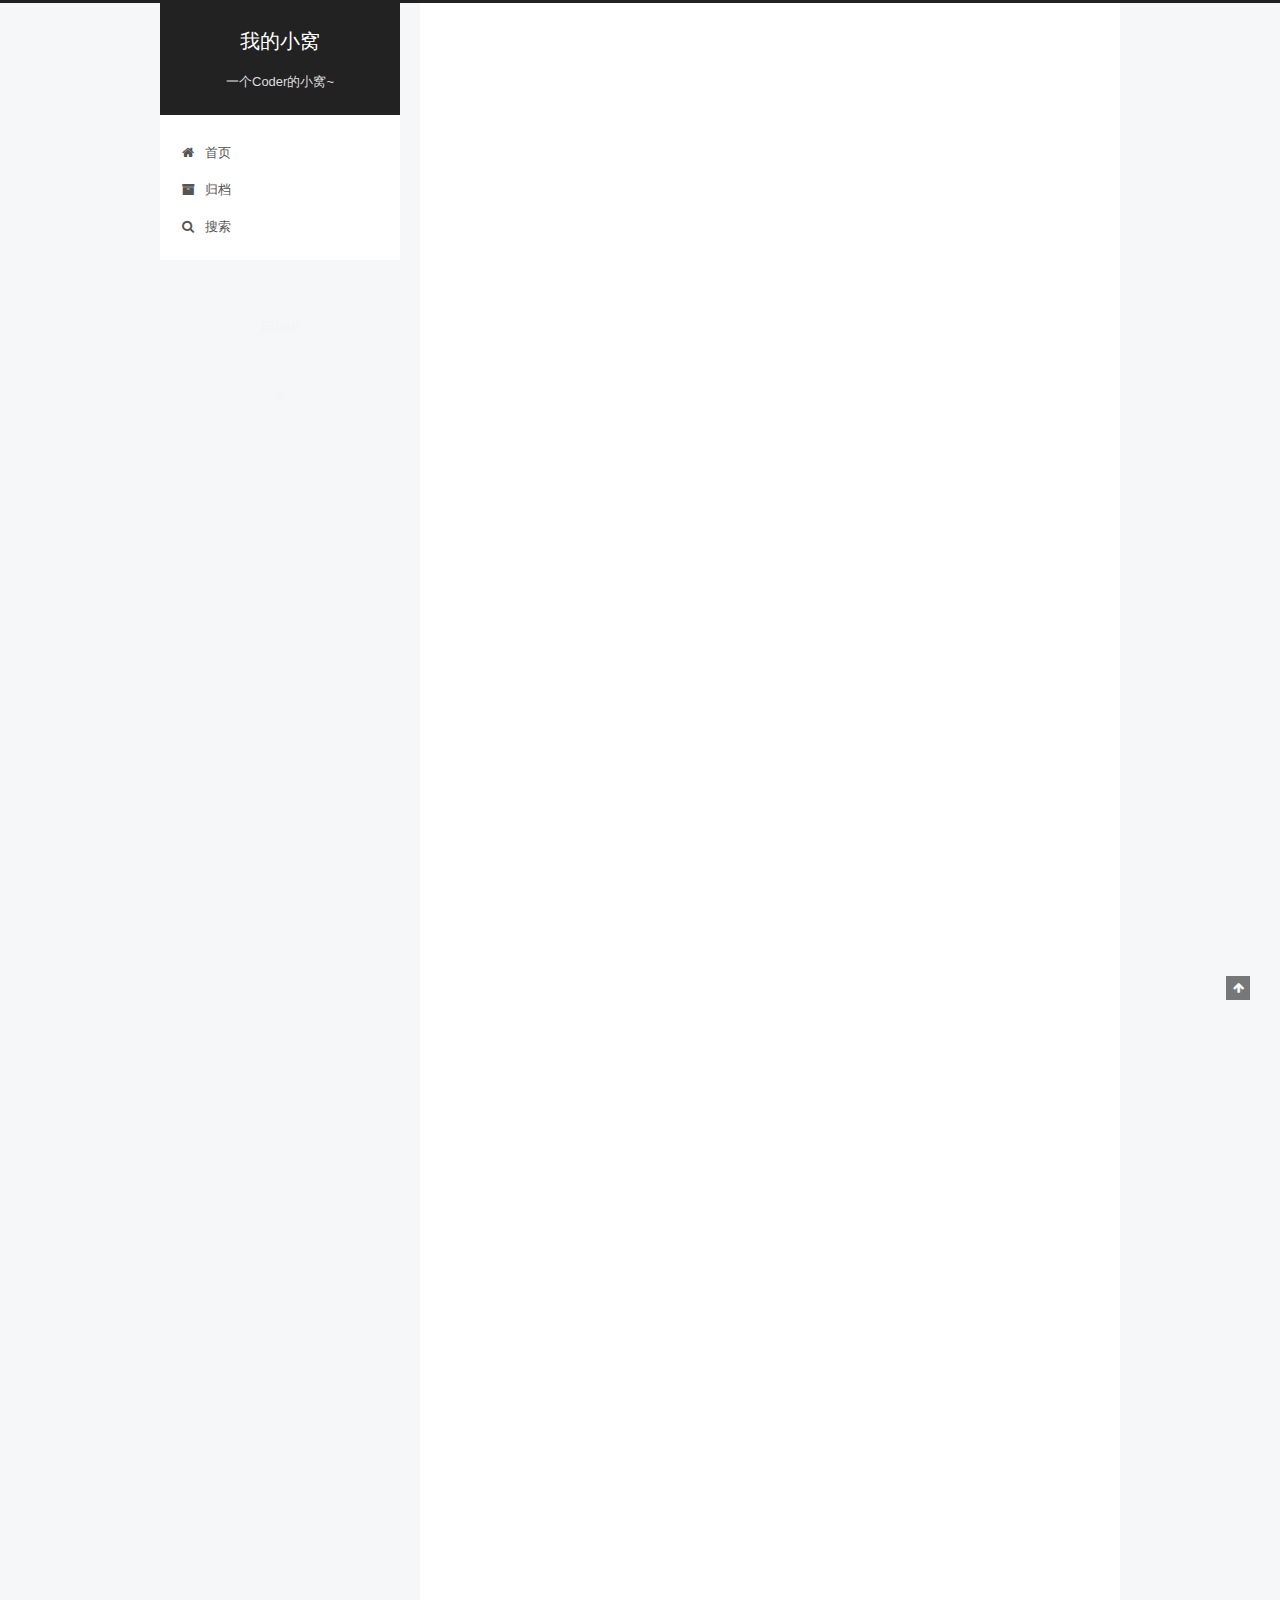
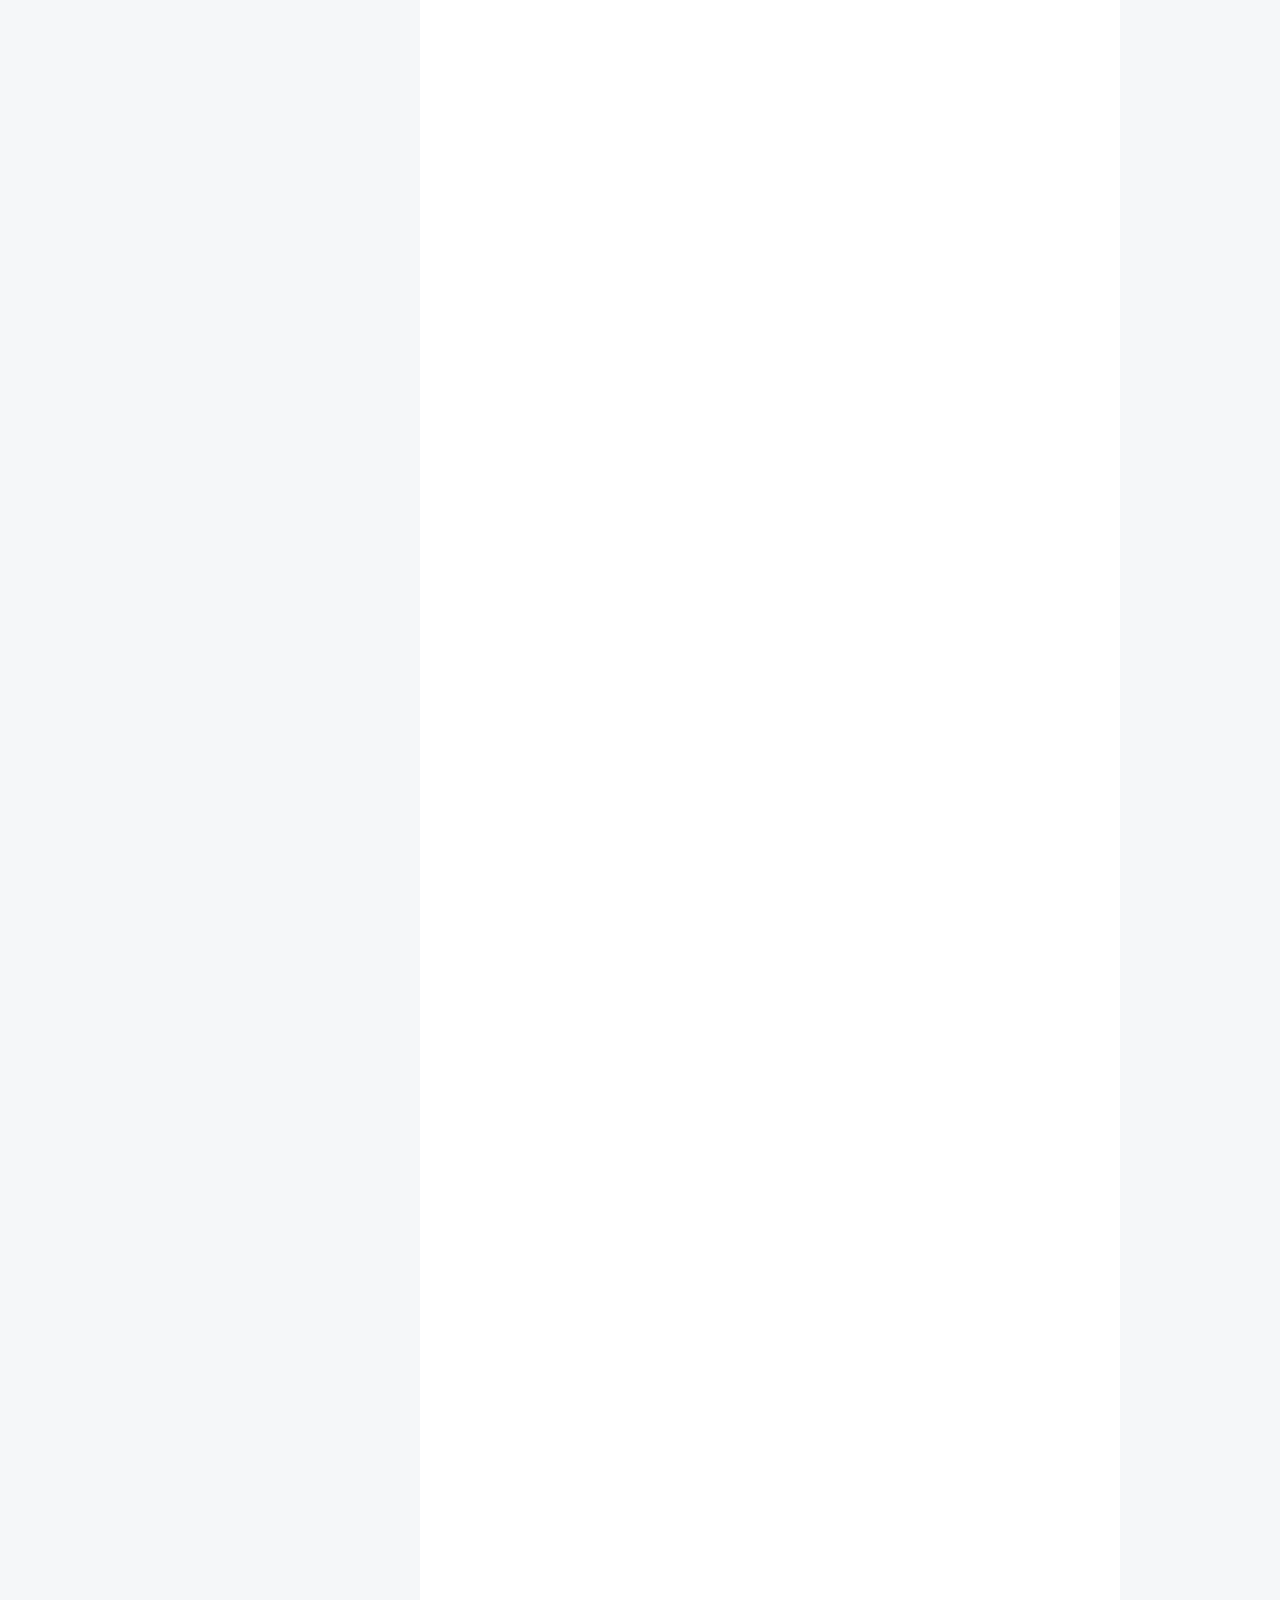
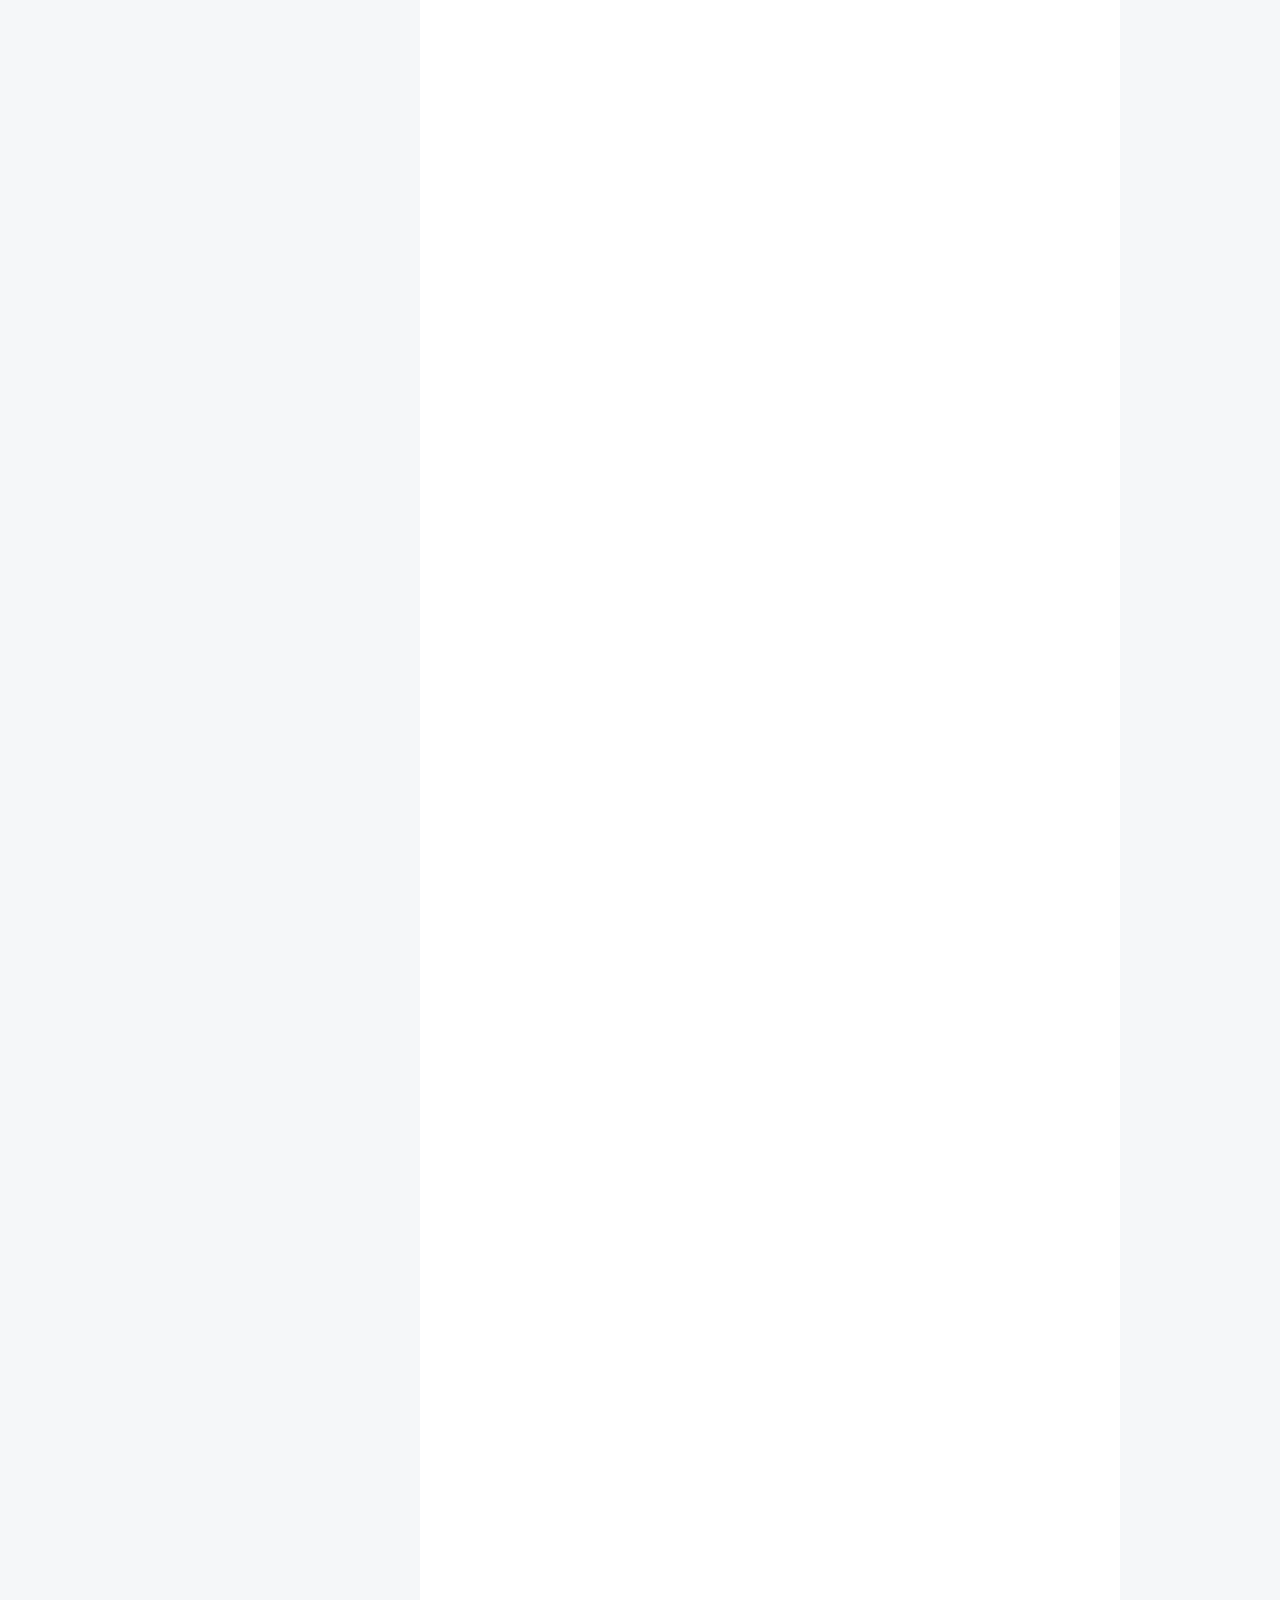
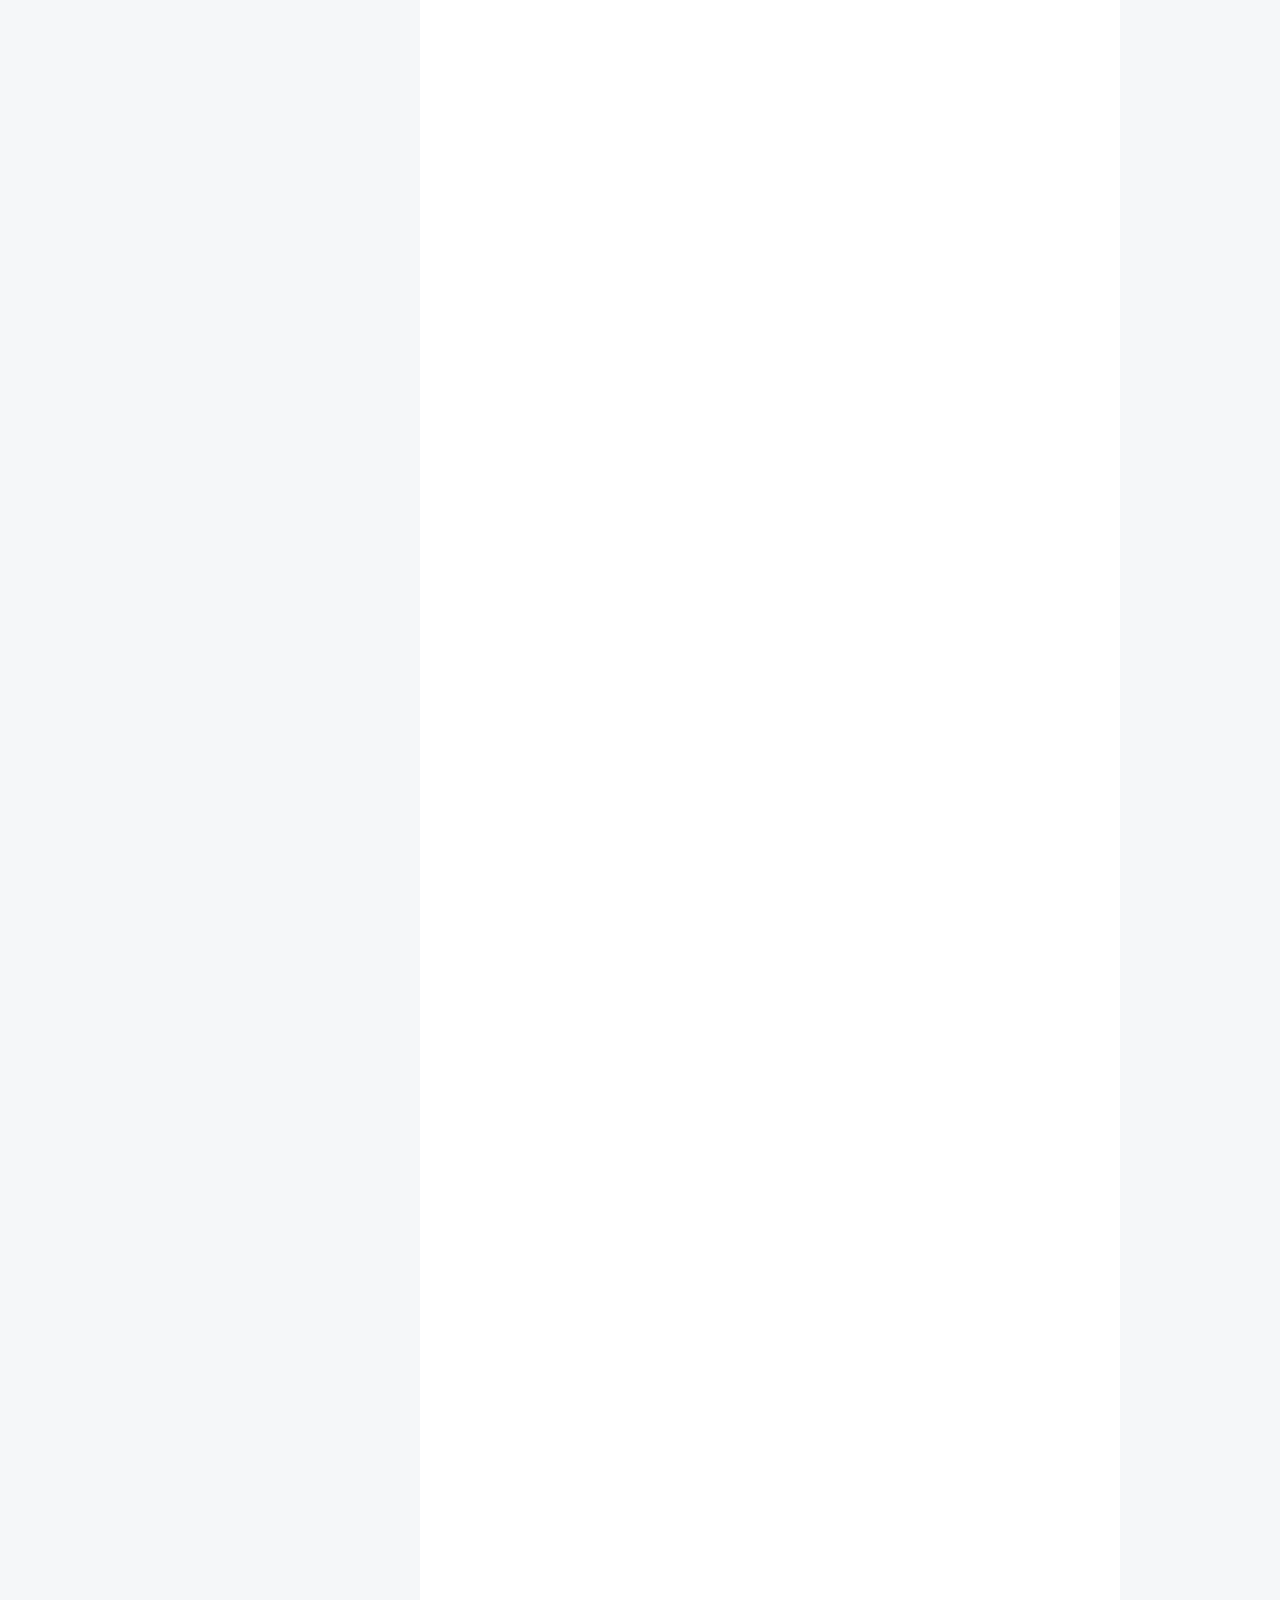
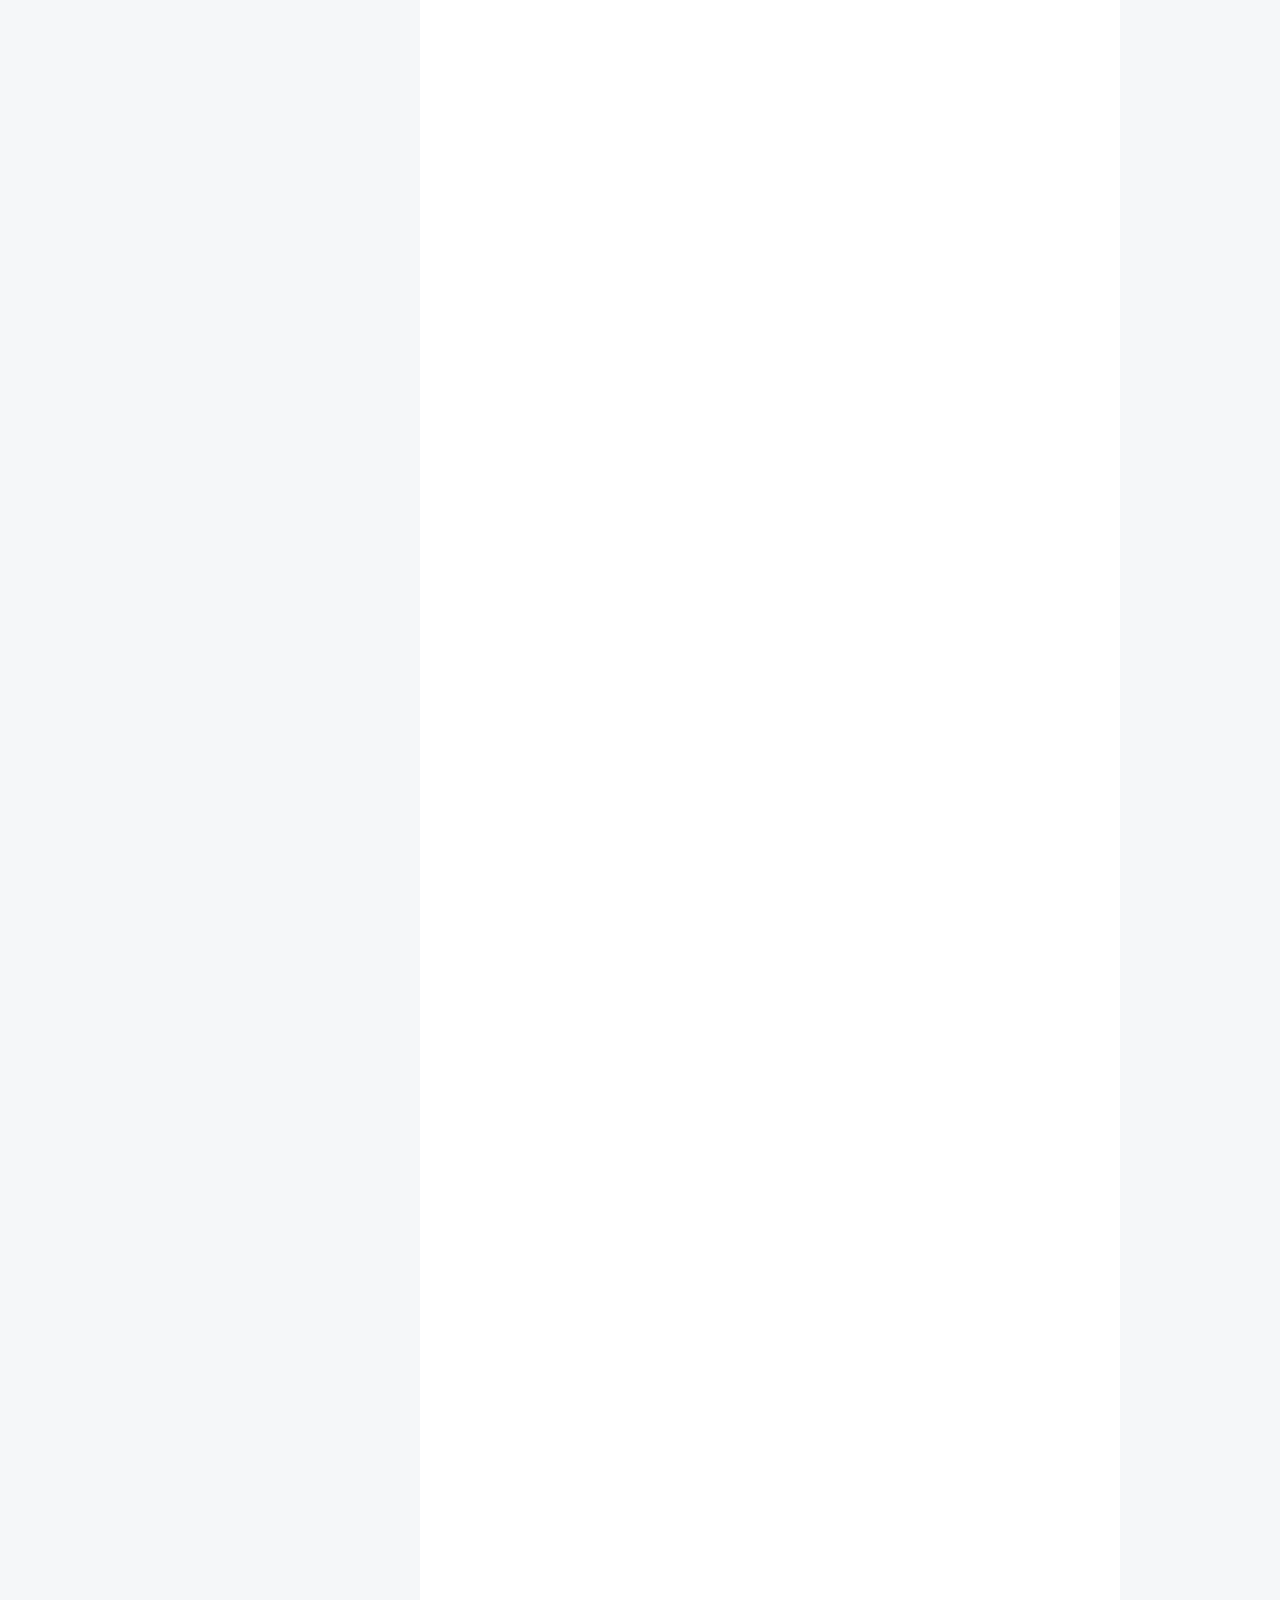
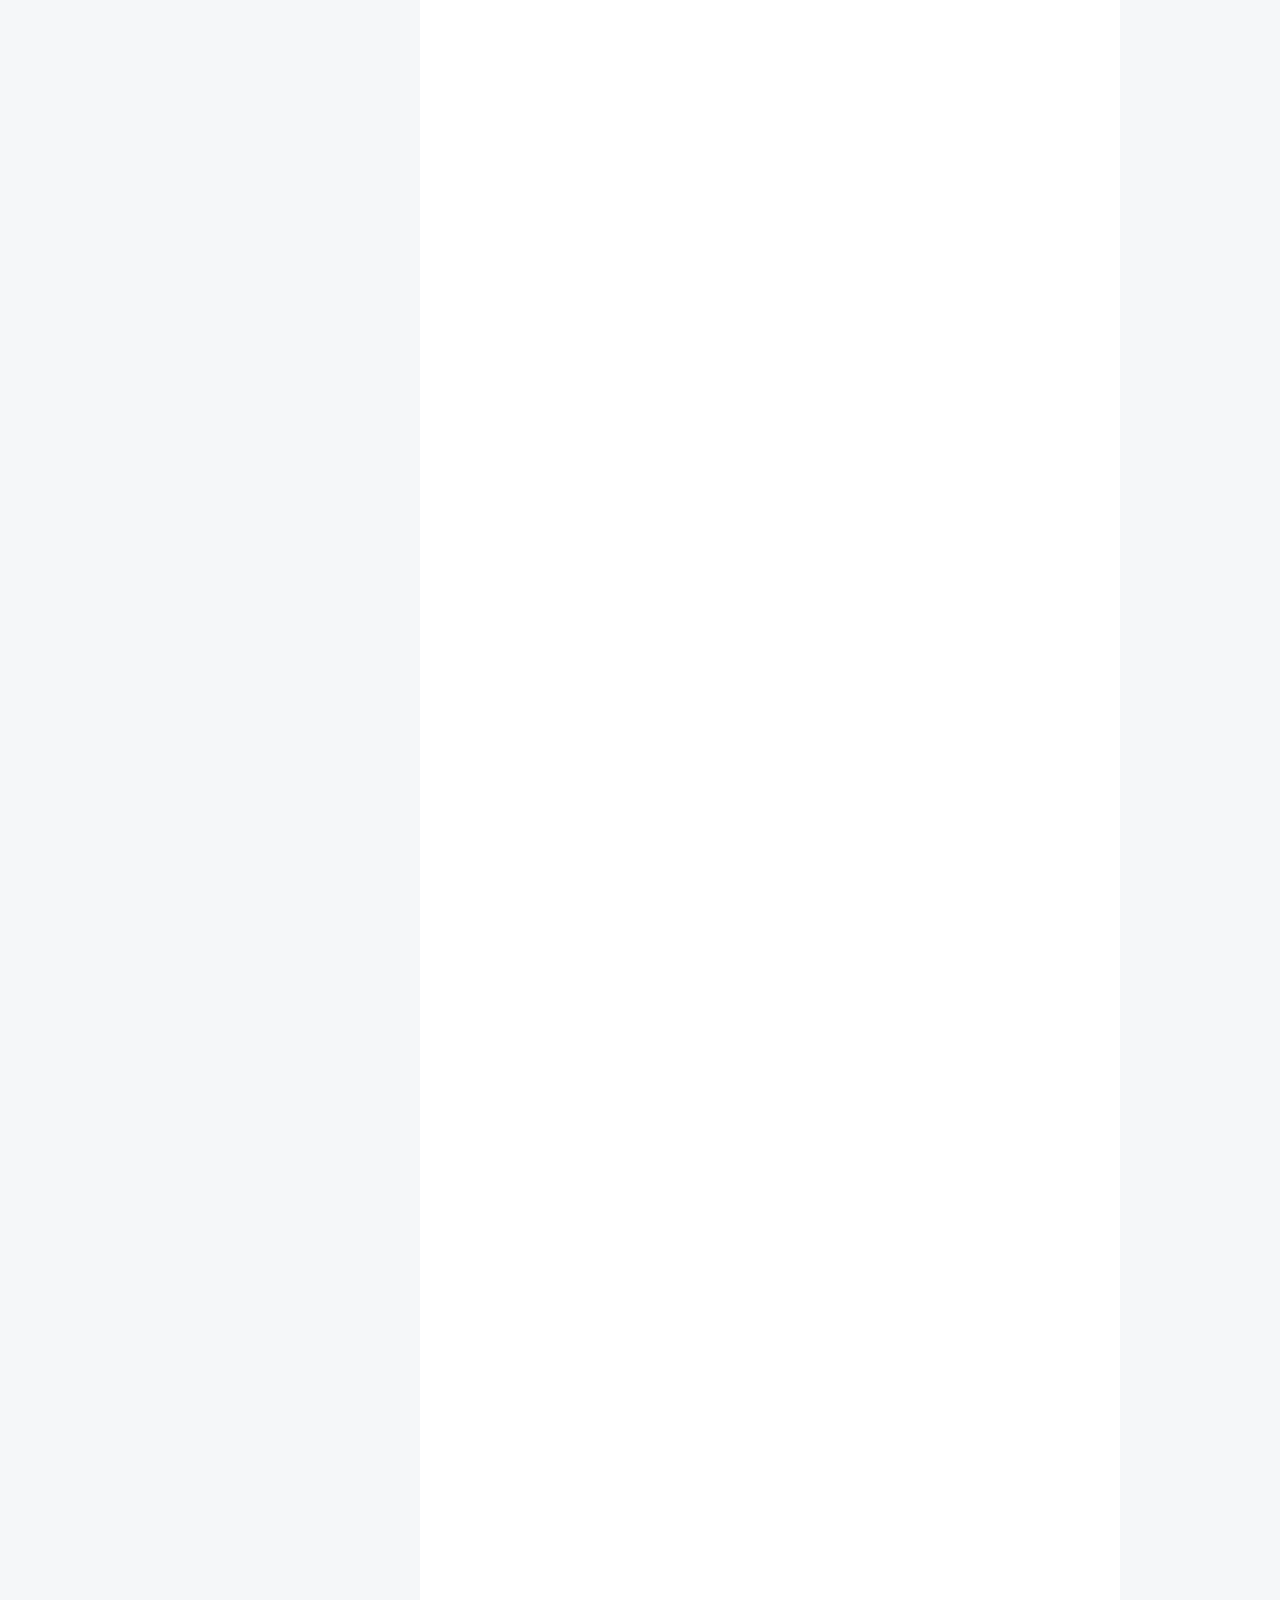
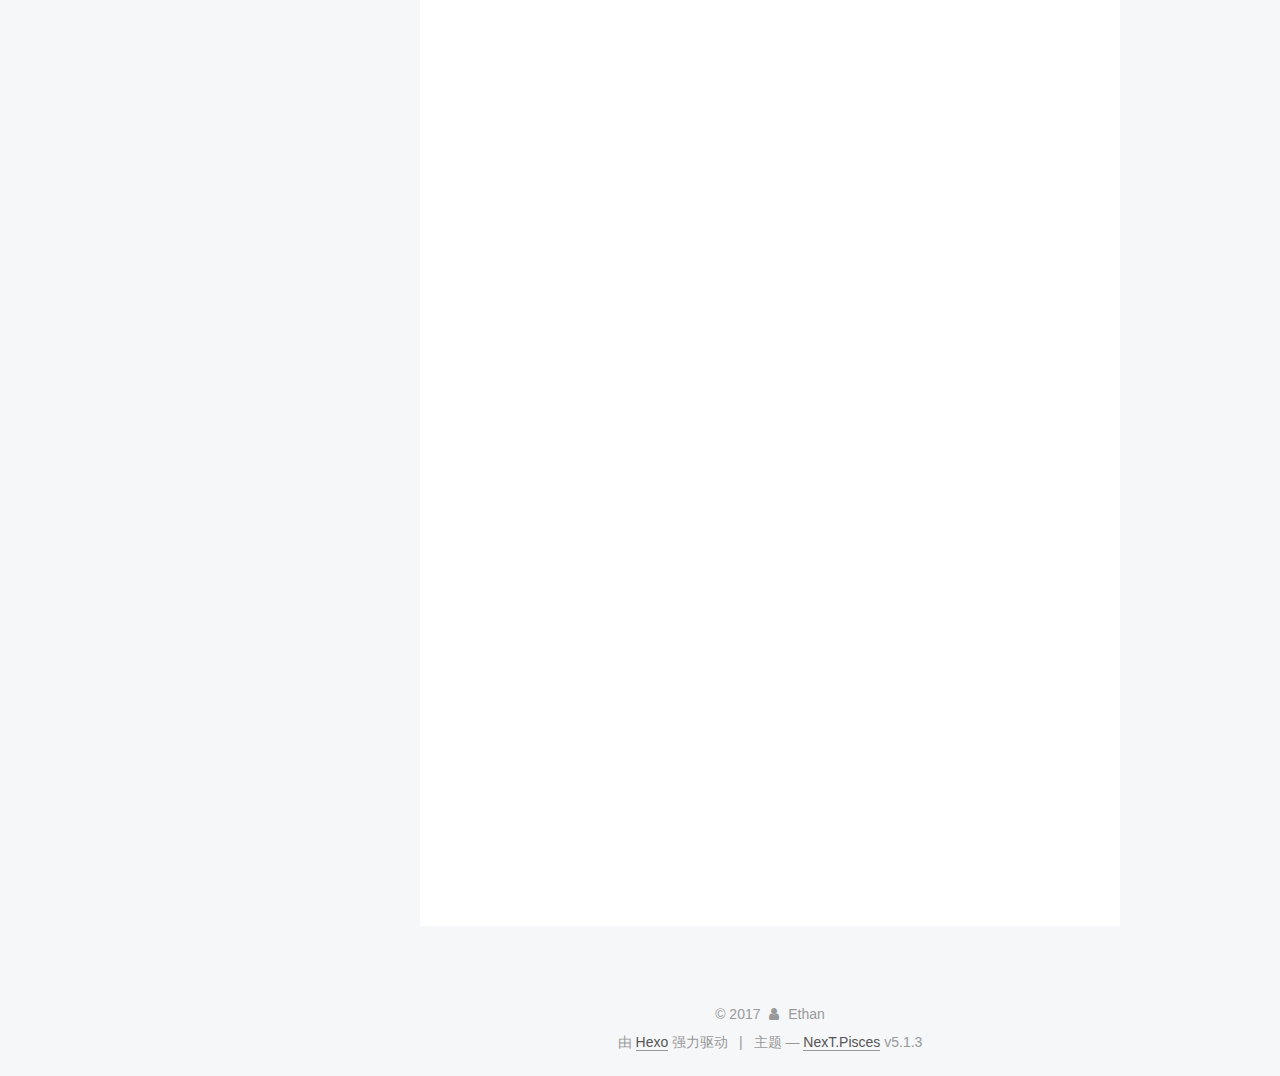
==== commit 4d9ff9fc: "Site updated: 2017-12-19 23:07:40" ====
--- a/index.html
+++ b/index.html
@@ -252,6 +252,136 @@
           <div id="content" class="content">
             
   <section id="posts" class="posts-expand">
+    
+      
+
+  
+
+  
+  
+  
+
+  <article class="post post-type-normal" itemscope itemtype="http://schema.org/Article">
+  
+  
+  
+  <div class="post-block">
+    <link itemprop="mainEntityOfPage" href="https://ethanway.github.io/2017/12/19/我的JavaWeb学习路线/">
+
+    <span hidden itemprop="author" itemscope itemtype="http://schema.org/Person">
+      <meta itemprop="name" content="Ethan">
+      <meta itemprop="description" content="">
+      <meta itemprop="image" content="/images/avatar.gif">
+    </span>
+
+    <span hidden itemprop="publisher" itemscope itemtype="http://schema.org/Organization">
+      <meta itemprop="name" content="我的小窝">
+    </span>
+
+    
+      <header class="post-header">
+
+        
+        
+          <h1 class="post-title" itemprop="name headline">
+                
+                <a class="post-title-link" href="/2017/12/19/我的JavaWeb学习路线/" itemprop="url">我的JavaWeb学习路线</a></h1>
+        
+
+        <div class="post-meta">
+          <span class="post-time">
+            
+              <span class="post-meta-item-icon">
+                <i class="fa fa-calendar-o"></i>
+              </span>
+              
+                <span class="post-meta-item-text">发表于</span>
+              
+              <time title="创建于" itemprop="dateCreated datePublished" datetime="2017-12-19T23:06:42+08:00">
+                2017-12-19
+              </time>
+            
+
+            
+
+            
+          </span>
+
+          
+
+          
+            
+          
+
+          
+          
+
+          
+
+          
+
+          
+
+        </div>
+      </header>
+    
+
+    
+    
+    
+    <div class="post-body" itemprop="articleBody">
+
+      
+      
+
+      
+        
+          
+            <h2 id="我的JavaWeb学习路线"><a href="#我的JavaWeb学习路线" class="headerlink" title="我的JavaWeb学习路线"></a>我的JavaWeb学习路线</h2><ul>
+<li><strong>第一阶段:</strong> Java 基础，包括 Java 语法，面向对象特征，常见API，集合框架。(基础）</li>
+<li><strong>第二阶段:</strong>Java API：输入输出，多线程，网络编程，反射注解等，Java 的精华部分。(重点)</li>
+<li><strong>第三阶段:</strong>数据库 SQL 基础，包括增删改查操作以及多表查询。Oracle Mysql 二选一吧。(我的项目都是用的 Mysql</li>
+<li><strong>第四阶段:</strong> JDBC 编程:包括 JDBC 原理， JDBC 连接库， JDBC API，虽然现在 Hibernate 比 JDBC 要方便许多，但是 JDBC 技术仍然在使用， JDBC 思想尤为重要。</li>
+<li><strong>第五阶段:</strong> JDBC 深入理解高级特性：包括数据库连接池，存储过程，触发器， CRM 思想(高级)这个比较不好懂，有时间的可以学习。</li>
+<li><strong>第六阶段:</strong> Servlet 开发，从此开始踏入 JavaWeb 开发的重要一步，包括XML， Tomcat 服务器的安装使用操作， HTTP 协议简单理解，Servlet API 等， Java Web 开发的基础。(重要)</li>
+<li><strong>第七阶段:</strong> JSP 开发: JSP 语法和标签，自定义标签， EL , JSTL 库了解以及 MVC 三层架构的设计模式理念。</li>
+<li><strong>第八阶段:</strong>三大框架- Spring 、 SpringMVC 、 MyBatis ， JavaWeb 的精华部分(重要)</li>
+<li><strong>第九阶段:</strong>当学习完这些知识后，你就可以深层次的学习一些企业框架， Maven 、 redis 、 log4j 等等。</li>
+</ul>
+
+          
+        
+      
+    </div>
+    
+    
+    
+
+    
+
+    
+
+    
+
+    <footer class="post-footer">
+      
+
+      
+
+      
+
+      
+      
+        <div class="post-eof"></div>
+      
+    </footer>
+  </div>
+  
+  
+  
+  </article>
+
+
     
       
 
@@ -982,7 +1112,7 @@
               
                 <a href="/archives/">
               
-                  <span class="site-state-item-count">4</span>
+                  <span class="site-state-item-count">5</span>
                   <span class="site-state-item-name">日志</span>
                 </a>
               </div>
--- a/css/main.css
+++ b/css/main.css
@@ -1823,7 +1823,7 @@
   width: 4px;
   height: 4px;
   border-radius: 50%;
-  background: #26ff2f;
+  background: #0e18a3;
 }
 .links-of-blogroll {
   font-size: 13px;
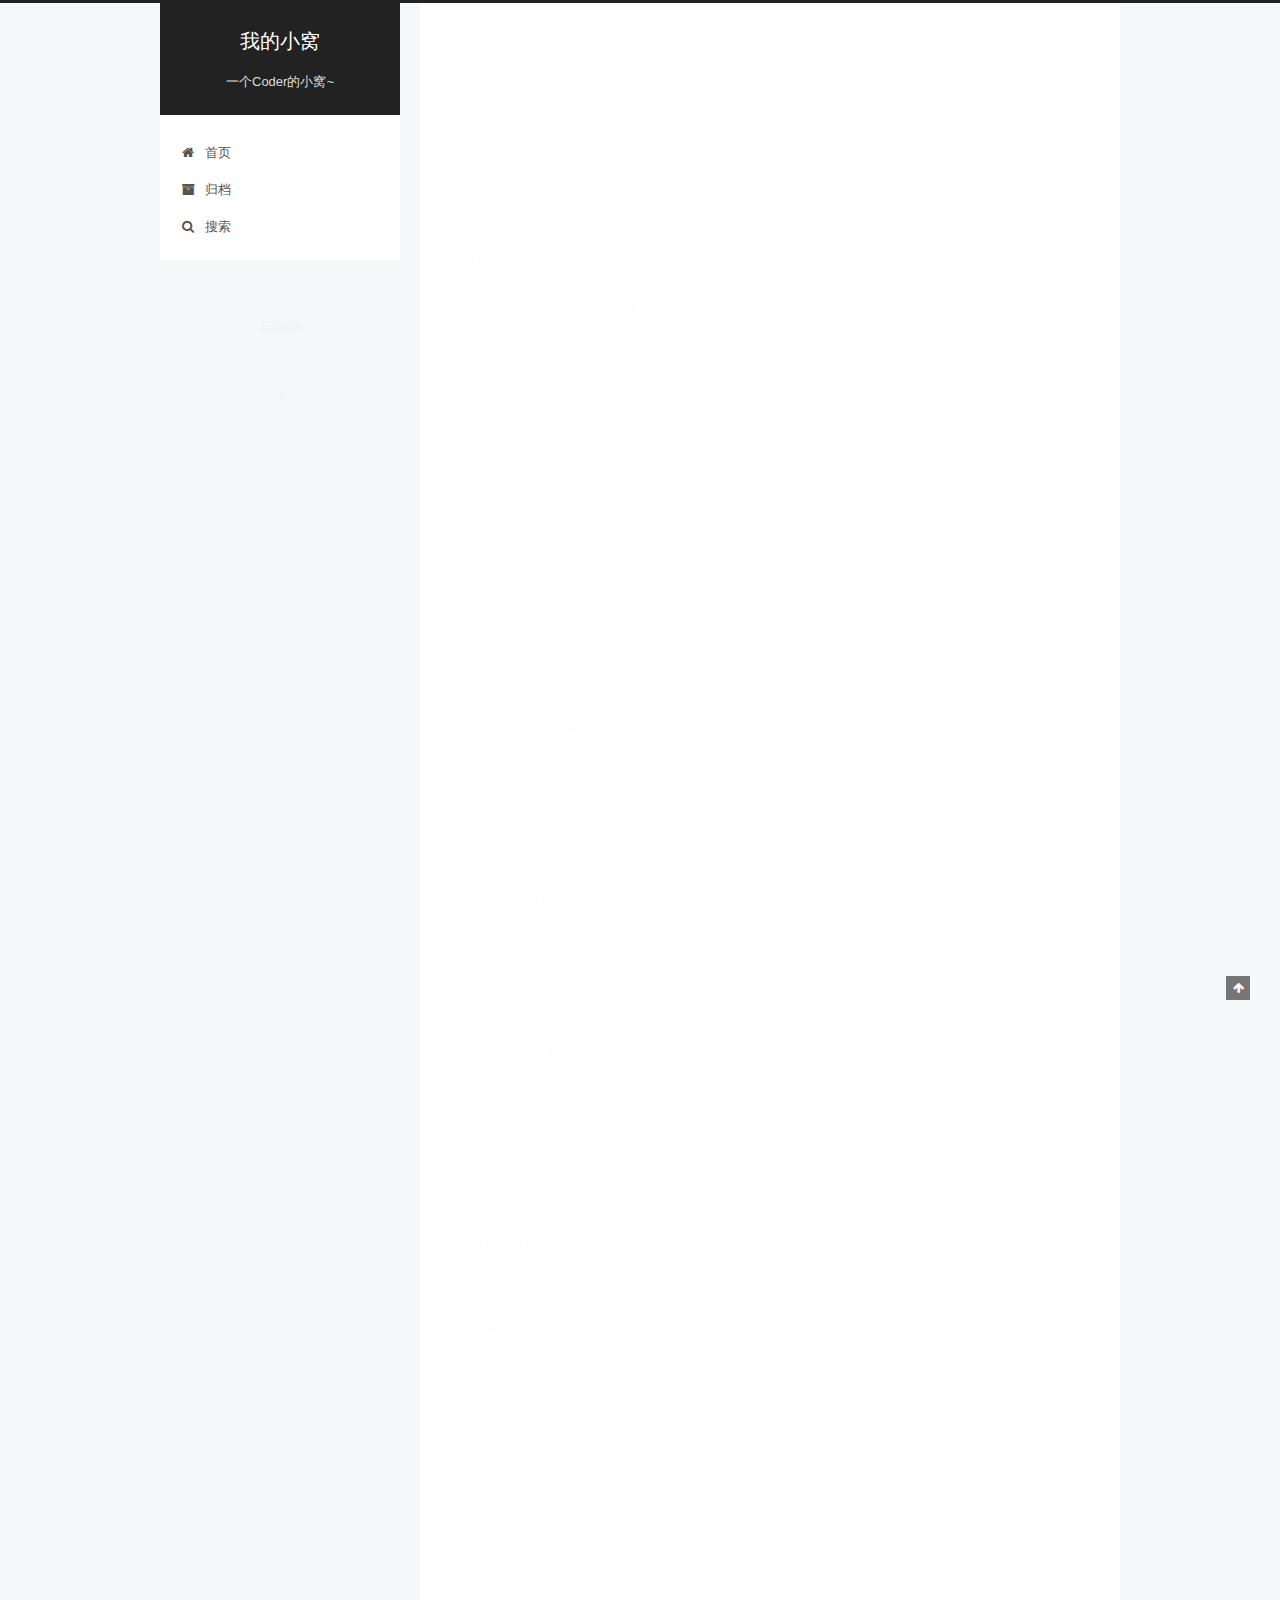
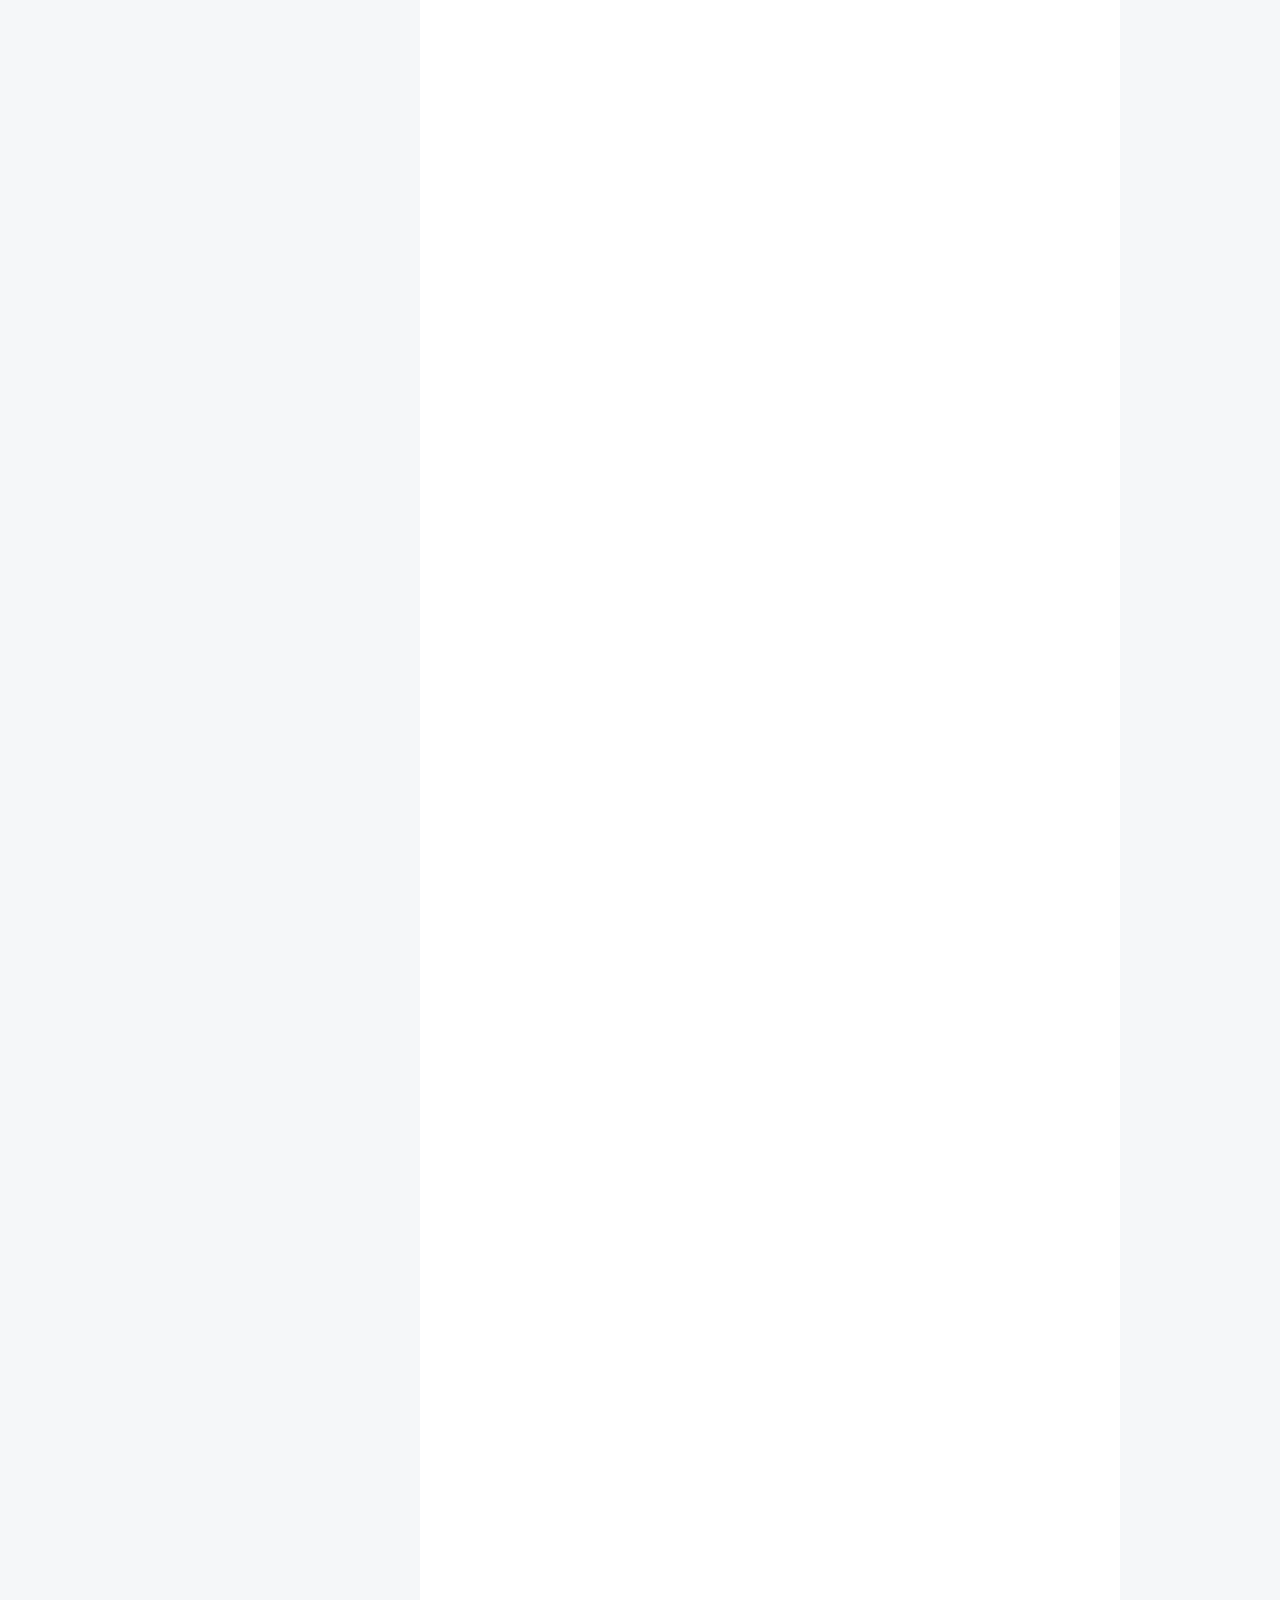
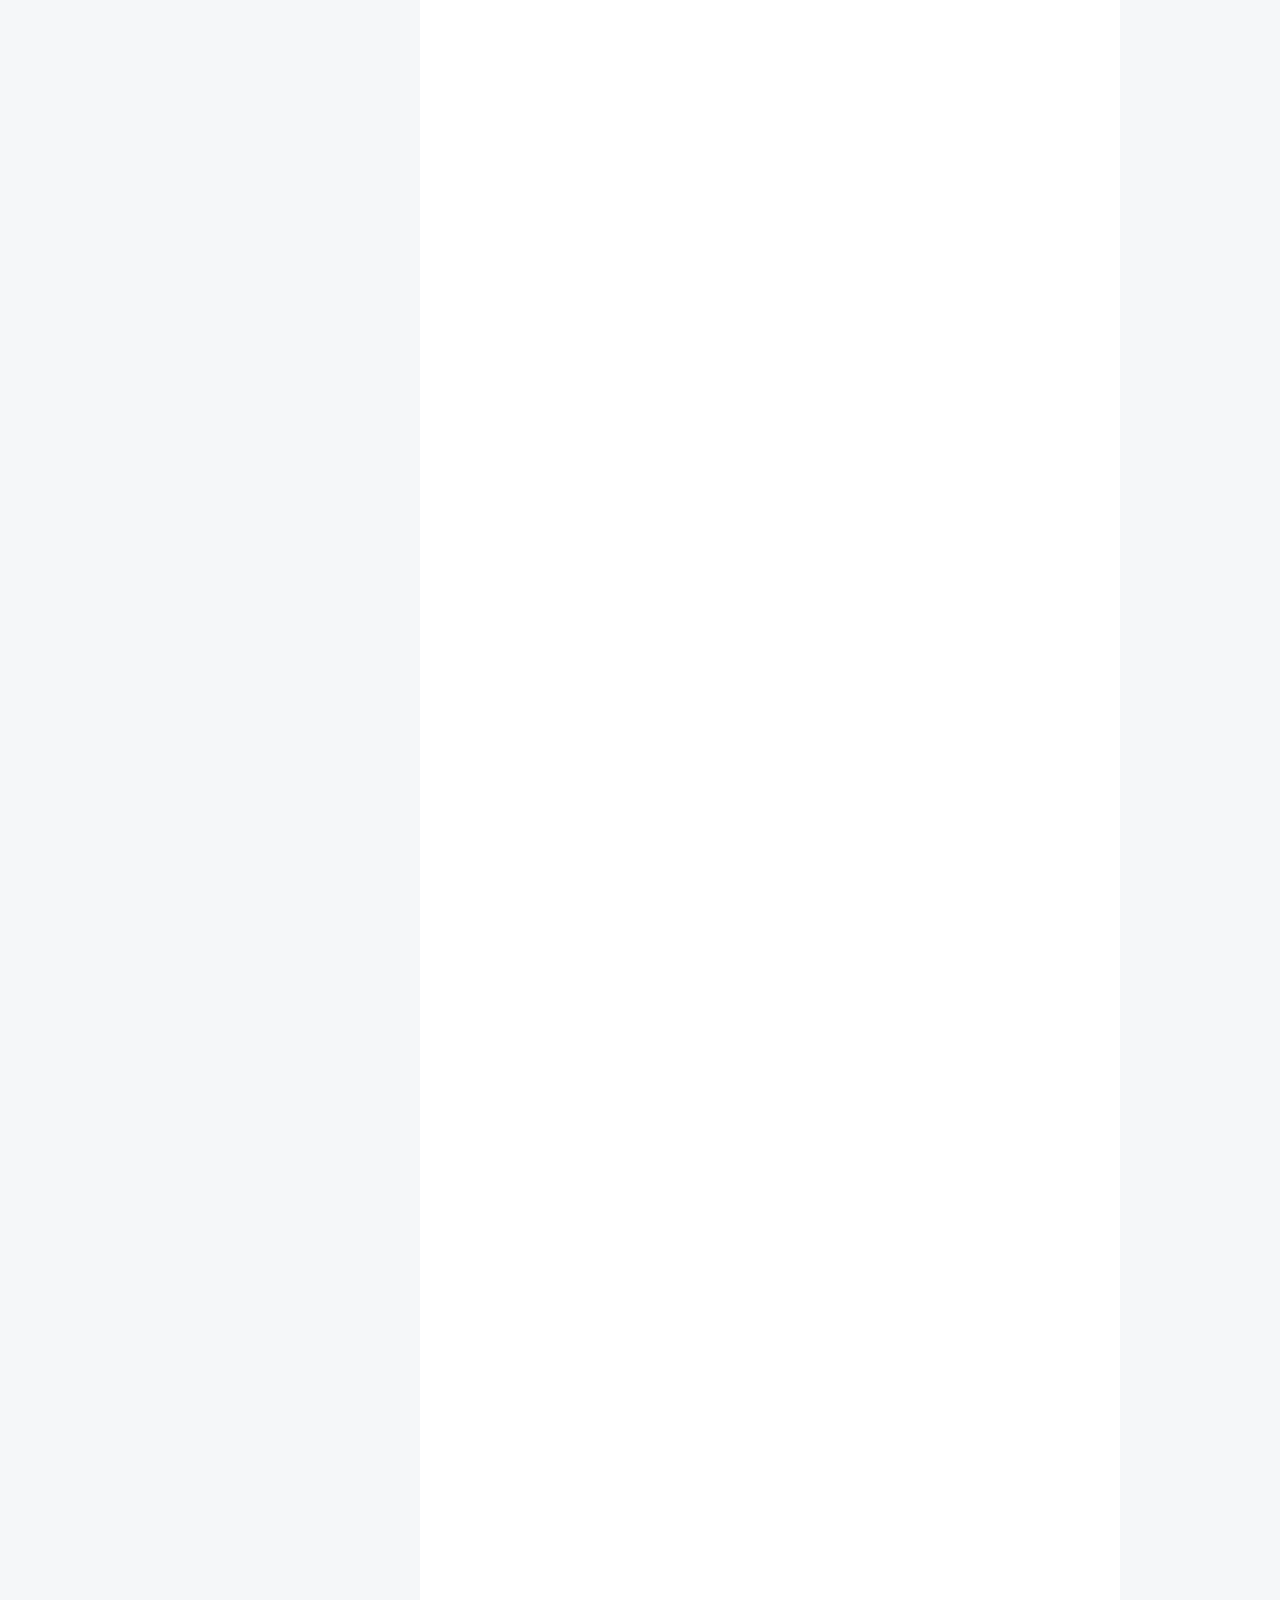
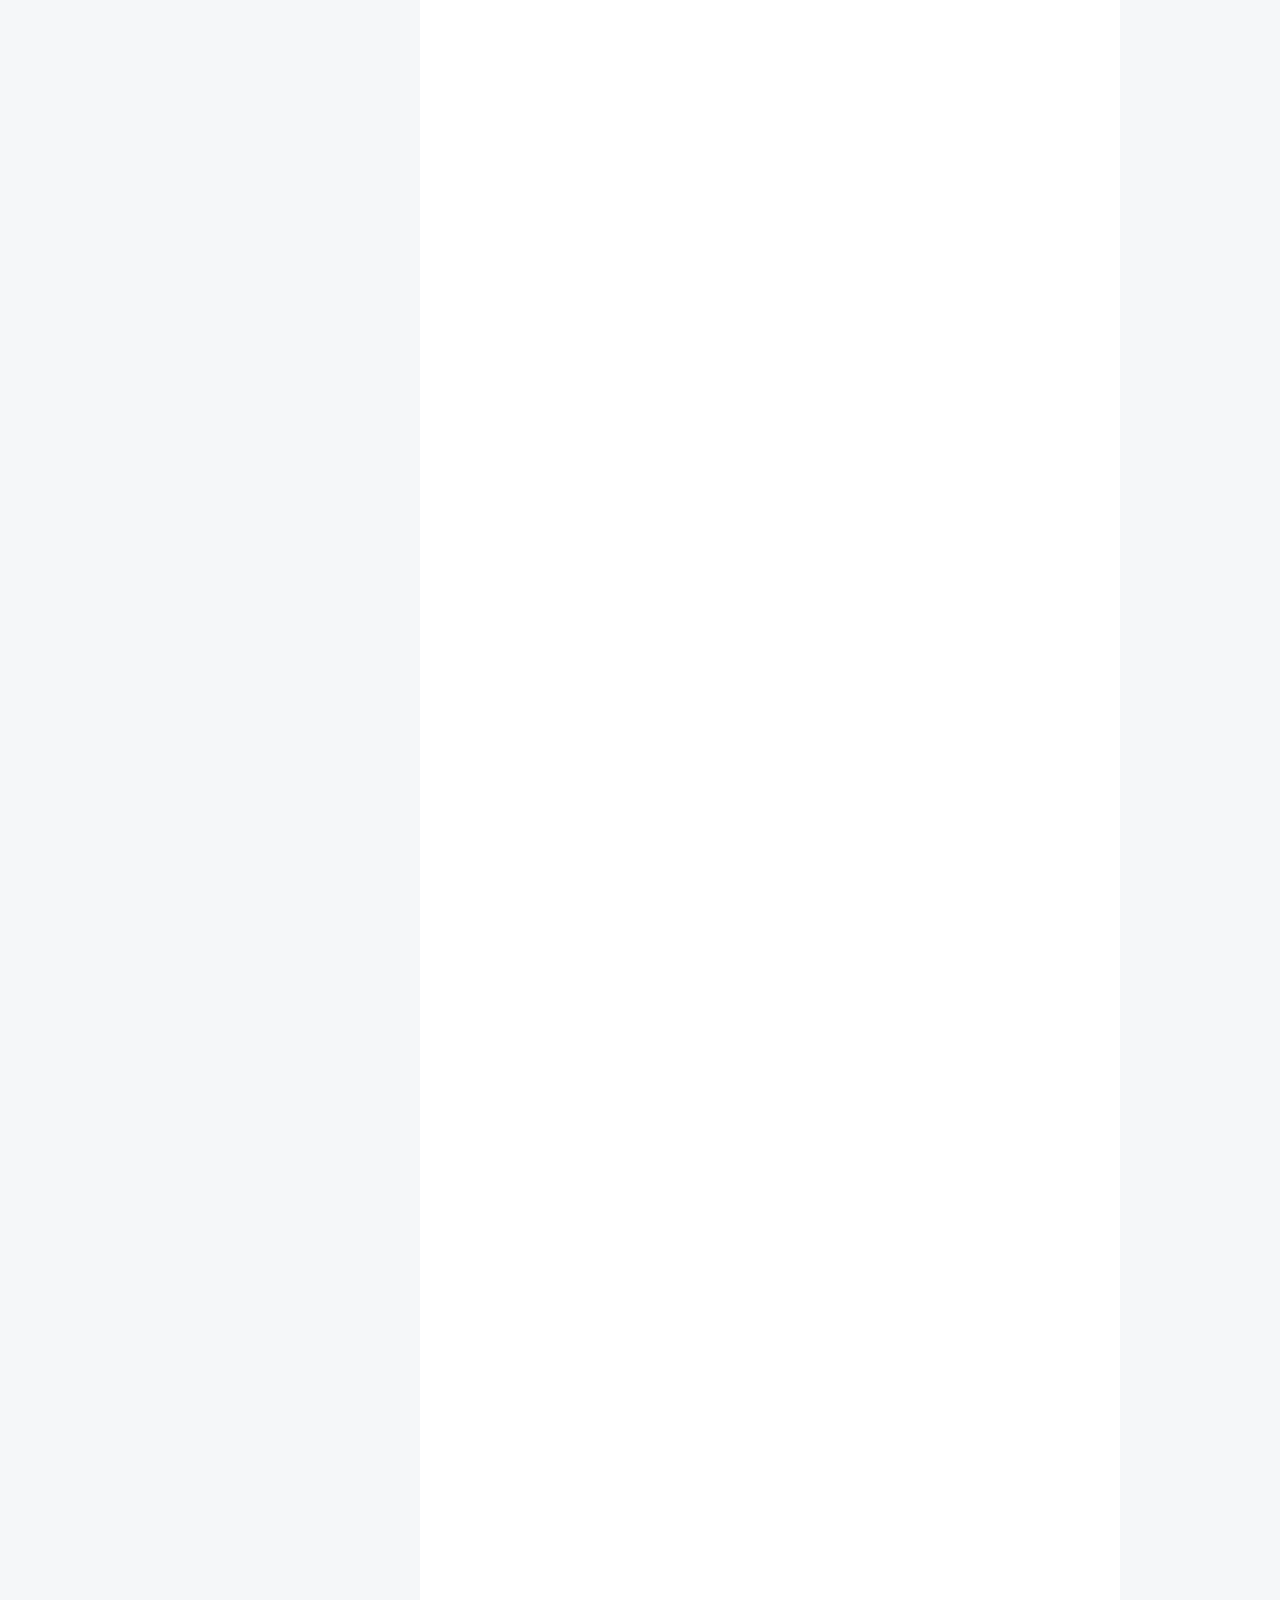
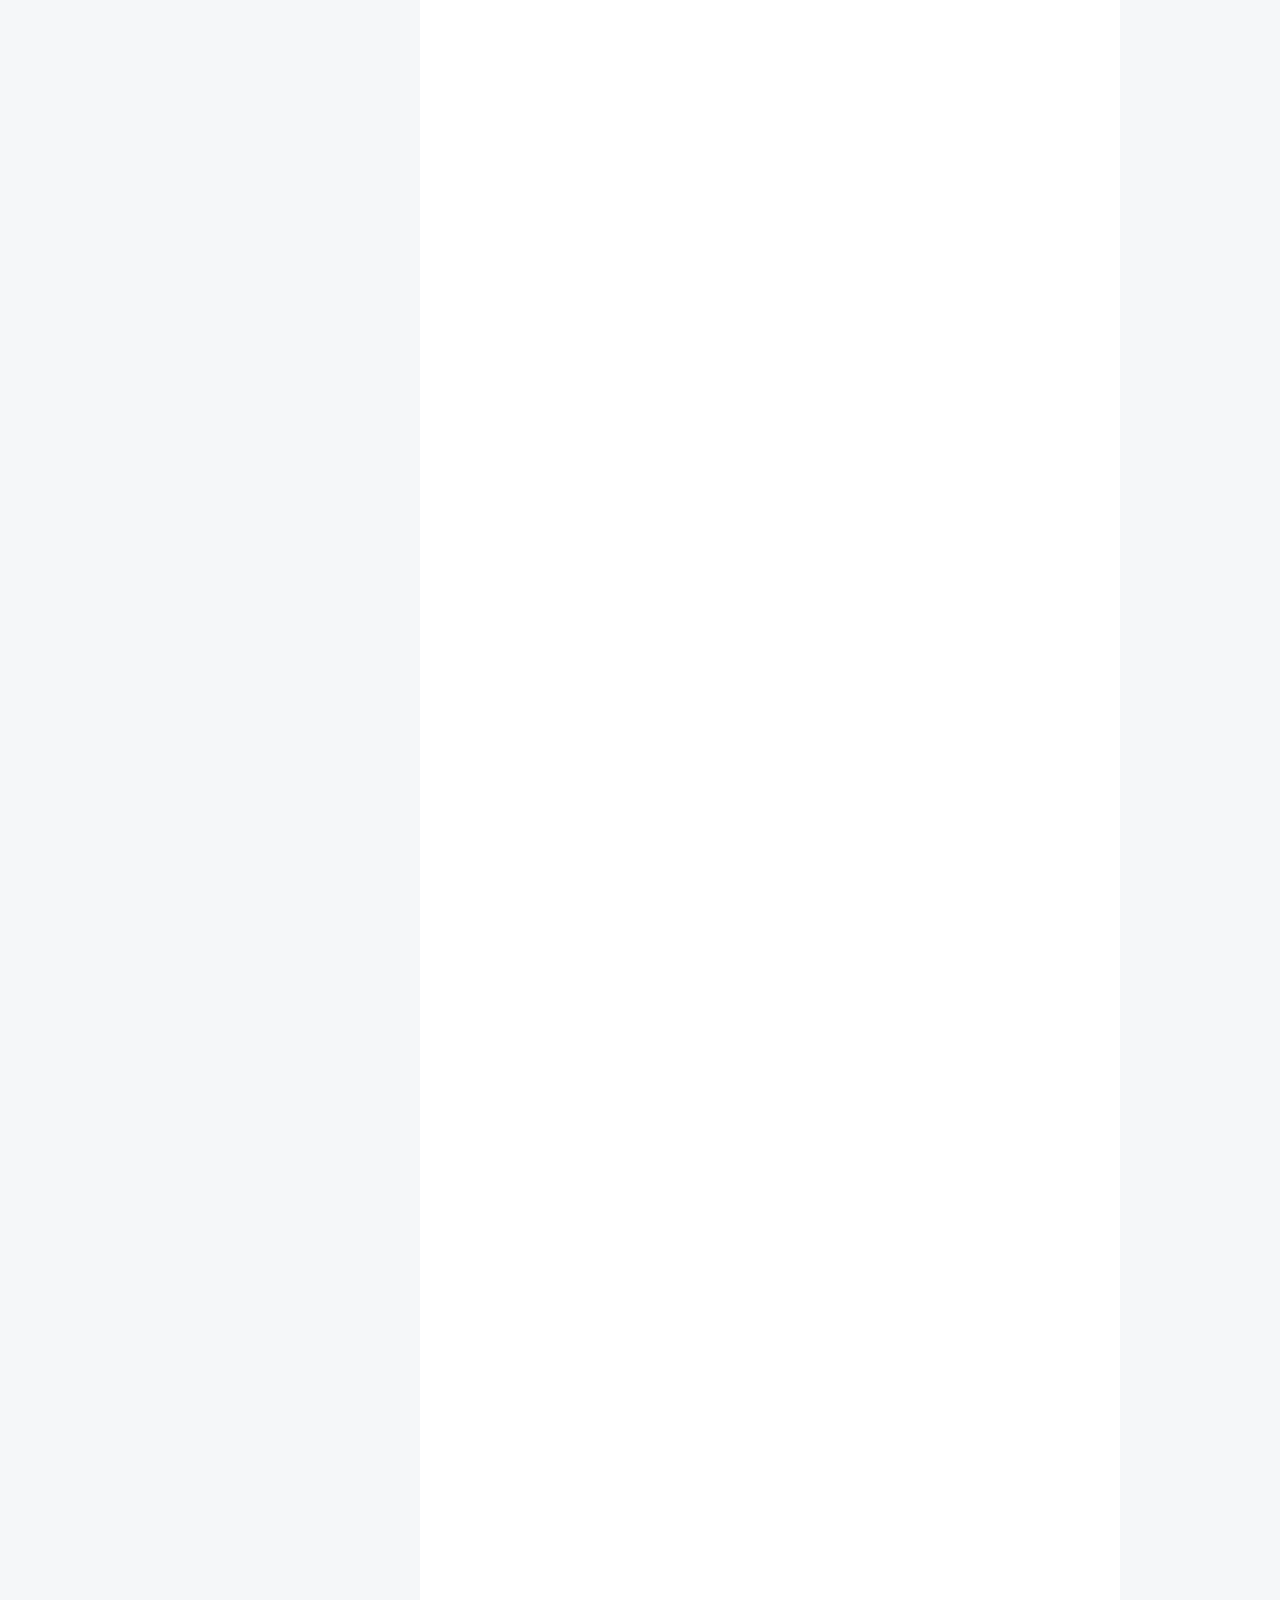
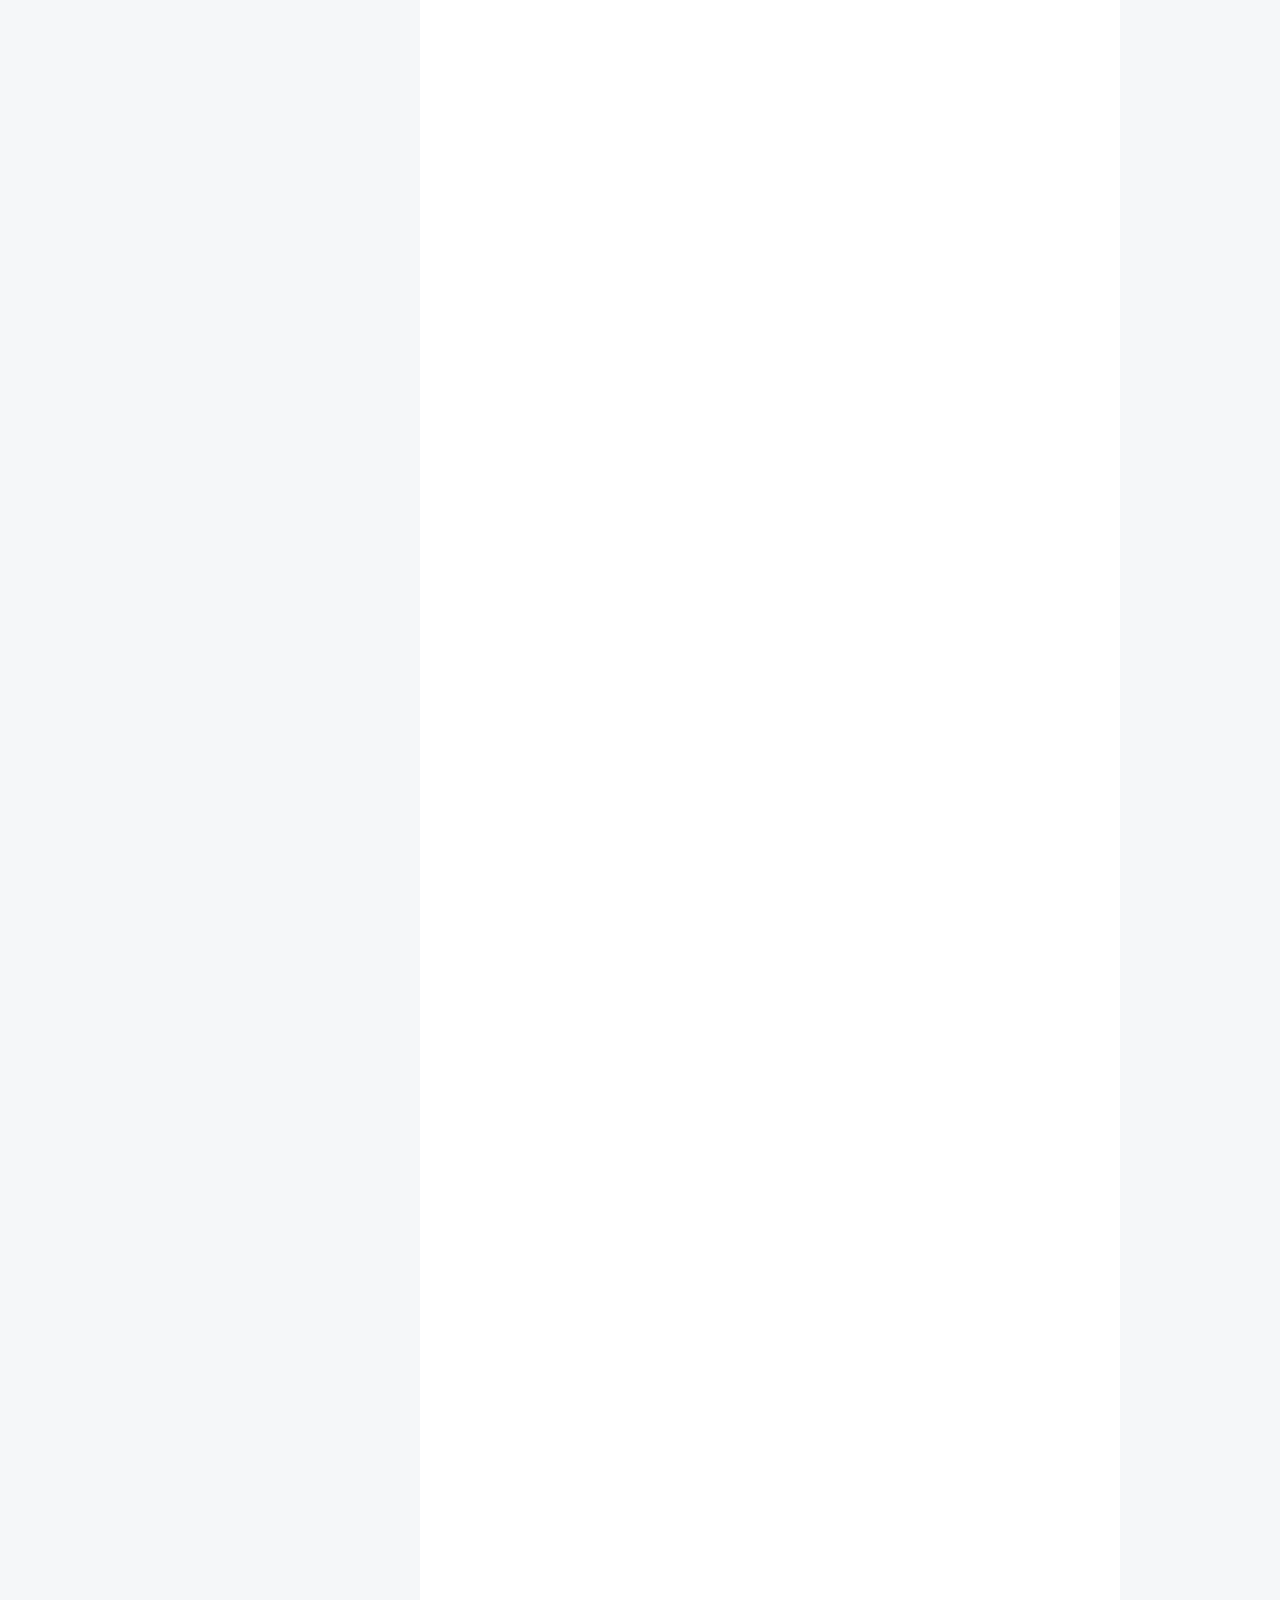
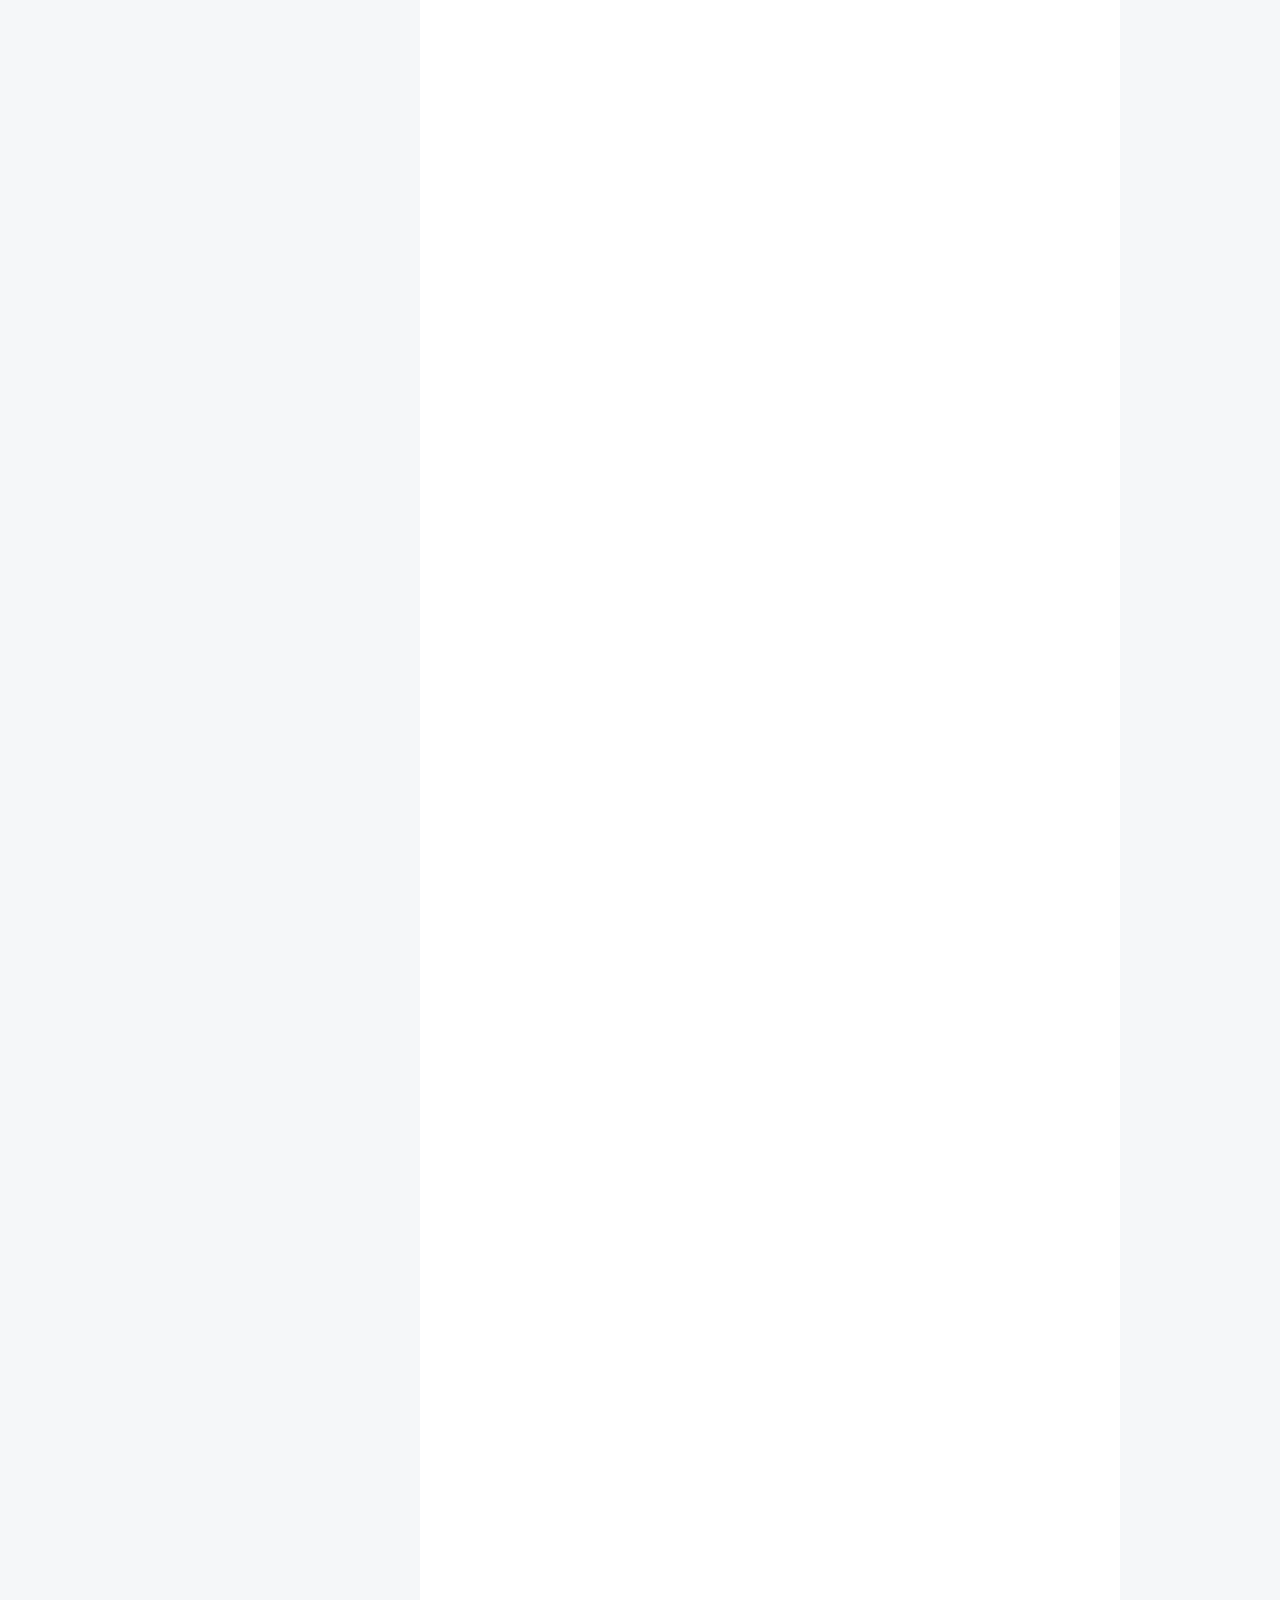
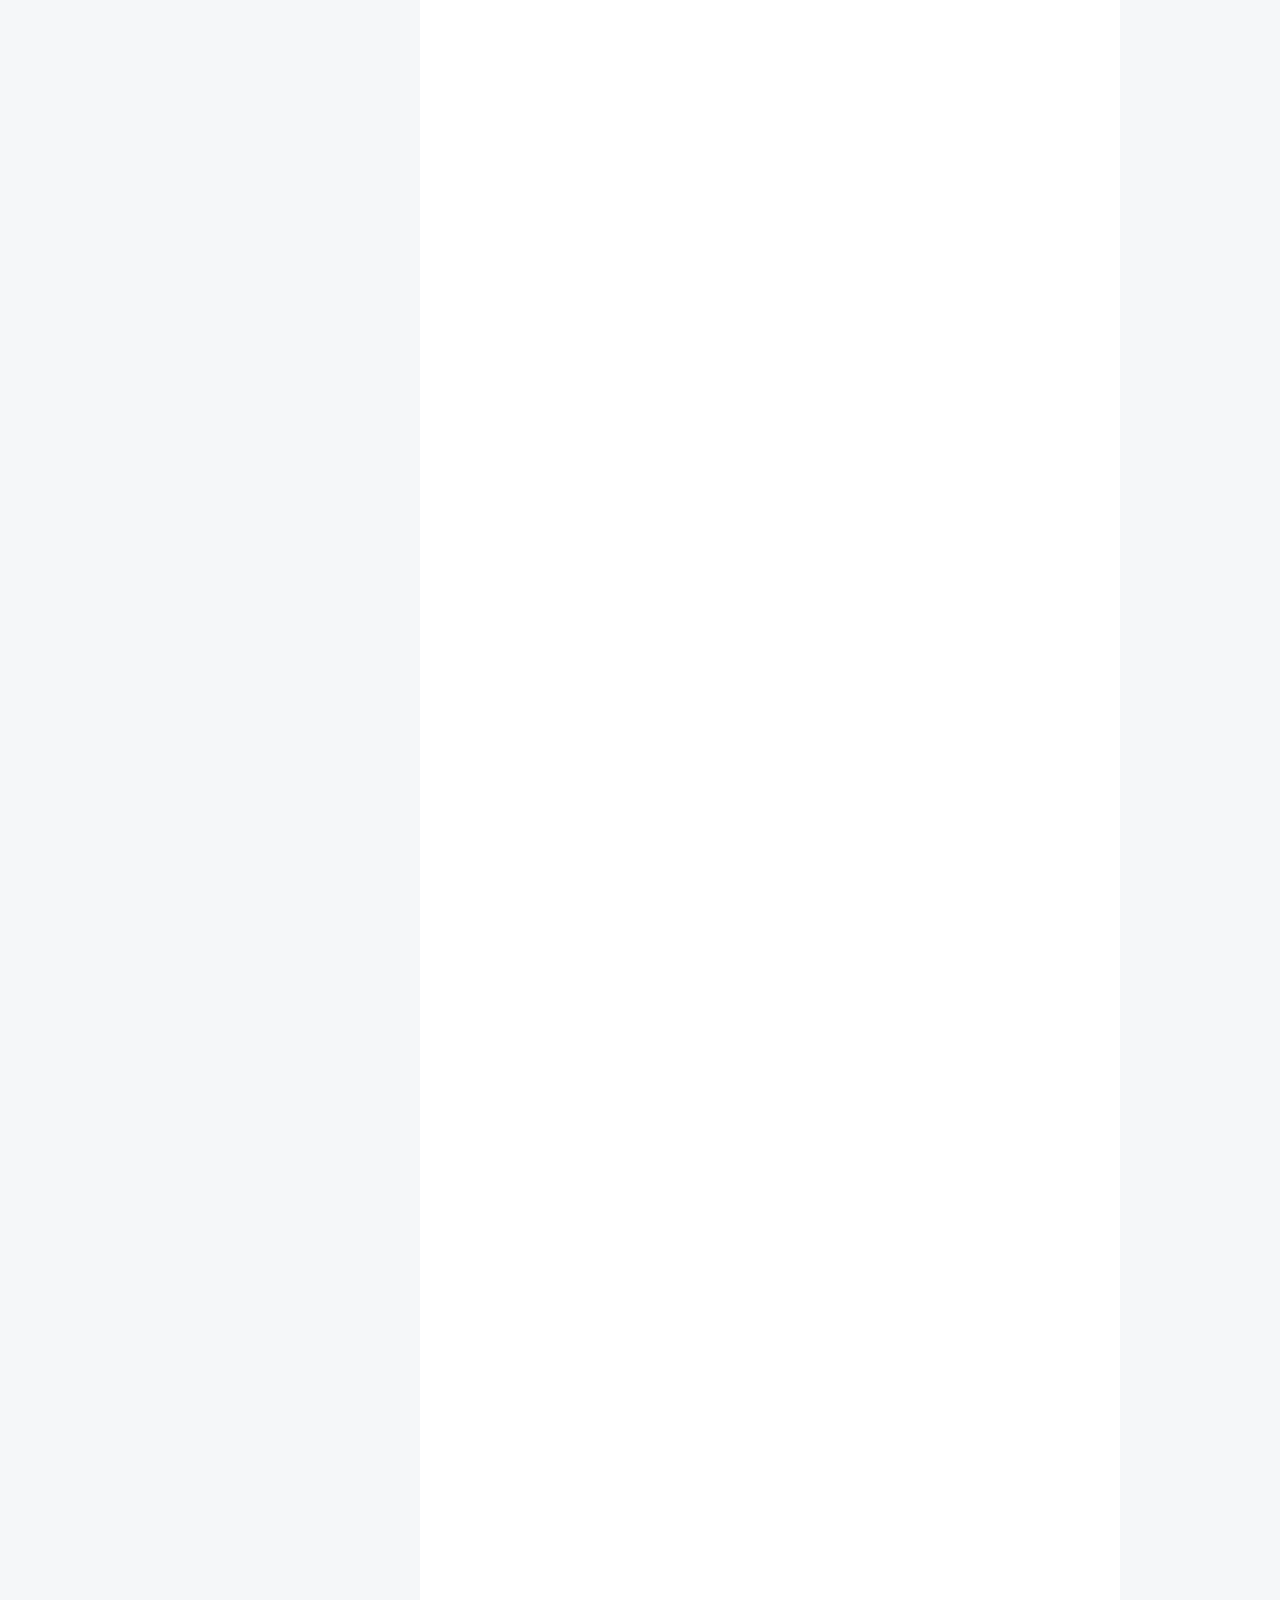
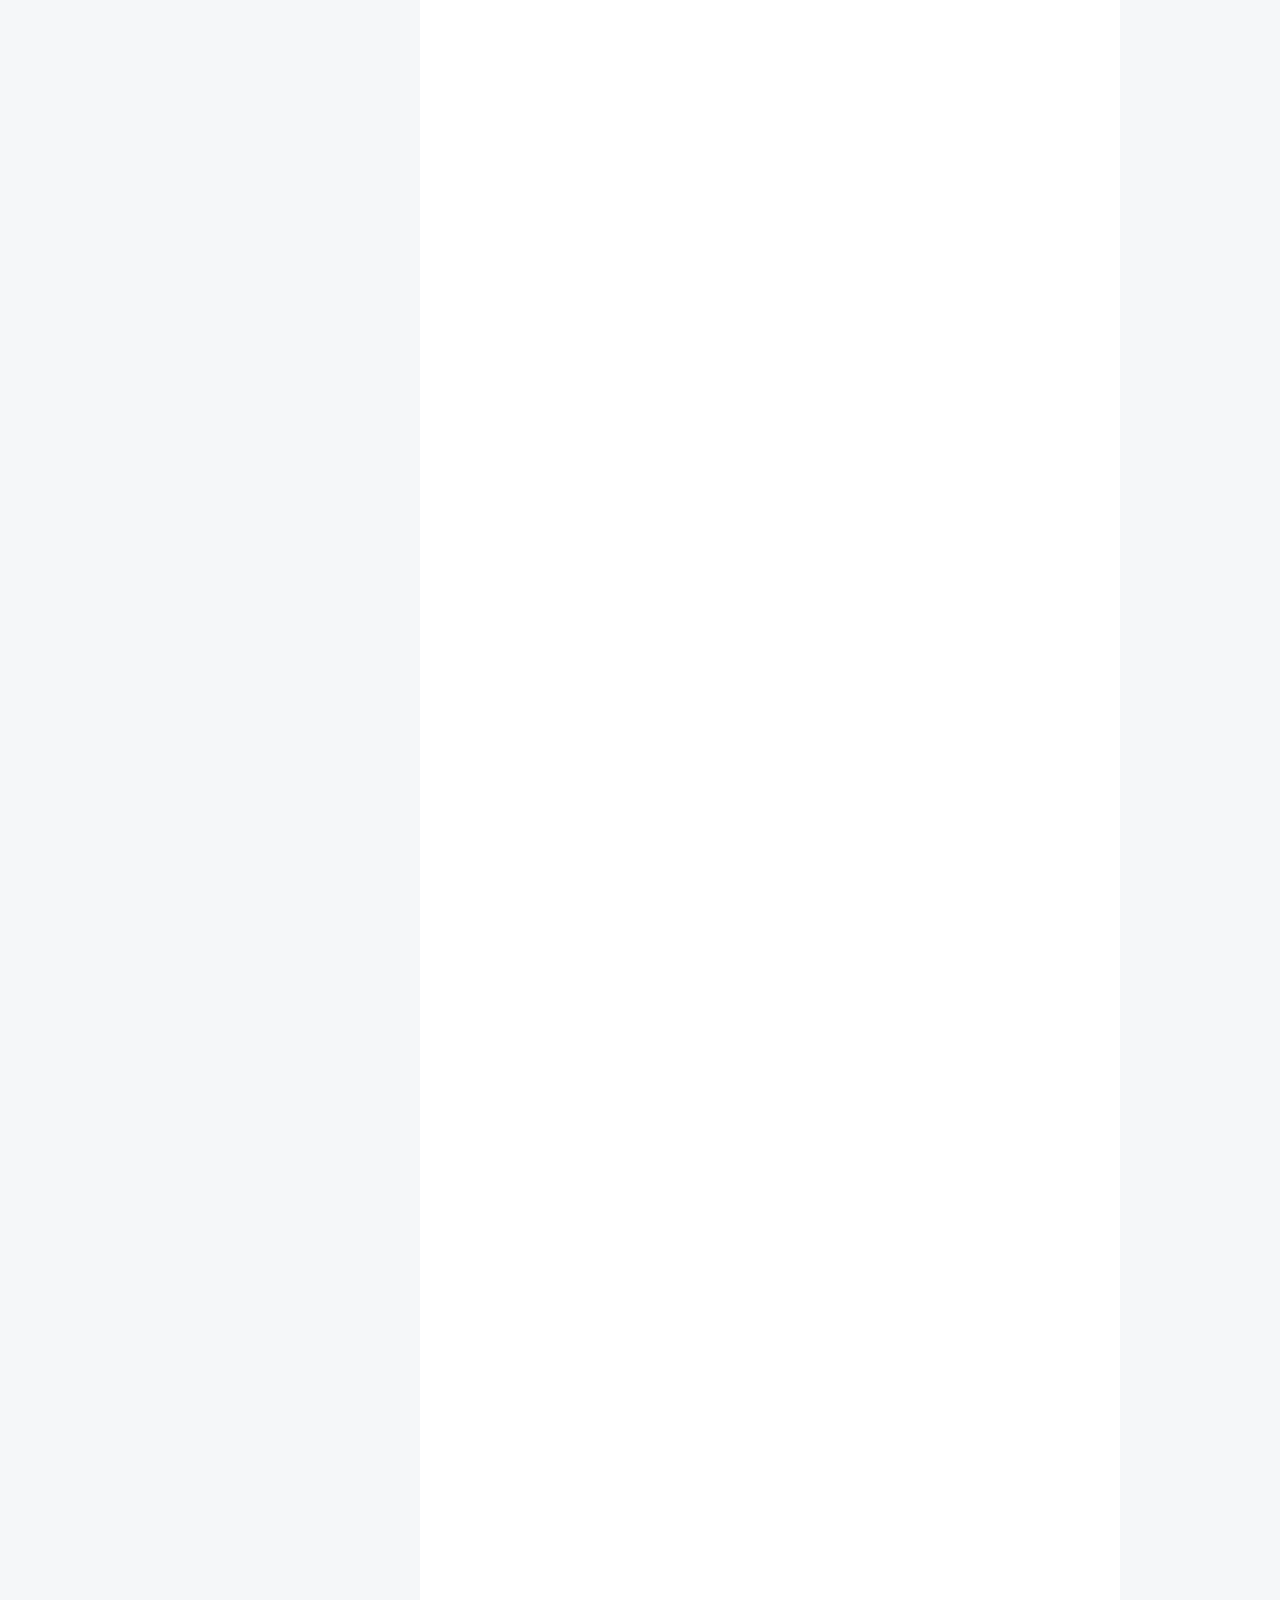
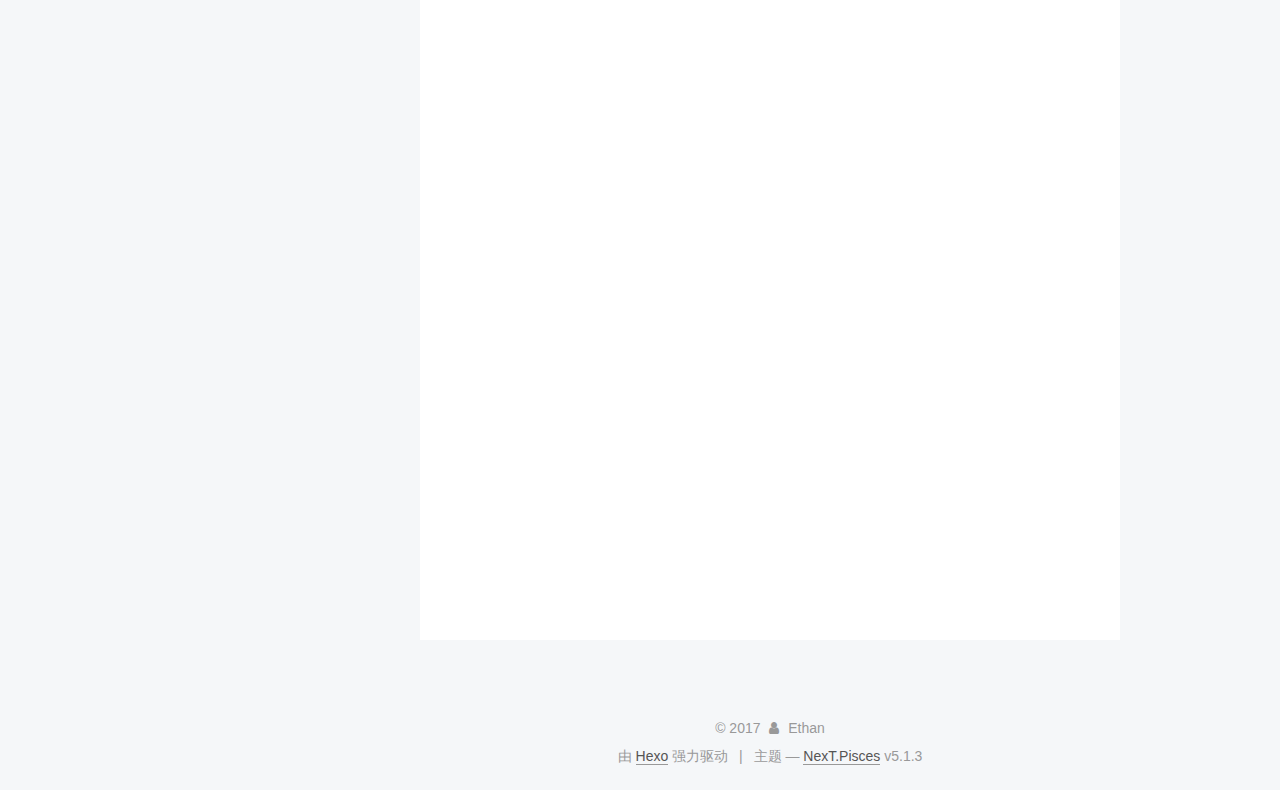
==== commit 32fbce16: "Site updated: 2017-12-20 14:59:03" ====
--- a/index.html
+++ b/index.html
@@ -252,6 +252,337 @@
           <div id="content" class="content">
             
   <section id="posts" class="posts-expand">
+    
+      
+
+  
+
+  
+  
+  
+
+  <article class="post post-type-normal" itemscope itemtype="http://schema.org/Article">
+  
+  
+  
+  <div class="post-block">
+    <link itemprop="mainEntityOfPage" href="https://ethanway.github.io/2017/12/20/DTD可以限制XML啥？/">
+
+    <span hidden itemprop="author" itemscope itemtype="http://schema.org/Person">
+      <meta itemprop="name" content="Ethan">
+      <meta itemprop="description" content="">
+      <meta itemprop="image" content="/images/avatar.gif">
+    </span>
+
+    <span hidden itemprop="publisher" itemscope itemtype="http://schema.org/Organization">
+      <meta itemprop="name" content="我的小窝">
+    </span>
+
+    
+      <header class="post-header">
+
+        
+        
+          <h1 class="post-title" itemprop="name headline">
+                
+                <a class="post-title-link" href="/2017/12/20/DTD可以限制XML啥？/" itemprop="url">DTD可以限制XML啥？</a></h1>
+        
+
+        <div class="post-meta">
+          <span class="post-time">
+            
+              <span class="post-meta-item-icon">
+                <i class="fa fa-calendar-o"></i>
+              </span>
+              
+                <span class="post-meta-item-text">发表于</span>
+              
+              <time title="创建于" itemprop="dateCreated datePublished" datetime="2017-12-20T09:43:18+08:00">
+                2017-12-20
+              </time>
+            
+
+            
+
+            
+          </span>
+
+          
+
+          
+            
+          
+
+          
+          
+
+          
+
+          
+
+          
+
+        </div>
+      </header>
+    
+
+    
+    
+    
+    <div class="post-body" itemprop="articleBody">
+
+      
+      
+
+      
+        
+          
+            <h1 id="DTD"><a href="#DTD" class="headerlink" title="DTD"></a>DTD</h1><h2 id="DTD语法"><a href="#DTD语法" class="headerlink" title="DTD语法"></a>DTD语法</h2><ul>
+<li>&lt;!ELEMENT 元素名称 约束&gt;</li>
+</ul>
+<p>dtd: 复杂元素：有子标签&lt;!ELEMENT person(name, age)&gt;，简单元素：没子标签&lt;!ELEMENT name(#PCDATA)</p>
+<p>###约束类型：</p>
+<p>PCDATA: 字符串类型<br>EMPTY: 空类型<br>ANY: 任何类型</p>
+<p>###表示子元素出现的次数：</p>
+<p>+: 一次或多次<br>?: 零次或一次<br>*: 零次或多次</p>
+<p>###表示子元素的顺序：</p>
+<p>,: 遵守孙旭<br>|：无序</p>
+<p>###元素属性：</p>
+<p>CDATA: 字符串类型<br>枚举：只能在一定的范围内出现值，每次只能出现一个(aa|bb|cc)<br>ID：值只能是字母或下划线开头</p>
+<p>###元素属性约束：</p>
+<p>井EQUIRED: 必须的</p>
+<p>井IMPLIED: 可有可无</p>
+<p>井FIXED: 取值为一个固定值</p>
+<p>###定义实体：</p>
+<p>!ENTITY TEST “HAHA”<br>&TEST; //使用实体</p>
+<h3 id="CDATA消除义"><a href="#CDATA消除义" class="headerlink" title="CDATA消除义"></a>CDATA消除义</h3><p>使用&lt;![CDTA[str]]不转义特殊字符.</p>
+
+          
+        
+      
+    </div>
+    
+    
+    
+
+    
+
+    
+
+    
+
+    <footer class="post-footer">
+      
+
+      
+
+      
+
+      
+      
+        <div class="post-eof"></div>
+      
+    </footer>
+  </div>
+  
+  
+  
+  </article>
+
+
+    
+      
+
+  
+
+  
+  
+  
+
+  <article class="post post-type-normal" itemscope itemtype="http://schema.org/Article">
+  
+  
+  
+  <div class="post-block">
+    <link itemprop="mainEntityOfPage" href="https://ethanway.github.io/2017/12/20/schema是什么东东？/">
+
+    <span hidden itemprop="author" itemscope itemtype="http://schema.org/Person">
+      <meta itemprop="name" content="Ethan">
+      <meta itemprop="description" content="">
+      <meta itemprop="image" content="/images/avatar.gif">
+    </span>
+
+    <span hidden itemprop="publisher" itemscope itemtype="http://schema.org/Organization">
+      <meta itemprop="name" content="我的小窝">
+    </span>
+
+    
+      <header class="post-header">
+
+        
+        
+          <h1 class="post-title" itemprop="name headline">
+                
+                <a class="post-title-link" href="/2017/12/20/schema是什么东东？/" itemprop="url">schema是什么东东？</a></h1>
+        
+
+        <div class="post-meta">
+          <span class="post-time">
+            
+              <span class="post-meta-item-icon">
+                <i class="fa fa-calendar-o"></i>
+              </span>
+              
+                <span class="post-meta-item-text">发表于</span>
+              
+              <time title="创建于" itemprop="dateCreated datePublished" datetime="2017-12-20T09:32:22+08:00">
+                2017-12-20
+              </time>
+            
+
+            
+
+            
+          </span>
+
+          
+
+          
+            
+          
+
+          
+          
+
+          
+
+          
+
+          
+
+        </div>
+      </header>
+    
+
+    
+    
+    
+    <div class="post-body" itemprop="articleBody">
+
+      
+      
+
+      
+        
+          
+            <h1 id="XML-Schema"><a href="#XML-Schema" class="headerlink" title="XML Schema"></a>XML Schema</h1><p>###创建一个Schama文件</p>
+<blockquote>
+<p>Schama就是一个XML文件，后缀名是<strong>xsd</strong>.</p>
+<p>根节点：<schema></schema></p>
+</blockquote>
+<p>####节点属性：</p>
+<ul>
+<li>xmlns=”<a href="http://www.w3.org/2001/XMLSchema" target="_blank" rel="noopener">http://www.w3.org/2001/XMLSchema</a>“ 表示他是约束文档.</li>
+<li>targetNamespace=”ethanway.github.io” 直接通过这个地址引入约束文件，一般用url地址来表示.保证没有重复的.</li>
+<li>elementFormDefault=”qualified”  qualified：质量良好的</li>
+</ul>
+<p>####元素类型：</p>
+<blockquote>
+<p>通过element标签里的type属性设置.<br>int string </p>
+</blockquote>
+<p>####复杂元素定义：</p>
+<figure class="highlight html"><table><tr><td class="gutter"><pre><span class="line">1</span><br></pre></td><td class="code"><pre><span class="line"><span class="tag">&lt;<span class="name">element</span> <span class="attr">name</span>=<span class="string">""</span>&gt;</span><span class="tag">&lt;<span class="name">complexType</span>&gt;</span><span class="tag">&lt;<span class="name">sequence</span>&gt;</span>子元素<span class="tag">&lt;/<span class="name">sequence</span>&gt;</span><span class="tag">&lt;/<span class="name">complexType</span>&gt;</span><span class="tag">&lt;/<span class="name">element</span>&gt;</span></span><br></pre></td></tr></table></figure>
+<ul>
+<li><sequence>表示元素是有顺序的.</sequence></li>
+<li><all>只能出现一次.</all></li>
+<li><choice>只能出现其中的一个，多选1</choice></li>
+<li><any>表示任意元素</any></li>
+<li>element元素属性<strong>maxOccurs=”unbounded”</strong>设置该元素无限制使用.</li>
+</ul>
+<p>#####定义属性：只能为复杂元素<br>···html</p>
+<p><attribute name="id1" type="int" use="required"></attribute><br><figure class="highlight plain"><table><tr><td class="gutter"><pre><span class="line">1</span><br><span class="line">2</span><br><span class="line">3</span><br><span class="line">4</span><br><span class="line">5</span><br><span class="line">6</span><br><span class="line">7</span><br></pre></td><td class="code"><pre><span class="line">* #####use属性：</span><br><span class="line">* required：必须存在的</span><br><span class="line"></span><br><span class="line">####简单元素定义：</span><br><span class="line"></span><br><span class="line">​```html</span><br><span class="line">&lt;element name=&quot;&quot; type=&quot;&quot;&gt;&lt;/element&gt;</span><br></pre></td></tr></table></figure></p>
+<h3 id="XML中引入Schema文件"><a href="#XML中引入Schema文件" class="headerlink" title="XML中引入Schema文件."></a>XML中引入Schema文件.</h3><blockquote>
+<p>在根标签中添加属性</p>
+</blockquote>
+<ul>
+<li>xmlns:xsi=”<a href="http://www.w3.org/2001/XMLSchema-instance" target="_blank" rel="noopener">http://www.w3.org/2001/XMLSchema-instance</a>“ : 表示是一个被约束的文件</li>
+<li>xmlns=”you file namespace” : 你的Schema文件命名空间</li>
+<li>xsI:schemaLocation=”namespace filename” : 你的Schama文件命名空间和路径</li>
+</ul>
+<h4 id="引入多个schama文件，可以给每个起别名。"><a href="#引入多个schama文件，可以给每个起别名。" class="headerlink" title="引入多个schama文件，可以给每个起别名。"></a>引入多个schama文件，可以给每个起别名。</h4><p>想使用哪个schema文件中的元素就使用哪个别名来调用：<dept:name></dept:name></p>
+<p>##DOM解析方式</p>
+<blockquote>
+<p>DOM：根据xml的层级结构在内存中分配一个树形结构.把xml中标签，属性，文本封装成对象.</p>
+</blockquote>
+<p>###获取节点<br><figure class="highlight java"><table><tr><td class="gutter"><pre><span class="line">1</span><br><span class="line">2</span><br><span class="line">3</span><br><span class="line">4</span><br><span class="line">5</span><br><span class="line">6</span><br><span class="line">7</span><br><span class="line">8</span><br><span class="line">9</span><br><span class="line">10</span><br><span class="line">11</span><br></pre></td><td class="code"><pre><span class="line">DocumentBuilderFactory dbf = DocumentBuilderFactory.newInstance();</span><br><span class="line"><span class="comment">// 获取DocumentBuilder实例</span></span><br><span class="line">DocumentBuilder db = dbf.newDocumentBuilder();</span><br><span class="line"><span class="comment">// 解析xml文件</span></span><br><span class="line">Document doc = db.parse(<span class="string">"src/person.xml"</span>);</span><br><span class="line">NodeList names = doc.getElementsByTagName(<span class="string">"name"</span>);</span><br><span class="line"><span class="keyword">for</span> (<span class="keyword">int</span> i = <span class="number">0</span>; i &lt; names.getLength(); i++) &#123;</span><br><span class="line">     	<span class="comment">// item选择单个元素</span></span><br><span class="line">	Node name = names.item(i);</span><br><span class="line">	System.out.println(name.getTextContent());</span><br><span class="line">&#125;</span><br></pre></td></tr></table></figure></p>
+<p>###文档回写<br><figure class="highlight java"><table><tr><td class="gutter"><pre><span class="line">1</span><br><span class="line">2</span><br><span class="line">3</span><br></pre></td><td class="code"><pre><span class="line">TransformerFactory tf = TransformerFactory.newInstance();</span><br><span class="line">Transformer t = tf.newTransformer();</span><br><span class="line">t.transform(<span class="keyword">new</span> DOMSource(doc), <span class="keyword">new</span> StreamResult(<span class="string">"src/person.xml"</span>));</span><br></pre></td></tr></table></figure></p>
+<p>###修改节点<br><figure class="highlight java"><table><tr><td class="gutter"><pre><span class="line">1</span><br><span class="line">2</span><br></pre></td><td class="code"><pre><span class="line">Node sex = document.getElementsByTagName(<span class="string">"sex"</span>).item(<span class="number">0</span>);</span><br><span class="line">sex.setTextContent(<span class="string">"123"</span>);</span><br></pre></td></tr></table></figure></p>
+<p>###删除节点<br><figure class="highlight java"><table><tr><td class="gutter"><pre><span class="line">1</span><br><span class="line">2</span><br><span class="line">3</span><br><span class="line">4</span><br><span class="line">5</span><br><span class="line">6</span><br></pre></td><td class="code"><pre><span class="line"><span class="comment">// 找到sex节点</span></span><br><span class="line">NodeList sexs = document.getElementsByTagName(<span class="string">"sex"</span>);</span><br><span class="line">Node sex = sexs.item(<span class="number">0</span>);</span><br><span class="line"><span class="comment">// 获取父节点</span></span><br><span class="line">Node p1 = sex.getParentNode();</span><br><span class="line">p1.removeChild(sex);</span><br></pre></td></tr></table></figure></p>
+<p>##Sax解析</p>
+<ul>
+<li>解析xml有两种技术，DOM/Sax。</li>
+<li>SAX：事件驱动，边读边解析</li>
+<li>在java.xml.parsers</li>
+<li>SAXParser</li>
+<li>SAXParserFactory</li>
+</ul>
+<p>###Sax解析的过程</p>
+<ol>
+<li>执行<strong>parse(url, 事件处理器)</strong>方法.</li>
+<li>当把事件处理器传递进来，相当于在方法里面绑定了一个事件。</li>
+<li>事件处理器方法：</li>
+<li>自己创建一个类继承DefaultHander 实现》</li>
+<li><ol>
+<li>执行到开始标签自动调用：startElement()</li>
+</ol>
+</li>
+<li><ol>
+<li>执行到文本标签自动调用：characters()</li>
+</ol>
+</li>
+<li><ol>
+<li>执行到结尾标签自动调用：endElement()</li>
+</ol>
+</li>
+</ol>
+<p>###查找节点(只能做查询操作)</p>
+<blockquote>
+<p>SAXParser(url, 事件处理器)</p>
+</blockquote>
+
+          
+        
+      
+    </div>
+    
+    
+    
+
+    
+
+    
+
+    
+
+    <footer class="post-footer">
+      
+
+      
+
+      
+
+      
+      
+        <div class="post-eof"></div>
+      
+    </footer>
+  </div>
+  
+  
+  
+  </article>
+
+
     
       
 
@@ -1112,7 +1443,7 @@
               
                 <a href="/archives/">
               
-                  <span class="site-state-item-count">5</span>
+                  <span class="site-state-item-count">7</span>
                   <span class="site-state-item-name">日志</span>
                 </a>
               </div>
--- a/css/main.css
+++ b/css/main.css
@@ -1823,7 +1823,7 @@
   width: 4px;
   height: 4px;
   border-radius: 50%;
-  background: #0e18a3;
+  background: #e7ff1a;
 }
 .links-of-blogroll {
   font-size: 13px;
